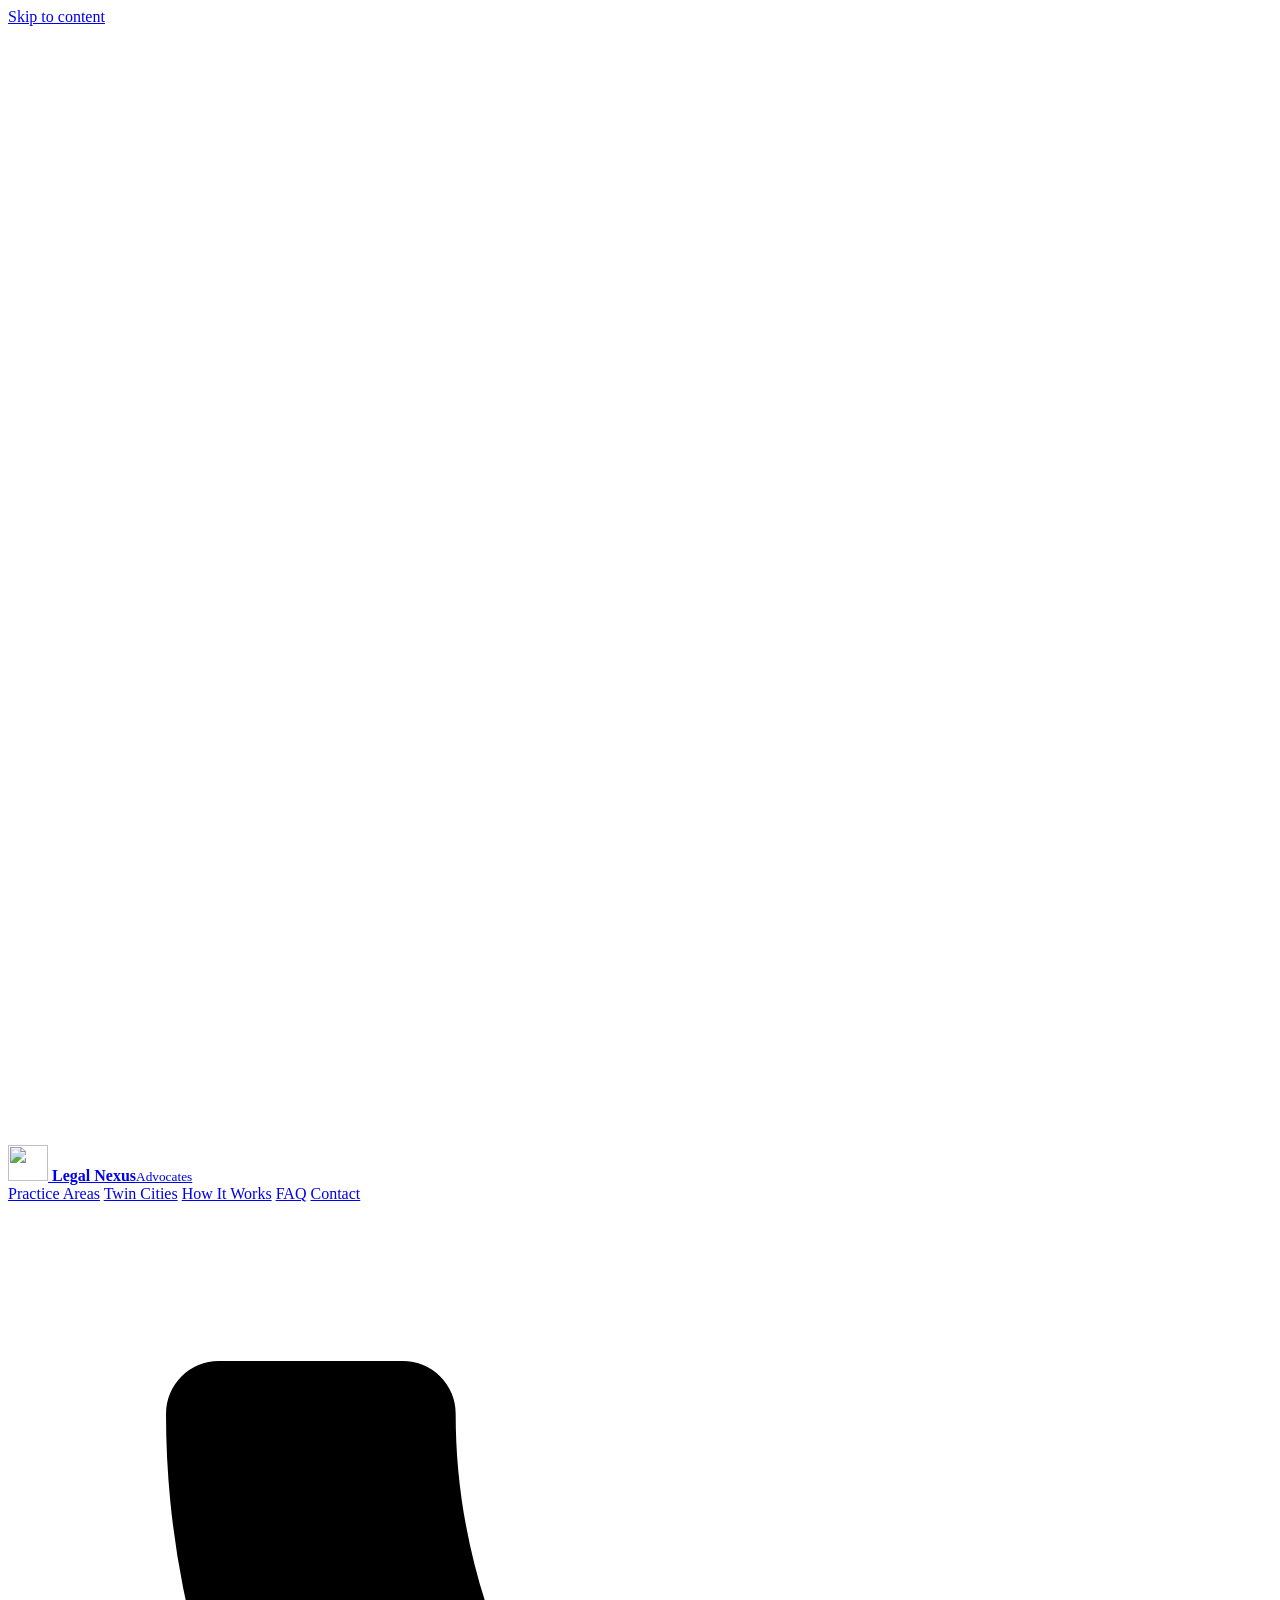
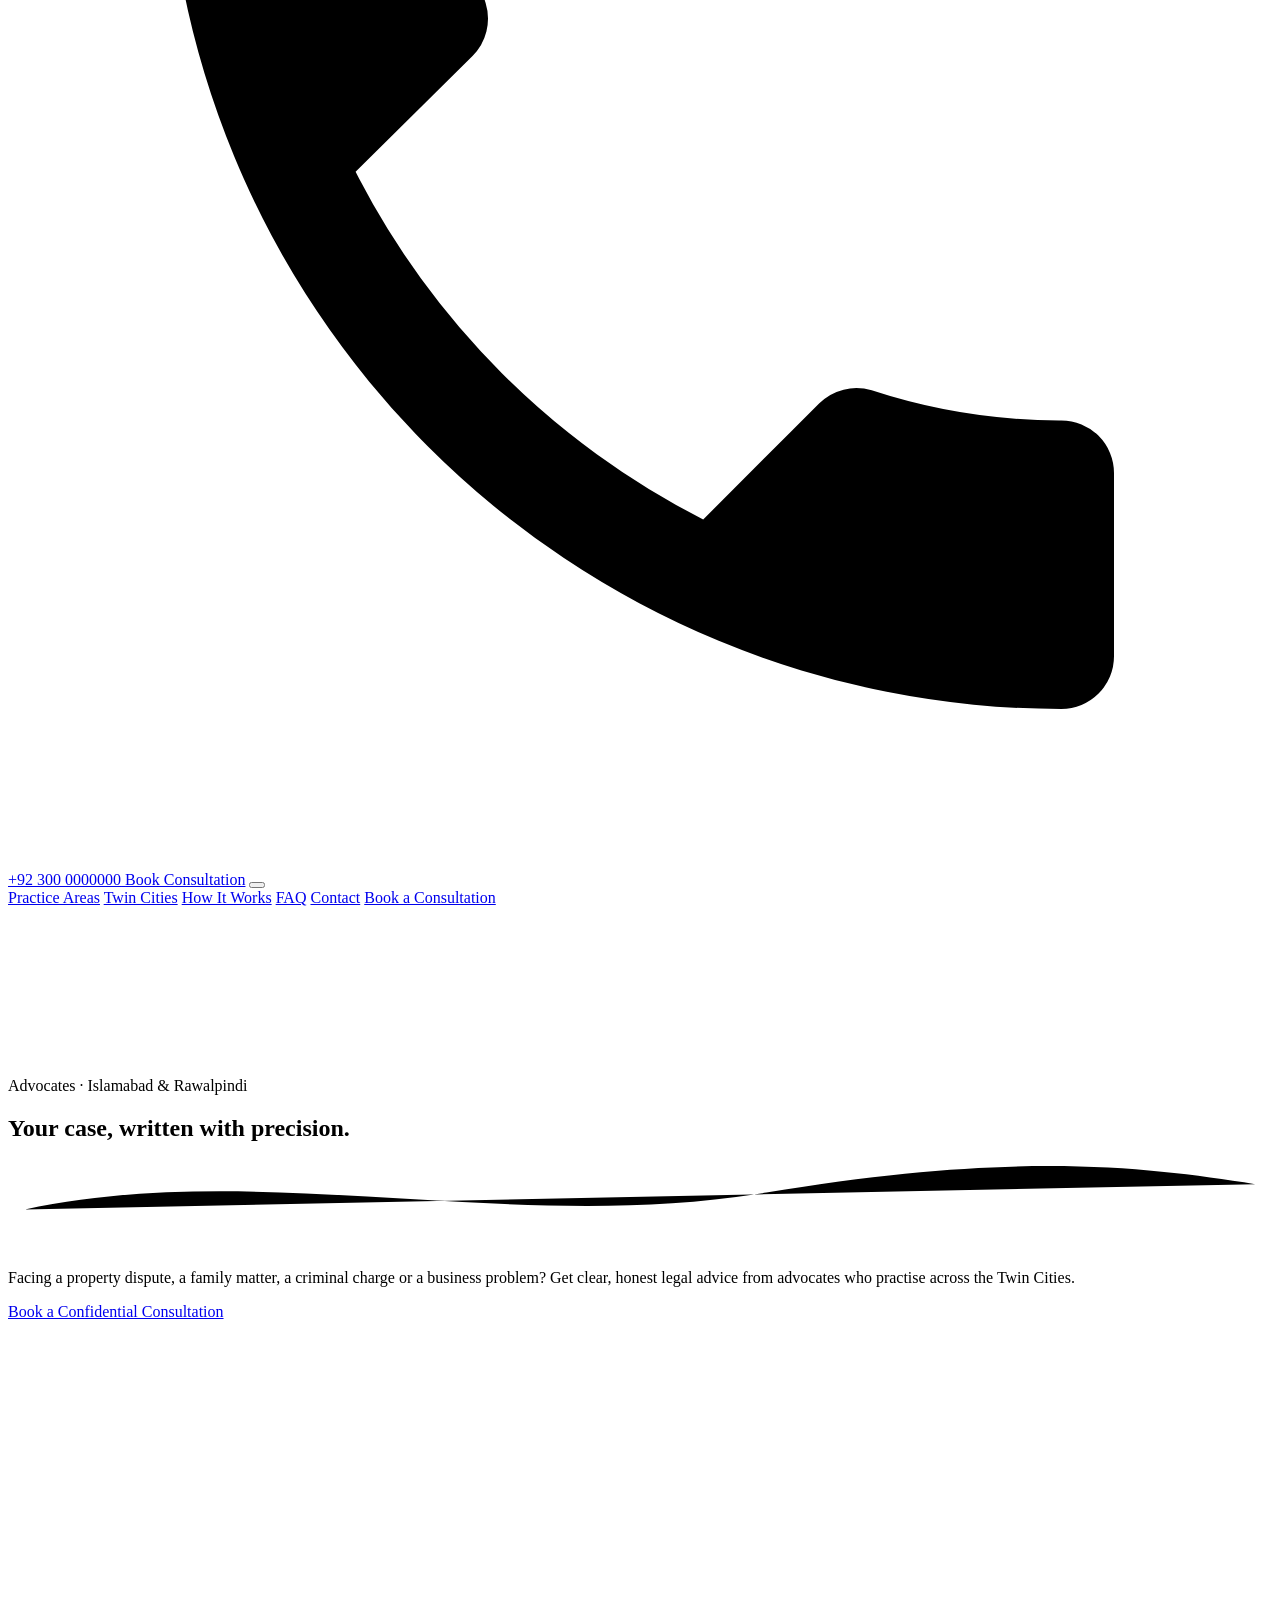
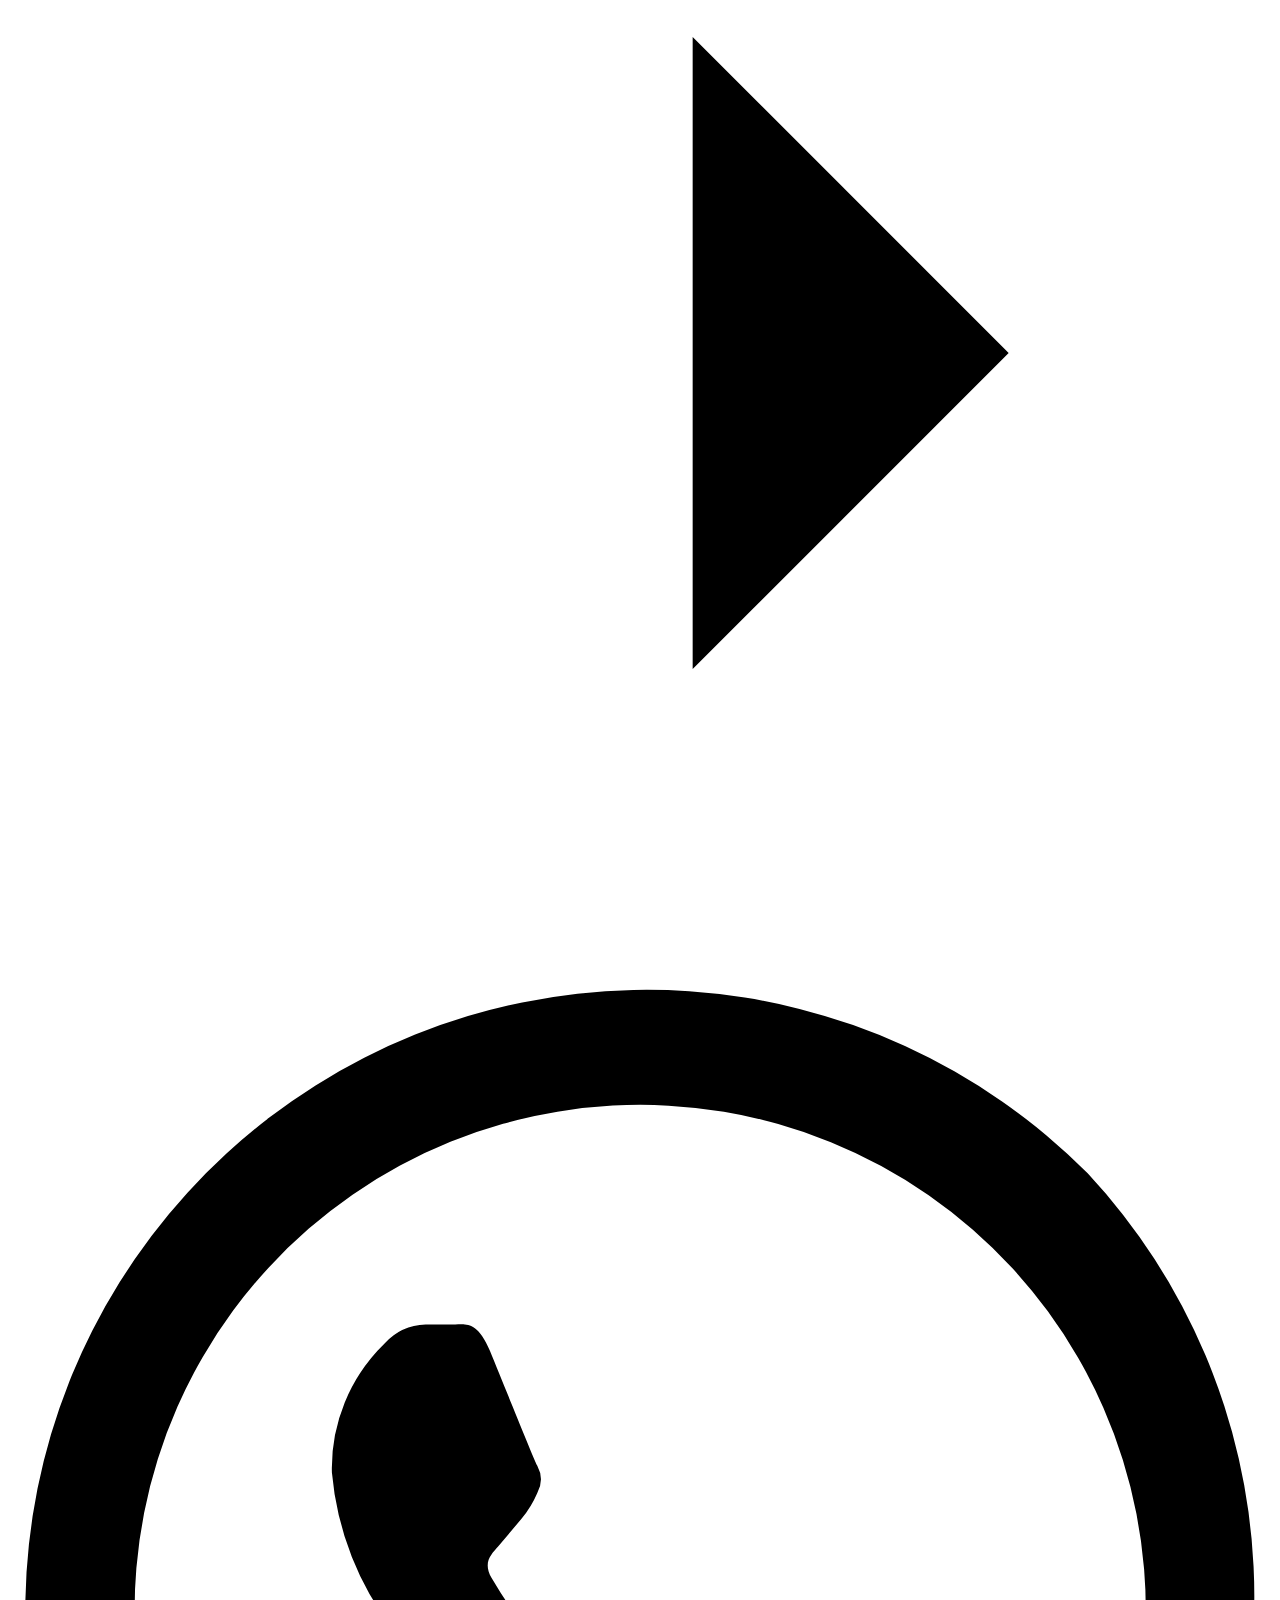
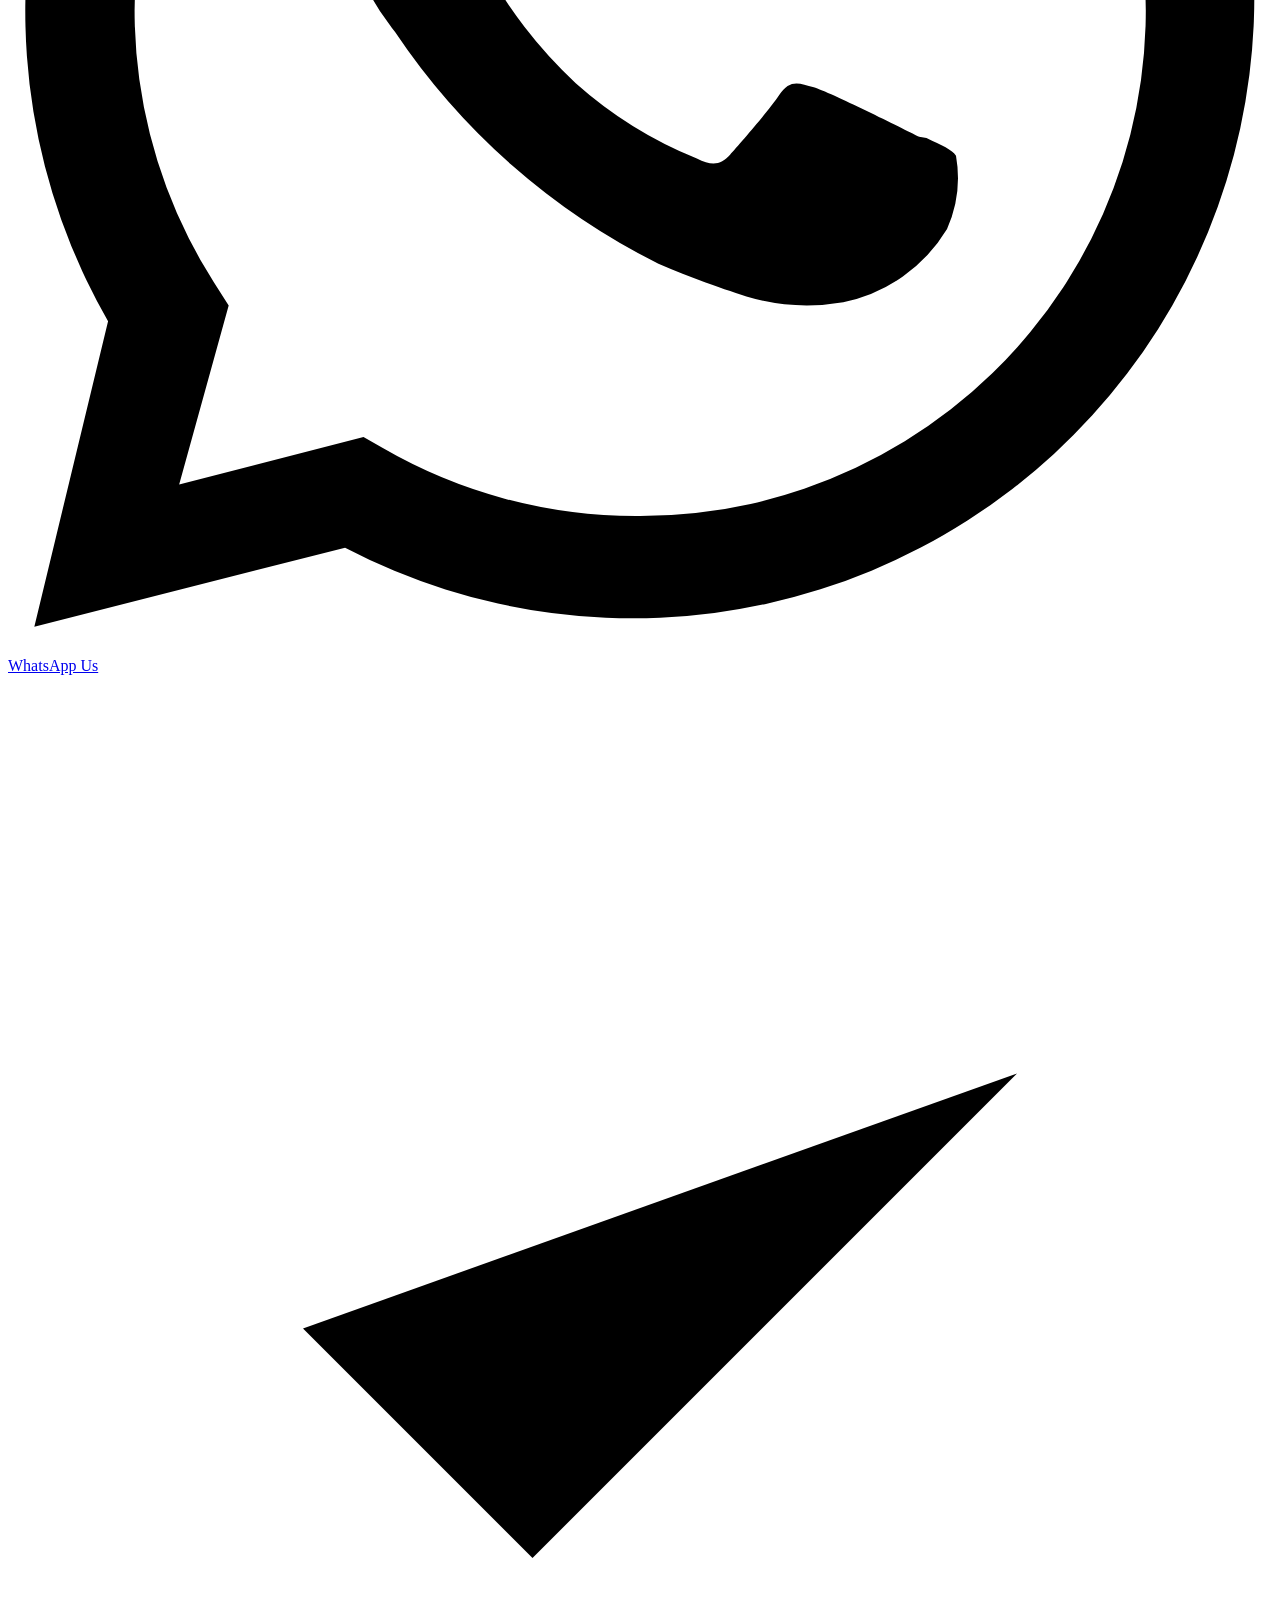
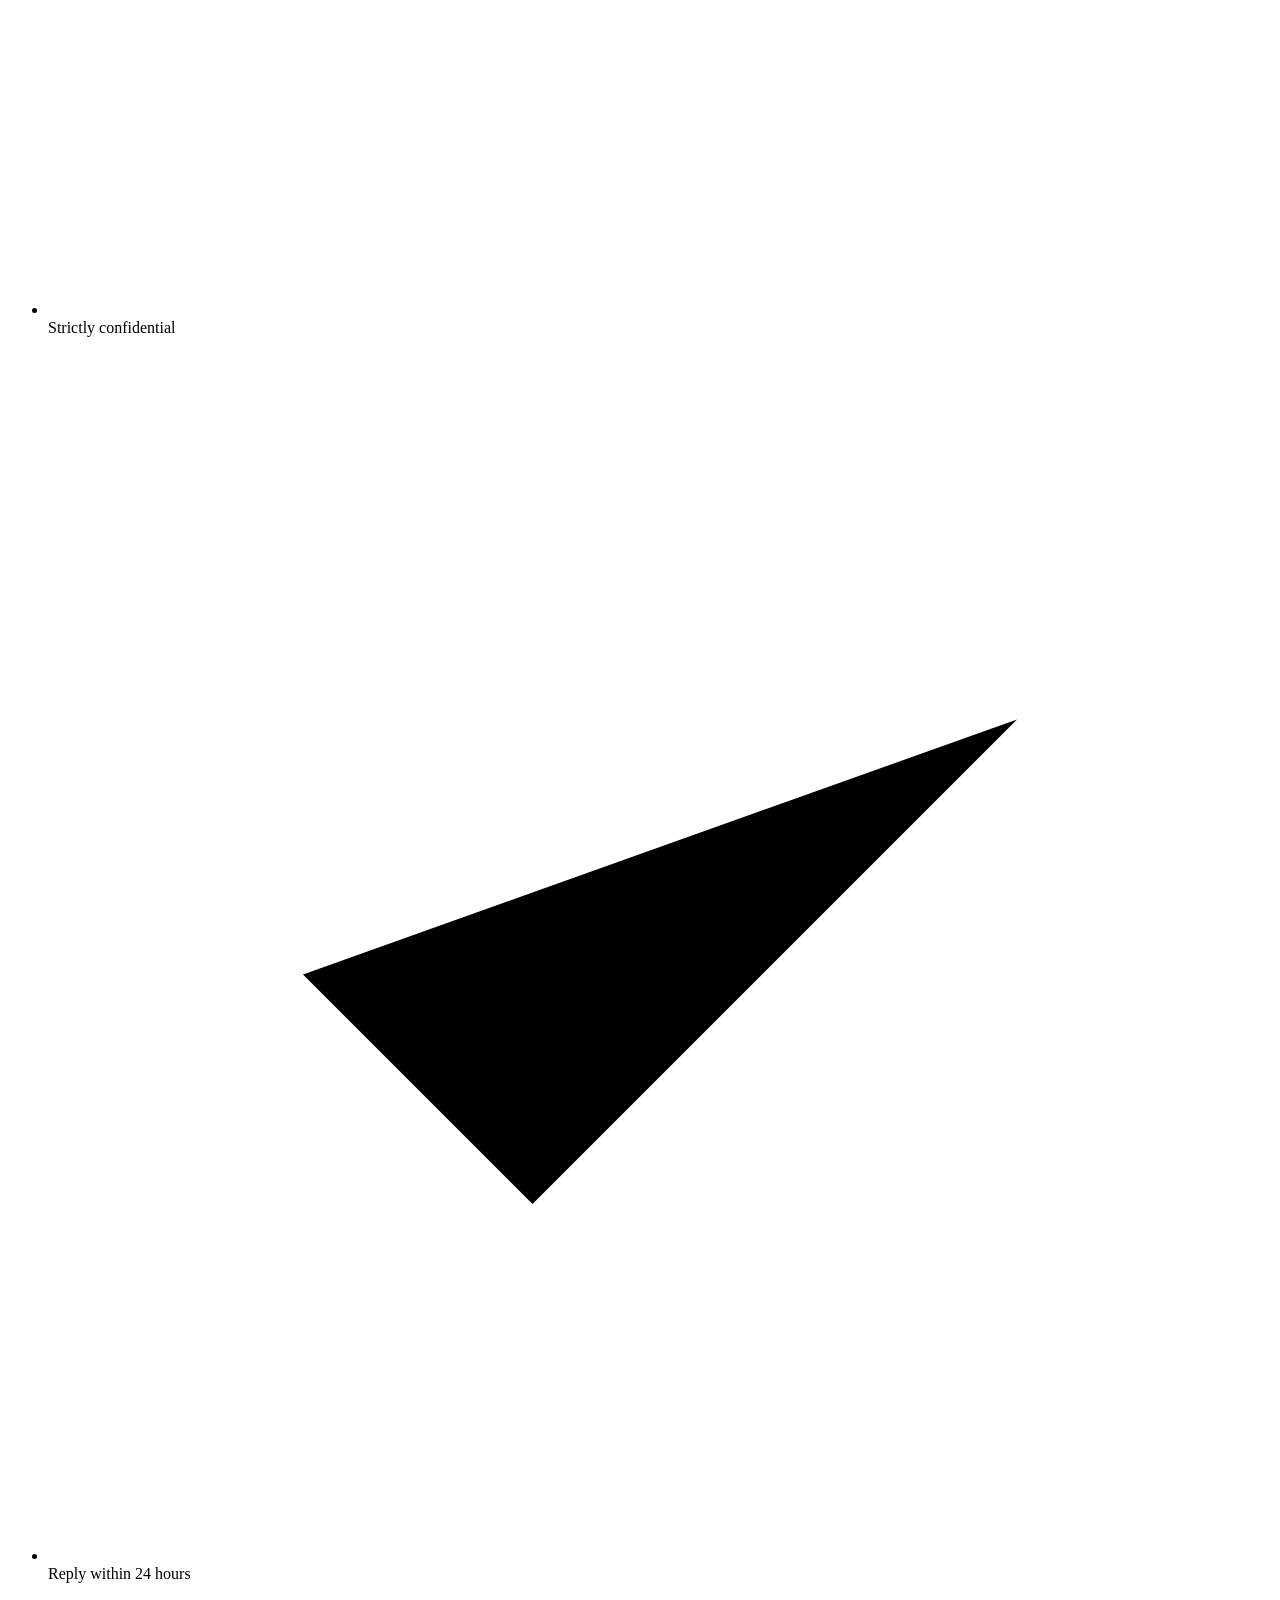
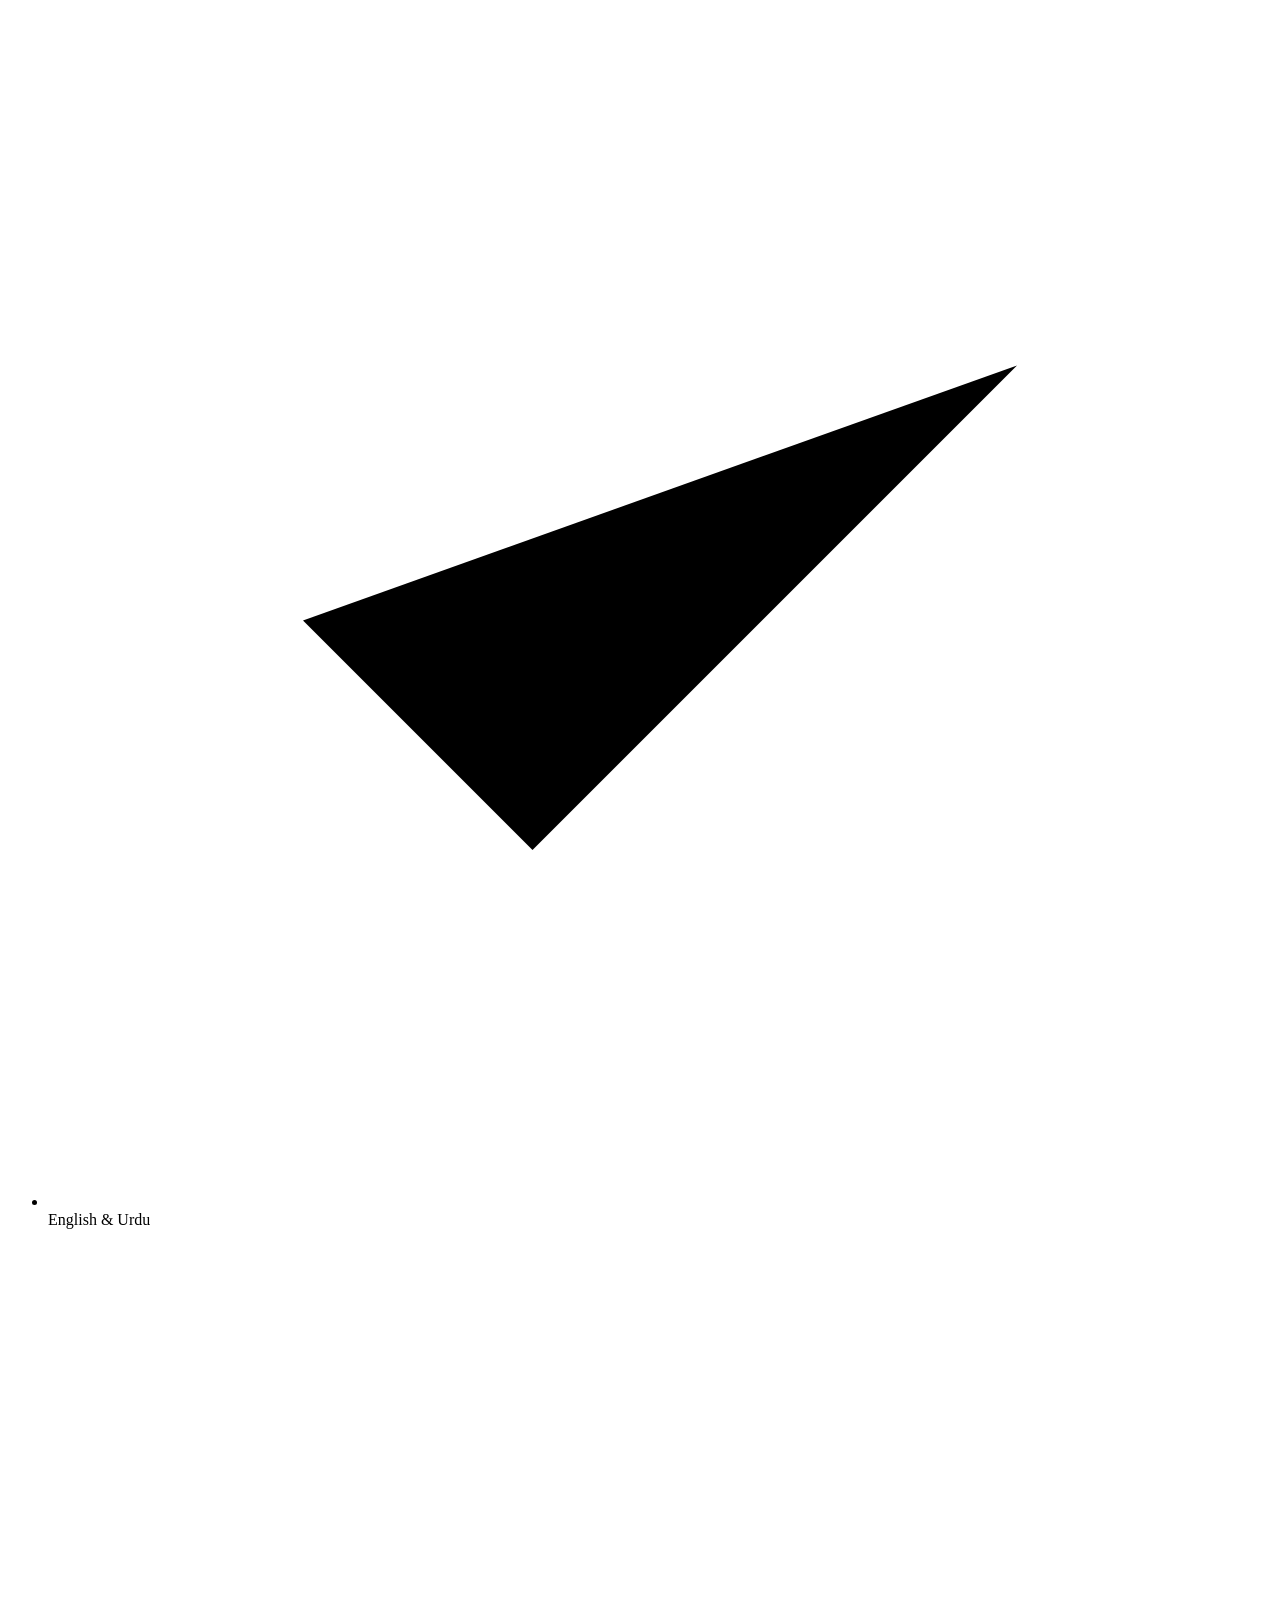
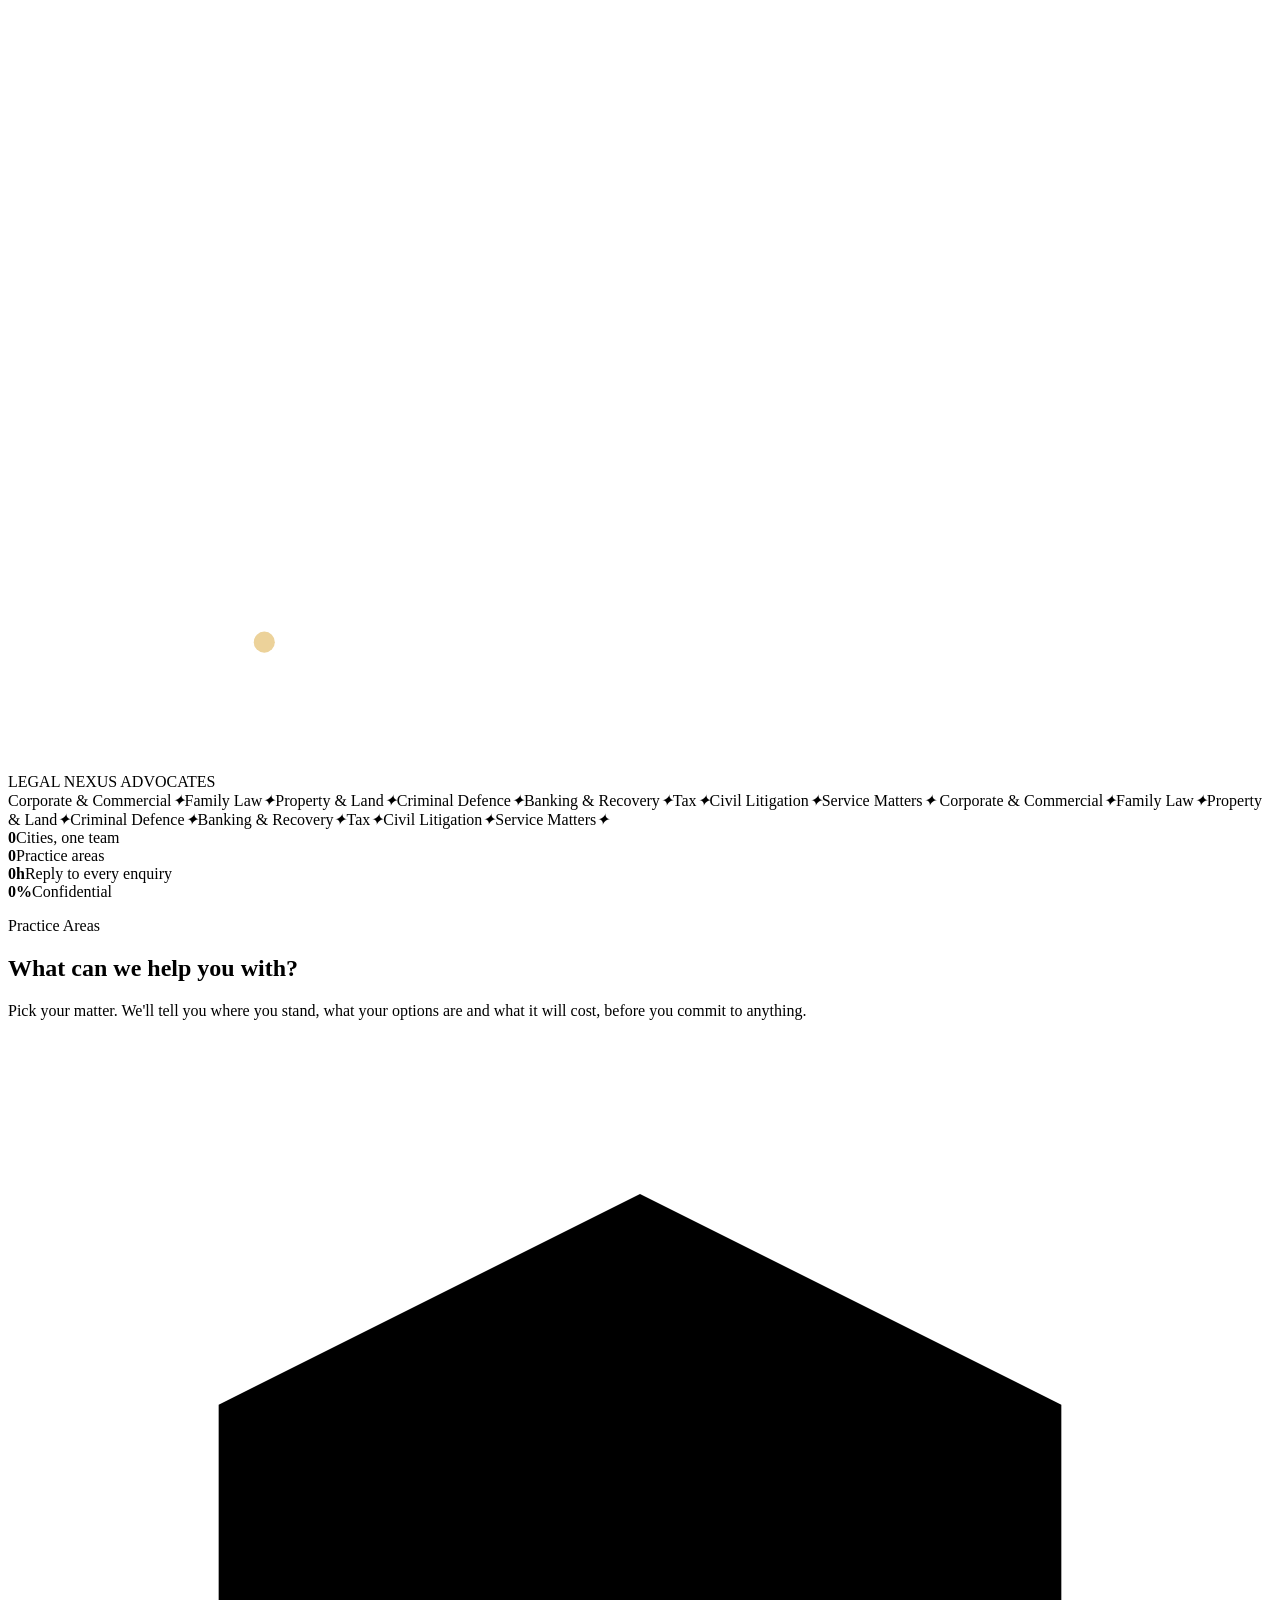
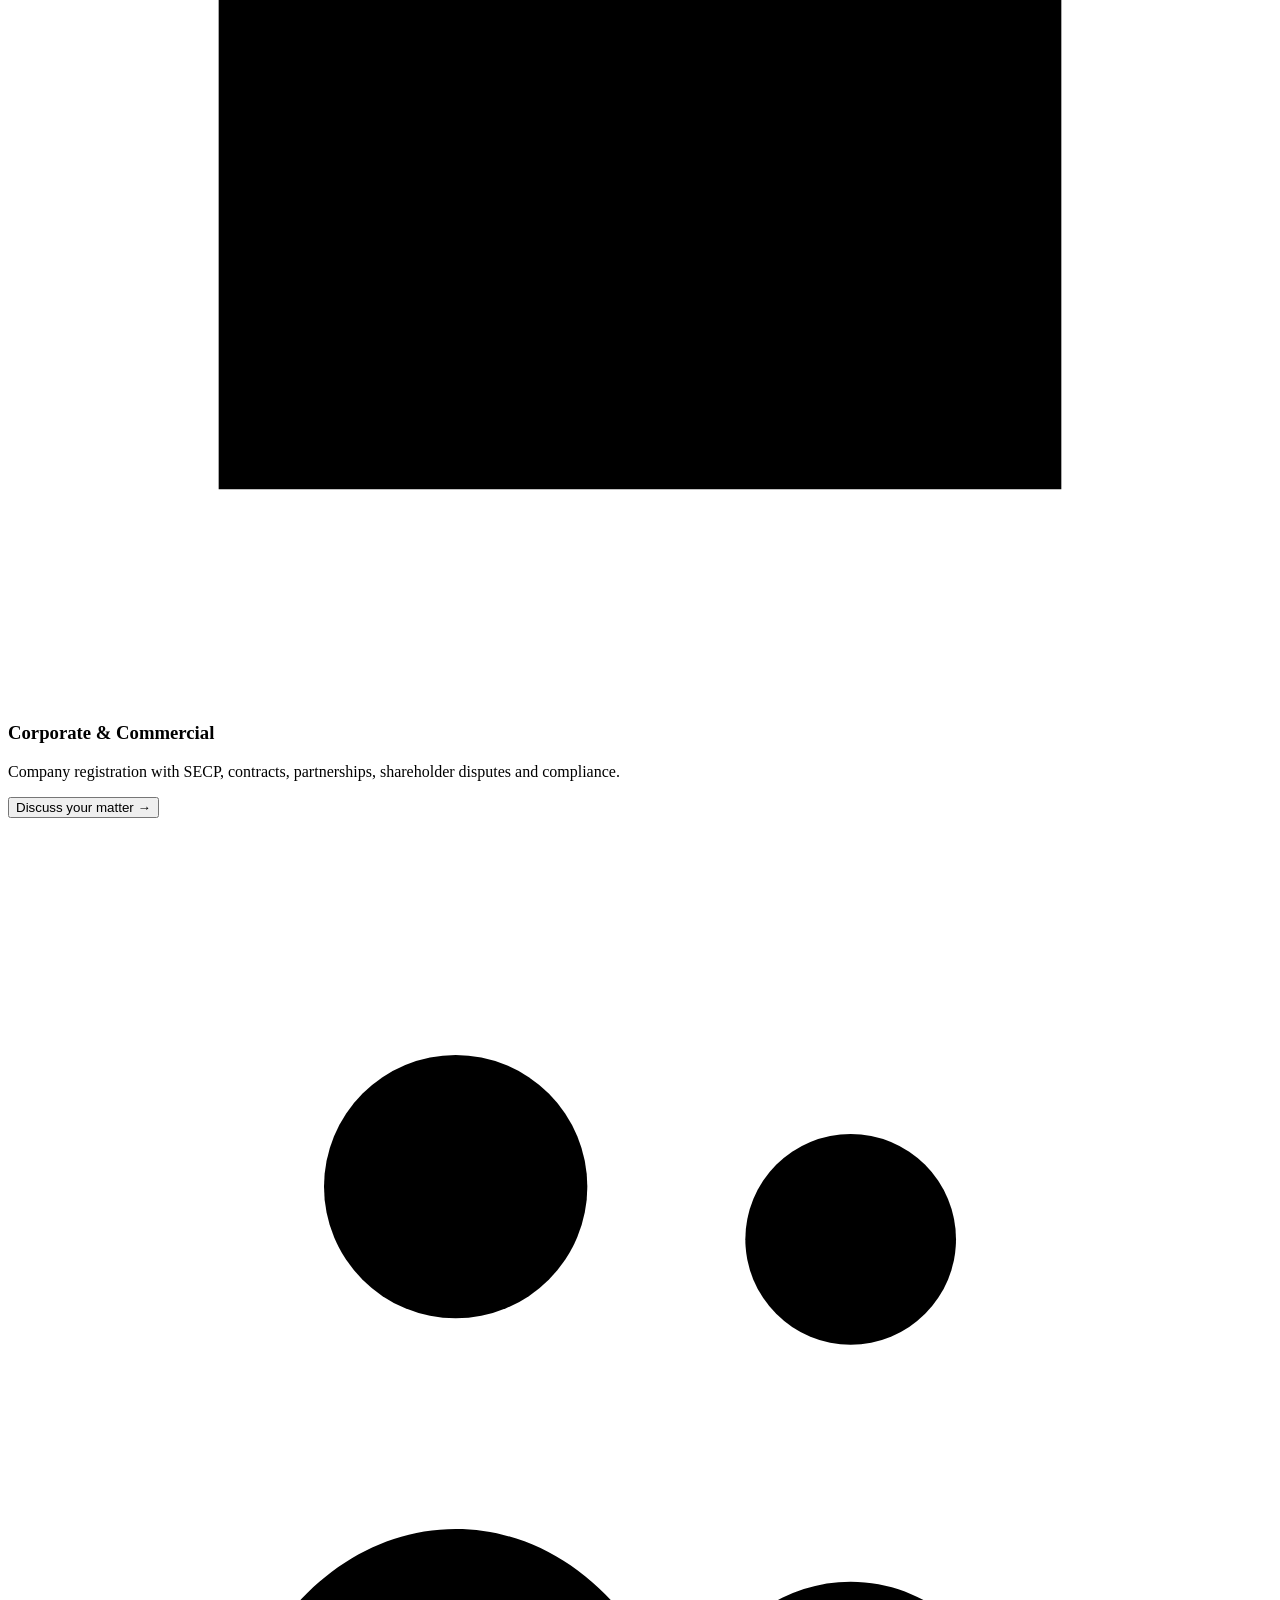
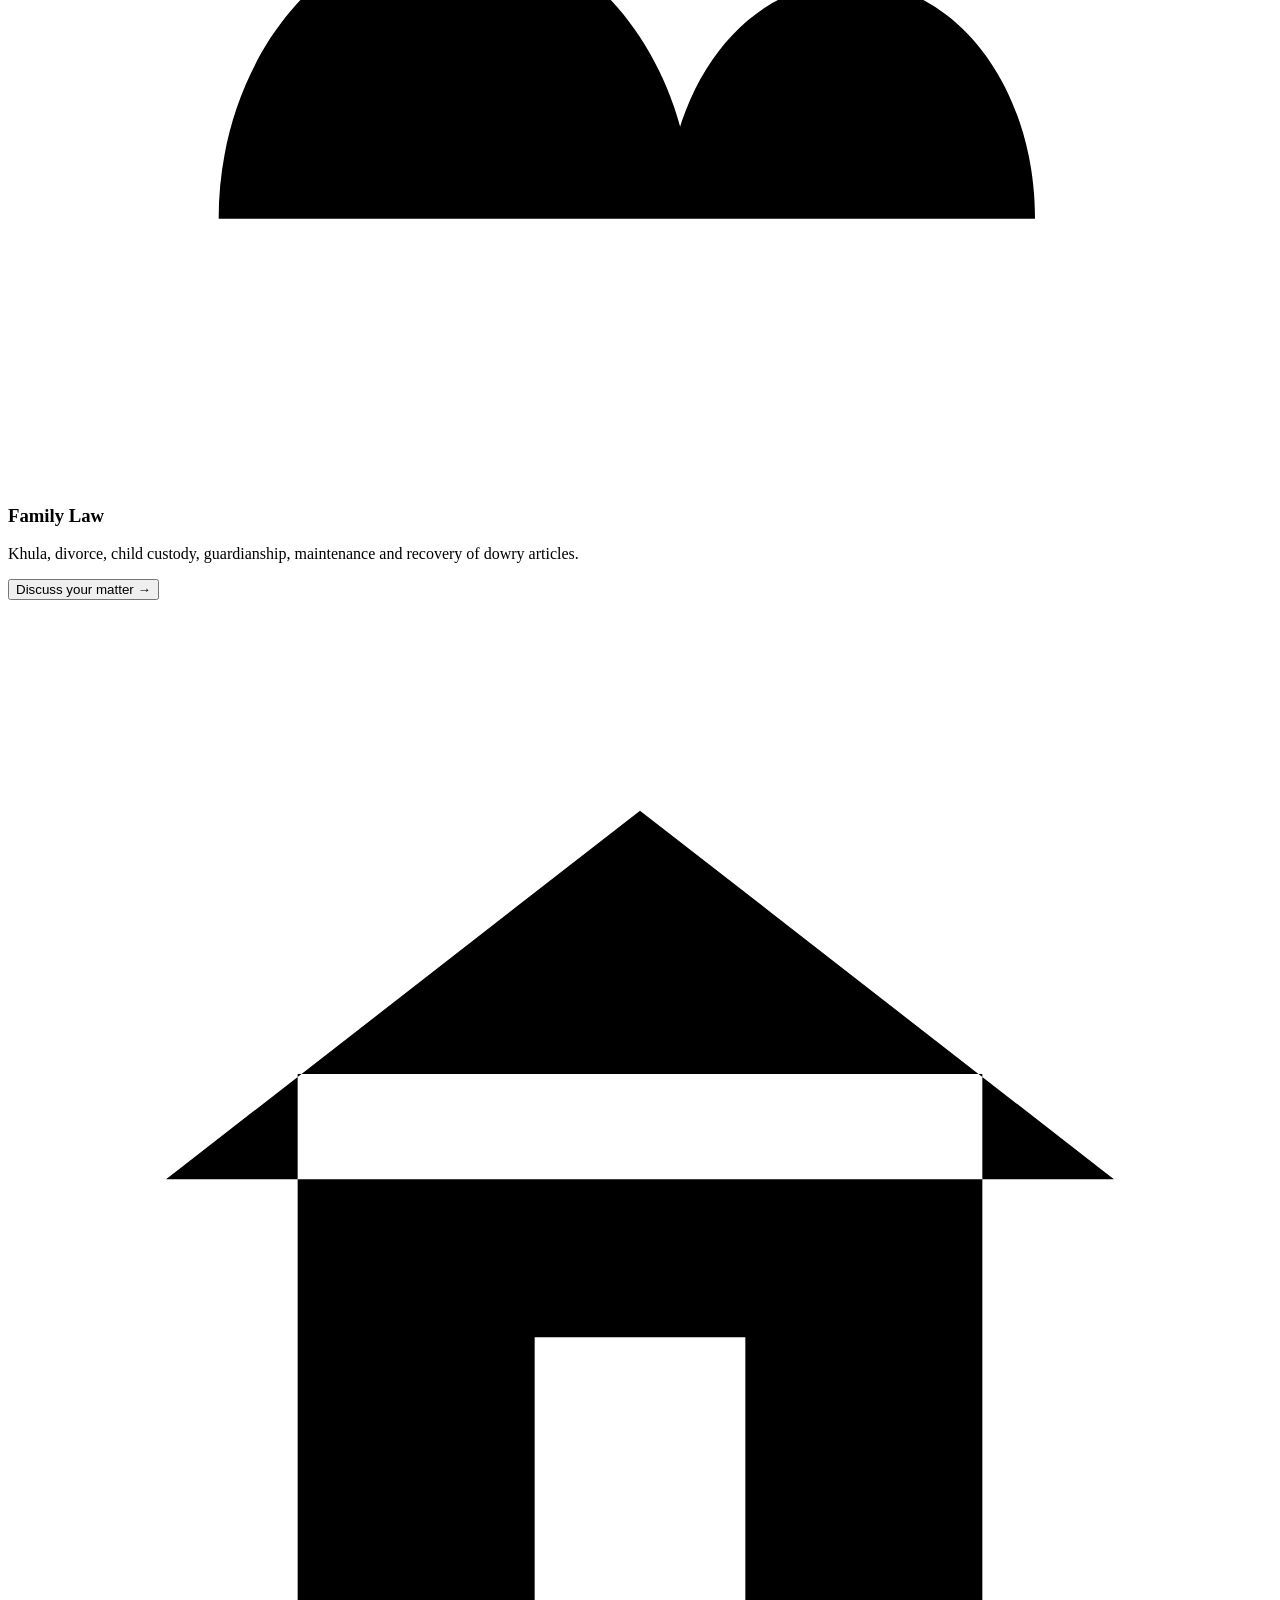
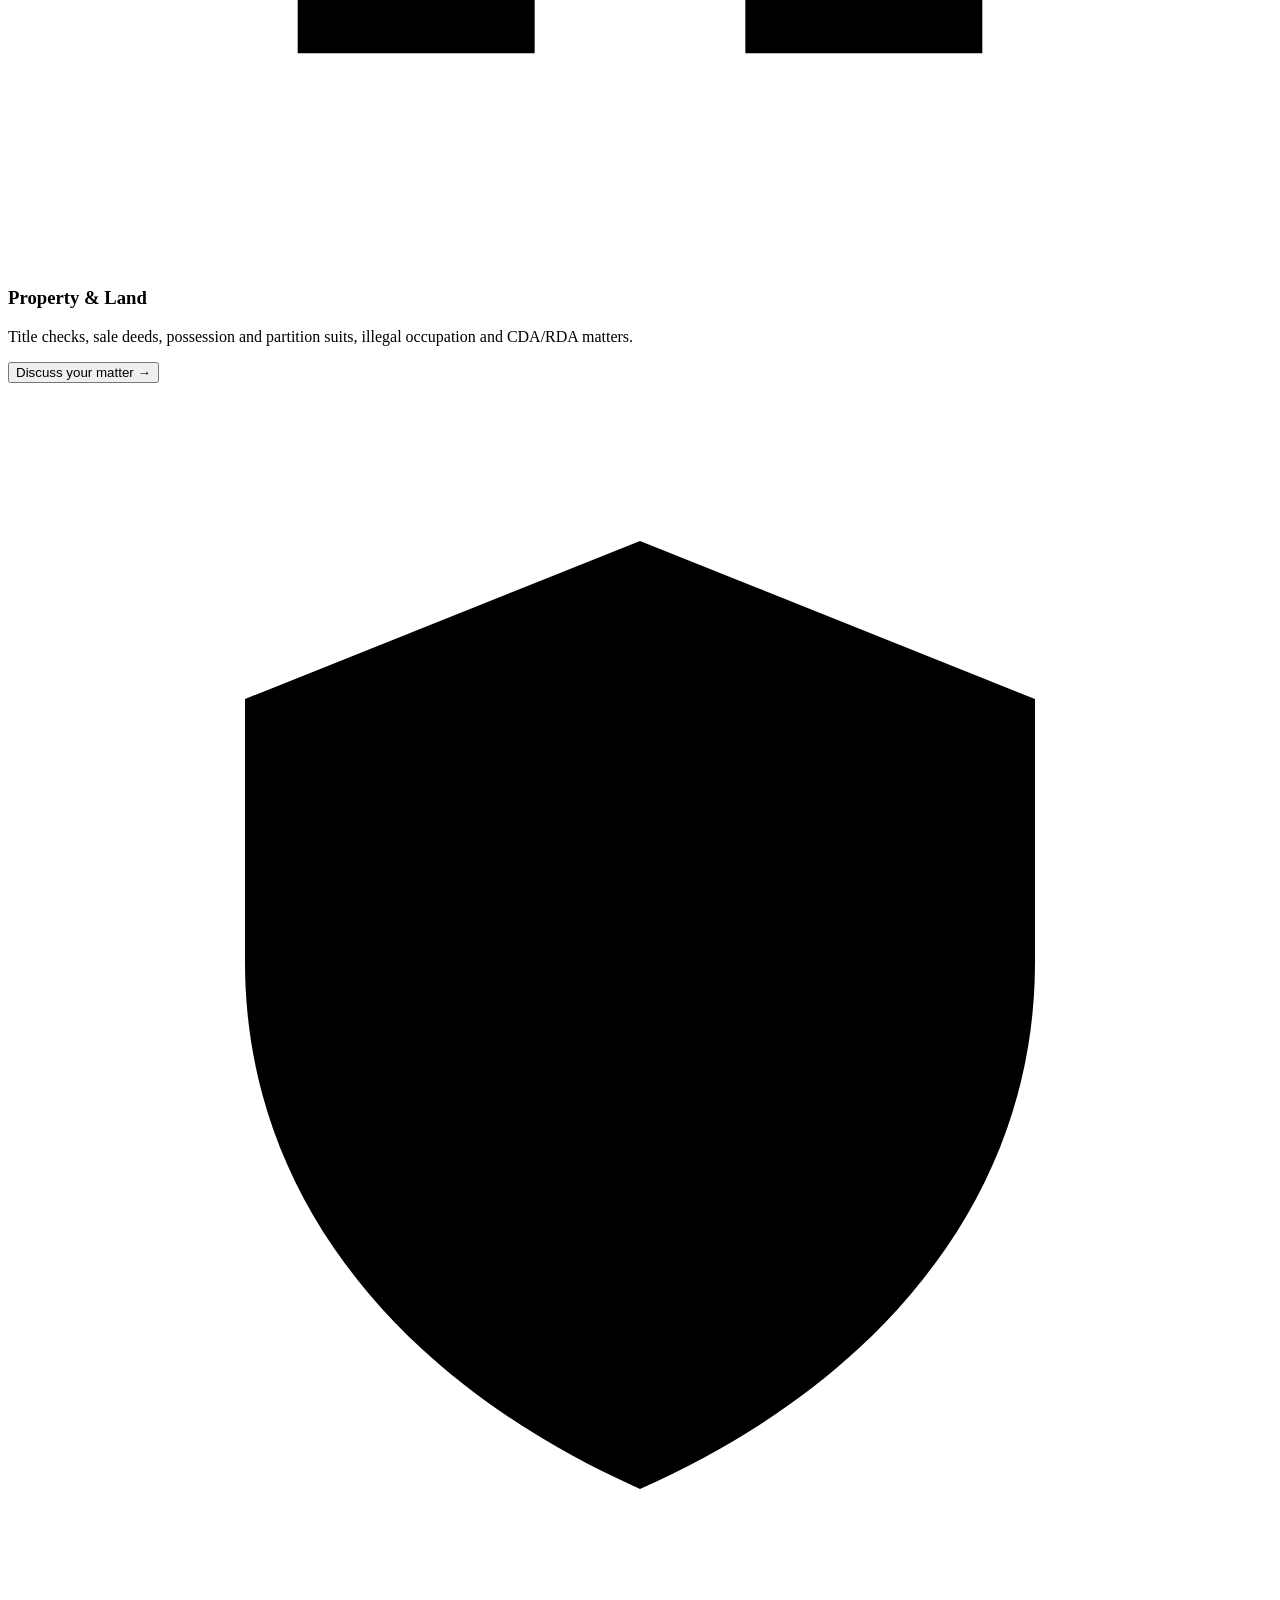
==== src/index.template.html @ b26484f2 "Build animated Legal Nexus Advocates site with redrawn vector logo Static one-page site for the Isla" ====
<!doctype html>
<html lang="en">
<head>
  <meta charset="utf-8" />
  <meta name="viewport" content="width=device-width, initial-scale=1" />
  <title>Legal Nexus Advocates | Lawyers in Islamabad &amp; Rawalpindi</title>
  <meta name="description" content="Legal Nexus Advocates: advocates serving Islamabad and Rawalpindi in corporate, family, property, criminal, banking, tax, civil and service matters. Book a confidential consultation." />
  <meta name="theme-color" content="#0a0a0b" />
  <link rel="icon" href="assets/favicon.svg" type="image/svg+xml" />
  <meta property="og:title" content="Legal Nexus Advocates | Islamabad &amp; Rawalpindi" />
  <meta property="og:description" content="Clear legal advice and strong representation across the Twin Cities. Book a confidential consultation." />
  <meta property="og:image" content="assets/logo-full.jpg" />
  <link rel="preconnect" href="https://fonts.googleapis.com" />
  <link rel="preconnect" href="https://fonts.gstatic.com" crossorigin />
  <link href="https://fonts.googleapis.com/css2?family=Cinzel:wght@500;600;700&family=Cormorant+Garamond:ital,wght@1,500;1,600&family=Manrope:wght@400;500;600;700&display=swap" rel="stylesheet" />
  <link rel="stylesheet" href="styles.css" />
  <script type="application/ld+json">
  {
    "@context": "https://schema.org",
    "@type": "LegalService",
    "name": "Legal Nexus Advocates",
    "url": "https://legalnexusadvocates.com",
    "logo": "https://legalnexusadvocates.com/assets/logo.svg",
    "areaServed": [{"@type": "City", "name": "Islamabad"}, {"@type": "City", "name": "Rawalpindi"}],
    "sameAs": ["https://www.facebook.com/legalnexusadvocates/"]
  }
  </script>
</head>
<body>
  <a class="skip" href="#main">Skip to content</a>

  <!-- Preloader: the nib writes the flourish once per visit -->
  <div class="preloader" aria-hidden="true">
    <svg viewBox="400 300 340 300" class="preloader__mark">
      <defs>
        <mask id="ink-pre"><path class="ink-line" pathLength="1" d="%%CENTER%%" stroke="#fff" stroke-width="11" fill="none" stroke-linecap="round" /></mask>
      </defs>
      <path fill="#fff" d="%%FEATHER%%" class="pre-feather" />
      <g class="pre-feather">%%NIB_PRE%%</g>
      <path fill="#C9A35B" d="%%FLOURISH%%" mask="url(#ink-pre)" />
    </svg>
  </div>

  <div class="progress" aria-hidden="true"><span></span></div>
  <div class="cursor" aria-hidden="true"><span class="cursor__dot"></span><span class="cursor__ring"></span></div>

  <!-- ============ HEADER ============ -->
  <header class="header" id="top">
    <div class="container header__inner">
      <a href="#top" class="brand" aria-label="Legal Nexus Advocates, home">
        <img src="assets/logo-mark.svg" alt="" width="40" height="36" class="brand__mark" />
        <span class="brand__text"><b>Legal Nexus</b><small>Advocates</small></span>
      </a>
      <nav class="nav" aria-label="Main">
        <a href="#practice" class="nav__link">Practice Areas</a>
        <a href="#twin-cities" class="nav__link">Twin Cities</a>
        <a href="#process" class="nav__link">How It Works</a>
        <a href="#faq" class="nav__link">FAQ</a>
        <a href="#contact" class="nav__link">Contact</a>
      </nav>
      <div class="header__cta">
        <a class="header__phone js-call" href="tel:+923000000000">
          <svg viewBox="0 0 24 24" class="icon ring-icon"><path d="M6.6 10.8a15.1 15.1 0 0 0 6.6 6.6l2.2-2.2a1 1 0 0 1 1-.25 11.4 11.4 0 0 0 3.6.57 1 1 0 0 1 1 1V20a1 1 0 0 1-1 1A17 17 0 0 1 3 4a1 1 0 0 1 1-1h3.5a1 1 0 0 1 1 1c0 1.25.2 2.45.57 3.6a1 1 0 0 1-.25 1z"/></svg>
          <span class="js-phone-label">+92 300 0000000</span>
        </a>
        <a href="#contact" class="btn btn--gold btn--sm magnetic"><span>Book Consultation</span></a>
        <button class="burger" aria-label="Open menu" aria-expanded="false" aria-controls="mobile-menu"><span></span><span></span></button>
      </div>
    </div>
    <div class="mobile-menu" id="mobile-menu">
      <a href="#practice">Practice Areas</a>
      <a href="#twin-cities">Twin Cities</a>
      <a href="#process">How It Works</a>
      <a href="#faq">FAQ</a>
      <a href="#contact">Contact</a>
      <a href="#contact" class="btn btn--gold"><span>Book a Consultation</span></a>
    </div>
  </header>

  <main id="main">
    <!-- ============ HERO ============ -->
    <section class="hero">
      <canvas class="hero__canvas" aria-hidden="true"></canvas>
      <div class="hero__spot" aria-hidden="true"></div>
      <div class="container hero__grid">
        <div class="hero__copy">
          <p class="eyebrow hero__eyebrow"><span class="dot"></span> Advocates &middot; Islamabad &amp; Rawalpindi</p>
          <h1 class="hero__title">
            <span class="line"><span class="word">Your</span> <span class="word">case,</span></span>
            <span class="line"><span class="word">written</span> <span class="word">with</span></span>
            <span class="line"><span class="word word--gold">precision.
              <svg class="underline" viewBox="0 0 300 24" preserveAspectRatio="none" aria-hidden="true"><path pathLength="1" d="M4 16 C 60 4, 120 22, 180 12 S 270 6, 296 10" /></svg>
            </span></span>
          </h1>
          <p class="hero__sub">Facing a property dispute, a family matter, a criminal charge or a business problem? Get clear, honest legal advice from advocates who practise across the Twin Cities.</p>
          <div class="hero__ctas">
            <a href="#contact" class="btn btn--gold btn--lg magnetic"><span>Book a Confidential Consultation</span>
              <svg viewBox="0 0 24 24" class="icon arrow"><path d="M5 12h14M13 6l6 6-6 6"/></svg></a>
            <a href="https://wa.me/923000000000" class="btn btn--ghost btn--lg js-wa magnetic" target="_blank" rel="noopener">
              <svg viewBox="0 0 24 24" class="icon wa-icon"><path d="M20.5 3.5A11.8 11.8 0 0 0 1.9 17.7L.5 23.5l5.9-1.5a11.8 11.8 0 0 0 14.1-18.5zM12 21.4a9.6 9.6 0 0 1-4.9-1.3l-.35-.2-3.5.9.94-3.4-.23-.36A9.6 9.6 0 1 1 12 21.4zm5.3-7.2c-.3-.15-1.7-.85-2-.94s-.46-.15-.66.15-.76.94-.93 1.13-.34.22-.63.07a7.9 7.9 0 0 1-2.3-1.43 8.8 8.8 0 0 1-1.6-2c-.17-.3 0-.45.13-.6l.44-.52a2 2 0 0 0 .3-.49.55.55 0 0 0 0-.52c-.08-.15-.66-1.6-.9-2.18s-.48-.5-.66-.5h-.56a1.1 1.1 0 0 0-.78.36 3.3 3.3 0 0 0-1 2.45 5.7 5.7 0 0 0 1.2 3.03 13 13 0 0 0 5 4.4c.7.3 1.24.48 1.67.62a4 4 0 0 0 1.84.11 3 3 0 0 0 1.97-1.39 2.4 2.4 0 0 0 .17-1.39c-.07-.12-.27-.2-.56-.34z"/></svg>
              <span>WhatsApp Us</span></a>
          </div>
          <ul class="hero__trust">
            <li><svg viewBox="0 0 24 24" class="icon check"><path d="M5 12.5l4.5 4.5L19 7.5"/></svg> Strictly confidential</li>
            <li><svg viewBox="0 0 24 24" class="icon check"><path d="M5 12.5l4.5 4.5L19 7.5"/></svg> Reply within 24 hours</li>
            <li><svg viewBox="0 0 24 24" class="icon check"><path d="M5 12.5l4.5 4.5L19 7.5"/></svg> English &amp; Urdu</li>
          </ul>
        </div>

        <div class="hero__art" aria-hidden="true">
          <div class="hero__halo"></div>
          <div class="hero__orbit"><span></span><span></span><span></span></div>
          <svg viewBox="390 290 360 320" class="quill">
            <defs>
              <mask id="ink-hero"><path class="ink-line" pathLength="1" d="%%CENTER%%" stroke="#fff" stroke-width="11" fill="none" stroke-linecap="round" /></mask>
              <linearGradient id="sheen" x1="0" y1="0" x2="1" y2="1">
                <stop offset="0" stop-color="#fff" stop-opacity="0" />
                <stop offset=".5" stop-color="#fff" stop-opacity=".9" />
                <stop offset="1" stop-color="#fff" stop-opacity="0" />
              </linearGradient>
              <linearGradient id="goldgrad" x1="0" y1="0" x2="1" y2="0">
                <stop offset="0" stop-color="#a87f3c" />
                <stop offset=".5" stop-color="#ecd29a" />
                <stop offset="1" stop-color="#c9a35b" />
              </linearGradient>
              <clipPath id="feather-clip"><path d="%%FEATHER%%" /></clipPath>
            </defs>
            <g class="quill__pen">
              <path class="quill__feather" fill="#fff" d="%%FEATHER%%" />
              <g clip-path="url(#feather-clip)"><rect class="quill__sheen" x="300" y="280" width="90" height="400" fill="url(#sheen)" transform="rotate(25 460 450)" /></g>
              %%NIB_HERO%%
            </g>
            <path class="quill__flourish" fill="url(#goldgrad)" d="%%FLOURISH%%" mask="url(#ink-hero)" />
            <circle class="quill__drop" cx="463" cy="574" r="3" fill="#ecd29a" />
          </svg>
          <div class="hero__wordmark">
            <span class="wm-main">LEGAL NEXUS</span>
            <span class="wm-sub">ADVOCATES</span>
          </div>
        </div>
      </div>
      <a href="#practice" class="scroll-cue" aria-label="Scroll to practice areas"><span></span></a>
    </section>

    <!-- ============ MARQUEE ============ -->
    <div class="marquee" aria-hidden="true">
      <div class="marquee__track">
        <span>Corporate &amp; Commercial</span><i>&#10022;</i><span>Family Law</span><i>&#10022;</i><span>Property &amp; Land</span><i>&#10022;</i><span>Criminal Defence</span><i>&#10022;</i><span>Banking &amp; Recovery</span><i>&#10022;</i><span>Tax</span><i>&#10022;</i><span>Civil Litigation</span><i>&#10022;</i><span>Service Matters</span><i>&#10022;</i>
        <span>Corporate &amp; Commercial</span><i>&#10022;</i><span>Family Law</span><i>&#10022;</i><span>Property &amp; Land</span><i>&#10022;</i><span>Criminal Defence</span><i>&#10022;</i><span>Banking &amp; Recovery</span><i>&#10022;</i><span>Tax</span><i>&#10022;</i><span>Civil Litigation</span><i>&#10022;</i><span>Service Matters</span><i>&#10022;</i>
      </div>
    </div>

    <!-- ============ STATS ============ -->
    <section class="stats">
      <div class="container stats__grid">
        <div class="stat reveal"><b><span class="count" data-to="2">0</span></b><span>Cities, one team</span></div>
        <div class="stat reveal"><b><span class="count" data-to="8">0</span></b><span>Practice areas</span></div>
        <div class="stat reveal"><b><span class="count" data-to="24">0</span>h</b><span>Reply to every enquiry</span></div>
        <div class="stat reveal"><b><span class="count" data-to="100">0</span>%</b><span>Confidential</span></div>
      </div>
    </section>

    <!-- ============ PRACTICE AREAS ============ -->
    <section class="section" id="practice">
      <div class="container">
        <header class="section__head reveal">
          <p class="eyebrow">Practice Areas</p>
          <h2 class="section__title">What can we help you with?</h2>
          <p class="section__lead">Pick your matter. We'll tell you where you stand, what your options are and what it will cost, before you commit to anything.</p>
        </header>
        <div class="cards">
          <article class="card reveal" data-area="Corporate & Commercial">
            <div class="card__icon"><svg viewBox="0 0 48 48"><path d="M8 40V14l16-8 16 8v26M8 40h32M16 40V22h16v18M20 28h8M20 33h8"/></svg></div>
            <h3>Corporate &amp; Commercial</h3>
            <p>Company registration with SECP, contracts, partnerships, shareholder disputes and compliance.</p>
            <button class="card__cta js-area" type="button">Discuss your matter <span>&rarr;</span></button>
          </article>
          <article class="card reveal" data-area="Family Law">
            <div class="card__icon"><svg viewBox="0 0 48 48"><circle cx="17" cy="14" r="5"/><circle cx="32" cy="16" r="4"/><path d="M8 38c0-6 4-11 9-11s9 5 9 11M25 38c0-5 3-9 7-9s7 4 7 9"/></svg></div>
            <h3>Family Law</h3>
            <p>Khula, divorce, child custody, guardianship, maintenance and recovery of dowry articles.</p>
            <button class="card__cta js-area" type="button">Discuss your matter <span>&rarr;</span></button>
          </article>
          <article class="card reveal" data-area="Property & Land">
            <div class="card__icon"><svg viewBox="0 0 48 48"><path d="M6 22L24 8l18 14M11 18v22h26V18M20 40V28h8v12"/></svg></div>
            <h3>Property &amp; Land</h3>
            <p>Title checks, sale deeds, possession and partition suits, illegal occupation and CDA/RDA matters.</p>
            <button class="card__cta js-area" type="button">Discuss your matter <span>&rarr;</span></button>
          </article>
          <article class="card reveal" data-area="Criminal Defence">
            <div class="card__icon"><svg viewBox="0 0 48 48"><path d="M24 6l15 6v10c0 9-6 16-15 20C15 38 9 31 9 22V12z"/><path d="M17 24l5 5 9-10"/></svg></div>
            <h3>Criminal Defence</h3>
            <p>Bail (pre-arrest and post-arrest), FIR quashment, trial defence and appeals.</p>
            <button class="card__cta js-area" type="button">Discuss your matter <span>&rarr;</span></button>
          </article>
          <article class="card reveal" data-area="Banking & Recovery">
            <div class="card__icon"><svg viewBox="0 0 48 48"><path d="M6 18h36L24 7zM10 18v16M19 18v16M29 18v16M38 18v16M6 40h36"/></svg></div>
            <h3>Banking &amp; Recovery</h3>
            <p>Recovery suits, banking court matters, cheque dishonour cases and loan disputes.</p>
            <button class="card__cta js-area" type="button">Discuss your matter <span>&rarr;</span></button>
          </article>
          <article class="card reveal" data-area="Tax">
            <div class="card__icon"><svg viewBox="0 0 48 48"><rect x="10" y="6" width="28" height="36" rx="3"/><path d="M17 15h14M17 22h14M17 29h8M30 31l-6 6M24 31l6 6"/></svg></div>
            <h3>Tax</h3>
            <p>Income tax and sales tax notices, FBR appeals, registration and advisory.</p>
            <button class="card__cta js-area" type="button">Discuss your matter <span>&rarr;</span></button>
          </article>
          <article class="card reveal" data-area="Civil Litigation">
            <div class="card__icon"><svg viewBox="0 0 48 48"><path d="M24 8v32M12 40h24M10 14h28M10 14l-5 12a6 6 0 0 0 10 0zM38 14l-5 12a6 6 0 0 0 10 0z"/></svg></div>
            <h3>Civil Litigation</h3>
            <p>Recovery suits, injunctions, declarations, specific performance and civil appeals.</p>
            <button class="card__cta js-area" type="button">Discuss your matter <span>&rarr;</span></button>
          </article>
          <article class="card reveal" data-area="Service Matters">
            <div class="card__icon"><svg viewBox="0 0 48 48"><rect x="7" y="15" width="34" height="24" rx="3"/><path d="M18 15v-4a2 2 0 0 1 2-2h8a2 2 0 0 1 2 2v4M7 25h34M22 25v4h4v-4"/></svg></div>
            <h3>Service Matters</h3>
            <p>Government employee matters, promotions, dismissals and service tribunal appeals.</p>
            <button class="card__cta js-area" type="button">Discuss your matter <span>&rarr;</span></button>
          </article>
        </div>
      </div>
    </section>

    <!-- ============ TWIN CITIES ============ -->
    <section class="section section--dark" id="twin-cities">
      <div class="container twin">
        <div class="twin__copy reveal">
          <p class="eyebrow">Operating in the Twin Cities</p>
          <h2 class="section__title">One firm. <em>Two cities.</em> Every court in between.</h2>
          <p class="section__lead">Whether your matter is in Islamabad or Rawalpindi, you deal with one team that knows the courts, the registries and the procedure on both sides of the Faizabad interchange.</p>
          <!-- TODO: confirm this list matches the courts the firm actually appears in -->
          <ul class="courts">
            <li><span></span>Islamabad High Court</li>
            <li><span></span>Lahore High Court, Rawalpindi Bench</li>
            <li><span></span>District &amp; Sessions Courts, Islamabad</li>
            <li><span></span>District &amp; Sessions Courts, Rawalpindi</li>
            <li><span></span>Banking, Family &amp; Special Courts</li>
            <li><span></span>Tribunals &amp; Regulatory Bodies</li>
          </ul>
          <a href="#contact" class="btn btn--gold magnetic"><span>Talk to an Advocate</span>
            <svg viewBox="0 0 24 24" class="icon arrow"><path d="M5 12h14M13 6l6 6-6 6"/></svg></a>
        </div>
        <div class="twin__map reveal" aria-hidden="true">
          <svg viewBox="0 0 500 440" class="map">
            <defs>
              <radialGradient id="glow"><stop offset="0" stop-color="#c9a35b" stop-opacity=".55"/><stop offset="1" stop-color="#c9a35b" stop-opacity="0"/></radialGradient>
              <pattern id="grid" width="24" height="24" patternUnits="userSpaceOnUse"><path d="M24 0H0V24" fill="none" stroke="rgba(255,255,255,.05)"/></pattern>
            </defs>
            <rect width="500" height="440" fill="url(#grid)" />
            <!-- Margalla hills -->
            <path class="map__hills" d="M0 90 C40 60 70 80 100 55 S160 40 190 62 S250 30 290 52 S360 36 400 58 S470 40 500 60" />
            <path class="map__hills map__hills--2" d="M0 110 C50 92 90 104 130 84 S200 76 240 92 S320 70 370 88 S450 78 500 92" />
            <!-- Islamabad sector grid -->
            <g class="map__sectors">
              <rect x="90" y="120" width="40" height="34" /><rect x="136" y="120" width="40" height="34" /><rect x="182" y="120" width="40" height="34" /><rect x="228" y="120" width="40" height="34" />
              <rect x="90" y="160" width="40" height="34" /><rect x="136" y="160" width="40" height="34" /><rect x="182" y="160" width="40" height="34" /><rect x="228" y="160" width="40" height="34" />
              <rect x="136" y="200" width="40" height="34" /><rect x="182" y="200" width="40" height="34" /><rect x="228" y="200" width="40" height="34" />
            </g>
            <!-- Roads -->
            <path class="map__road" d="M40 250 C140 230 250 240 330 300 S440 380 490 400" />
            <path class="map__road" d="M300 60 C300 160 310 240 330 300 C345 350 340 400 350 440" />
            <!-- Connection -->
            <path class="map__link" d="M200 176 C 250 200, 300 250, 352 318" />
            <circle class="map__pulse" r="5" fill="#ecd29a"><animateMotion dur="3.2s" repeatCount="indefinite" path="M200 176 C 250 200, 300 250, 352 318" /></circle>
            <!-- Nodes -->
            <g class="map__node" transform="translate(200 176)">
              <circle r="46" fill="url(#glow)" class="map__halo" />
              <circle r="9" class="map__dot" /><circle r="16" class="map__ring" />
              <text x="0" y="-28" text-anchor="middle">ISLAMABAD</text>
            </g>
            <g class="map__node map__node--b" transform="translate(352 318)">
              <circle r="46" fill="url(#glow)" class="map__halo" />
              <circle r="9" class="map__dot" /><circle r="16" class="map__ring" />
              <text x="0" y="40" text-anchor="middle">RAWALPINDI</text>
            </g>
            <text x="250" y="30" text-anchor="middle" class="map__label">MARGALLA HILLS</text>
          </svg>
        </div>
      </div>
    </section>

    <!-- ============ PROCESS ============ -->
    <section class="section" id="process">
      <div class="container">
        <header class="section__head reveal">
          <p class="eyebrow">How It Works</p>
          <h2 class="section__title">From first call to final order</h2>
          <p class="section__lead">No jargon and no surprises. You always know what happens next.</p>
        </header>
        <ol class="steps">
          <li class="step reveal"><span class="step__num">01</span><h3>Tell us your issue</h3><p>Send a WhatsApp message, call, or fill in the short form. Two minutes is enough.</p></li>
          <li class="step reveal"><span class="step__num">02</span><h3>Confidential consultation</h3><p>Meet an advocate in person or online. We review your documents and explain your position.</p></li>
          <li class="step reveal"><span class="step__num">03</span><h3>A clear plan &amp; fee</h3><p>You get a written strategy, a timeline and the fee up front. You decide, with no pressure.</p></li>
          <li class="step reveal"><span class="step__num">04</span><h3>We represent you</h3><p>Drafting, filing and every hearing, with an update after each date in court.</p></li>
        </ol>
        <div class="steps__line" aria-hidden="true"><span></span></div>
      </div>
    </section>

    <!-- ============ WHY ============ -->
    <section class="section section--dark why">
      <div class="container why__grid">
        <div class="why__intro reveal">
          <p class="eyebrow">Why Legal Nexus</p>
          <h2 class="section__title">Advice you can <em>understand</em>. Representation you can <em>trust</em>.</h2>
        </div>
        <div class="why__list">
          <div class="why__item reveal"><span class="why__icon"><svg viewBox="0 0 24 24"><circle cx="12" cy="12" r="9"/><path d="M12 7v5l3 2"/></svg></span><div><h3>Fast first response</h3><p>Every enquiry is answered within 24 hours, and urgent bail matters the same day.</p></div></div>
          <div class="why__item reveal"><span class="why__icon"><svg viewBox="0 0 24 24"><rect x="5" y="10" width="14" height="10" rx="2"/><path d="M8 10V7a4 4 0 0 1 8 0v3"/></svg></span><div><h3>Total discretion</h3><p>What you share stays between you and your advocate. Always.</p></div></div>
          <div class="why__item reveal"><span class="why__icon"><svg viewBox="0 0 24 24"><path d="M4 6h16M4 12h10M4 18h7"/></svg></span><div><h3>Plain-language advice</h3><p>We explain the law in English or Urdu, whichever you prefer, without hiding behind jargon.</p></div></div>
          <div class="why__item reveal"><span class="why__icon"><svg viewBox="0 0 24 24"><path d="M12 3v18M17 7H9.5a2.5 2.5 0 0 0 0 5h5a2.5 2.5 0 0 1 0 5H7"/></svg></span><div><h3>Fees agreed up front</h3><p>A written fee before work begins. No hidden costs later.</p></div></div>
        </div>
      </div>
    </section>

    <!-- ============ FAQ ============ -->
    <section class="section" id="faq">
      <div class="container faq">
        <header class="section__head reveal">
          <p class="eyebrow">Questions</p>
          <h2 class="section__title">Before you get in touch</h2>
        </header>
        <div class="faq__list">
          <details class="qa reveal"><summary>How much does a consultation cost?<i></i></summary><div class="qa__a"><p>We confirm the consultation fee when you book, before you come in. For many matters, the first short call to understand your issue is free.</p></div></details>
          <details class="qa reveal"><summary>Can I consult online if I'm overseas?<i></i></summary><div class="qa__a"><p>Yes. Overseas Pakistanis can consult over WhatsApp or video call, and we can handle matters in Islamabad and Rawalpindi through a power of attorney.</p></div></details>
          <details class="qa reveal"><summary>How quickly can you act in an urgent bail matter?<i></i></summary><div class="qa__a"><p>Call or WhatsApp us directly rather than using the form. Urgent criminal matters are taken up the same day wherever possible.</p></div></details>
          <details class="qa reveal"><summary>What should I bring to the first meeting?<i></i></summary><div class="qa__a"><p>Your CNIC, plus any documents related to your matter: notices, FIR copy, agreements, property papers or court orders. If you're unsure, bring everything and we'll sort it.</p></div></details>
          <details class="qa reveal"><summary>Is what I tell you kept confidential?<i></i></summary><div class="qa__a"><p>Yes. Communications with your advocate are privileged and kept strictly confidential.</p></div></details>
        </div>
      </div>
    </section>

    <!-- ============ CONTACT / CONVERSION ============ -->
    <section class="section section--dark contact" id="contact">
      <div class="container contact__grid">
        <div class="contact__copy reveal">
          <p class="eyebrow">Book a Consultation</p>
          <h2 class="section__title">Tell us what happened. <em>We'll take it from here.</em></h2>
          <p class="section__lead">Fill in four fields and your message opens in WhatsApp, ready to send. Prefer to talk? Call us directly.</p>
          <div class="contact__cards">
            <a class="ccard js-call magnetic" href="tel:+923000000000">
              <span class="ccard__icon"><svg viewBox="0 0 24 24" class="ring-icon"><path d="M6.6 10.8a15.1 15.1 0 0 0 6.6 6.6l2.2-2.2a1 1 0 0 1 1-.25 11.4 11.4 0 0 0 3.6.57 1 1 0 0 1 1 1V20a1 1 0 0 1-1 1A17 17 0 0 1 3 4a1 1 0 0 1 1-1h3.5a1 1 0 0 1 1 1c0 1.25.2 2.45.57 3.6a1 1 0 0 1-.25 1z"/></svg></span>
              <span><small>Call</small><b class="js-phone-label">+92 300 0000000</b></span>
            </a>
            <a class="ccard js-wa magnetic" href="https://wa.me/923000000000" target="_blank" rel="noopener">
              <span class="ccard__icon"><svg viewBox="0 0 24 24"><path d="M4 20l1.3-4.2A8 8 0 1 1 8.4 19z"/></svg></span>
              <span><small>WhatsApp</small><b>Message us now</b></span>
            </a>
            <a class="ccard" href="mailto:info@legalnexusadvocates.com">
              <span class="ccard__icon"><svg viewBox="0 0 24 24"><rect x="3" y="5" width="18" height="14" rx="2"/><path d="M3 7l9 6 9-6"/></svg></span>
              <span><small>Email</small><b>info@legalnexusadvocates.com</b></span>
            </a>
          </div>
        </div>

        <form class="form reveal" novalidate>
          <div class="form__glow" aria-hidden="true"></div>
          <h3 class="form__title">Free case enquiry</h3>
          <div class="field">
            <input id="f-name" name="name" type="text" autocomplete="name" required placeholder=" " />
            <label for="f-name">Your name</label>
            <span class="field__err">Please enter your name</span>
          </div>
          <div class="field">
            <input id="f-phone" name="phone" type="tel" autocomplete="tel" inputmode="tel" required placeholder=" " pattern="[0-9+\s\-]{10,16}" />
            <label for="f-phone">Phone / WhatsApp</label>
            <span class="field__err">Please enter a valid number</span>
          </div>
          <div class="field-row">
            <div class="field field--select">
              <select id="f-area" name="area" required>
                <option value="" disabled selected hidden></option>
                <option>Corporate &amp; Commercial</option>
                <option>Family Law</option>
                <option>Property &amp; Land</option>
                <option>Criminal Defence</option>
                <option>Banking &amp; Recovery</option>
                <option>Tax</option>
                <option>Civil Litigation</option>
                <option>Service Matters</option>
                <option>Something else</option>
              </select>
              <label for="f-area">Matter type</label>
              <span class="field__err">Please choose one</span>
            </div>
            <div class="field field--select">
              <select id="f-city" name="city">
                <option>Islamabad</option>
                <option>Rawalpindi</option>
                <option>Overseas</option>
              </select>
              <label for="f-city" class="is-up">City</label>
            </div>
          </div>
          <div class="field">
            <textarea id="f-msg" name="message" rows="3" placeholder=" "></textarea>
            <label for="f-msg">Briefly, what happened? (optional)</label>
          </div>
          <button class="btn btn--gold btn--lg btn--block form__submit magnetic" type="submit">
            <span class="form__submit-label">Send via WhatsApp</span>
            <svg viewBox="0 0 24 24" class="icon arrow"><path d="M5 12h14M13 6l6 6-6 6"/></svg>
          </button>
          <p class="form__note"><svg viewBox="0 0 24 24" class="icon"><rect x="5" y="10" width="14" height="10" rx="2"/><path d="M8 10V7a4 4 0 0 1 8 0v3"/></svg> Your details are confidential and never shared.</p>
          <div class="form__done" aria-live="polite">
            <svg viewBox="0 0 52 52" class="tick"><circle cx="26" cy="26" r="24"/><path d="M15 27l7 7 15-16"/></svg>
            <h3>Opening WhatsApp&hellip;</h3>
            <p>Just press send. An advocate will reply within 24 hours.</p>
            <button type="button" class="link js-reset">Send another enquiry</button>
          </div>
        </form>
      </div>
    </section>
  </main>

  <!-- ============ FOOTER ============ -->
  <footer class="footer">
    <div class="container footer__grid">
      <div class="footer__brand">
        <img src="assets/logo-mark.svg" alt="" width="54" height="49" />
        <p class="footer__name">LEGAL NEXUS <span>ADVOCATES</span></p>
        <p class="footer__tag">Advocates serving Islamabad &amp; Rawalpindi.</p>
      </div>
      <div>
        <h4>Practice</h4>
        <ul><li><a href="#practice">Corporate</a></li><li><a href="#practice">Family</a></li><li><a href="#practice">Property</a></li><li><a href="#practice">Criminal</a></li></ul>
      </div>
      <div>
        <h4>Firm</h4>
        <ul><li><a href="#twin-cities">Twin Cities</a></li><li><a href="#process">How it works</a></li><li><a href="#faq">FAQ</a></li><li><a href="https://www.facebook.com/legalnexusadvocates/" target="_blank" rel="noopener">Facebook</a></li></ul>
      </div>
      <div>
        <h4>Contact</h4>
        <ul><li><a class="js-call" href="tel:+923000000000"><span class="js-phone-label">+92 300 0000000</span></a></li><li><a href="mailto:info@legalnexusadvocates.com">info@legalnexusadvocates.com</a></li><li>Islamabad &middot; Rawalpindi</li></ul>
      </div>
    </div>
    <div class="container footer__legal">
      <p>&copy; <span class="js-year">2026</span> Legal Nexus Advocates. All rights reserved.</p>
      <p>The information on this website is general and is not legal advice. Contacting us does not create an advocate&ndash;client relationship until we confirm it in writing.</p>
    </div>
  </footer>

  <!-- Floating WhatsApp + mobile action bar -->
  <a class="fab js-wa" href="https://wa.me/923000000000" target="_blank" rel="noopener" aria-label="Chat on WhatsApp">
    <svg viewBox="0 0 24 24"><path d="M20.5 3.5A11.8 11.8 0 0 0 1.9 17.7L.5 23.5l5.9-1.5a11.8 11.8 0 0 0 14.1-18.5zM12 21.4a9.6 9.6 0 0 1-4.9-1.3l-.35-.2-3.5.9.94-3.4-.23-.36A9.6 9.6 0 1 1 12 21.4zm5.3-7.2c-.3-.15-1.7-.85-2-.94s-.46-.15-.66.15-.76.94-.93 1.13-.34.22-.63.07a7.9 7.9 0 0 1-2.3-1.43 8.8 8.8 0 0 1-1.6-2c-.17-.3 0-.45.13-.6l.44-.52a2 2 0 0 0 .3-.49.55.55 0 0 0 0-.52c-.08-.15-.66-1.6-.9-2.18s-.48-.5-.66-.5h-.56a1.1 1.1 0 0 0-.78.36 3.3 3.3 0 0 0-1 2.45 5.7 5.7 0 0 0 1.2 3.03 13 13 0 0 0 5 4.4c.7.3 1.24.48 1.67.62a4 4 0 0 0 1.84.11 3 3 0 0 0 1.97-1.39 2.4 2.4 0 0 0 .17-1.39c-.07-.12-.27-.2-.56-.34z"/></svg>
    <span class="fab__tip">Chat with an advocate</span>
  </a>
  <nav class="actionbar" aria-label="Quick actions">
    <a class="js-call" href="tel:+923000000000"><svg viewBox="0 0 24 24"><path d="M6.6 10.8a15.1 15.1 0 0 0 6.6 6.6l2.2-2.2a1 1 0 0 1 1-.25 11.4 11.4 0 0 0 3.6.57 1 1 0 0 1 1 1V20a1 1 0 0 1-1 1A17 17 0 0 1 3 4a1 1 0 0 1 1-1h3.5a1 1 0 0 1 1 1c0 1.25.2 2.45.57 3.6a1 1 0 0 1-.25 1z"/></svg>Call</a>
    <a class="js-wa" href="https://wa.me/923000000000" target="_blank" rel="noopener"><svg viewBox="0 0 24 24"><path d="M4 20l1.3-4.2A8 8 0 1 1 8.4 19z"/></svg>WhatsApp</a>
    <a href="#contact" class="actionbar__main">Book Consultation</a>
  </nav>

  <script src="script.js" defer></script>
</body>
</html>
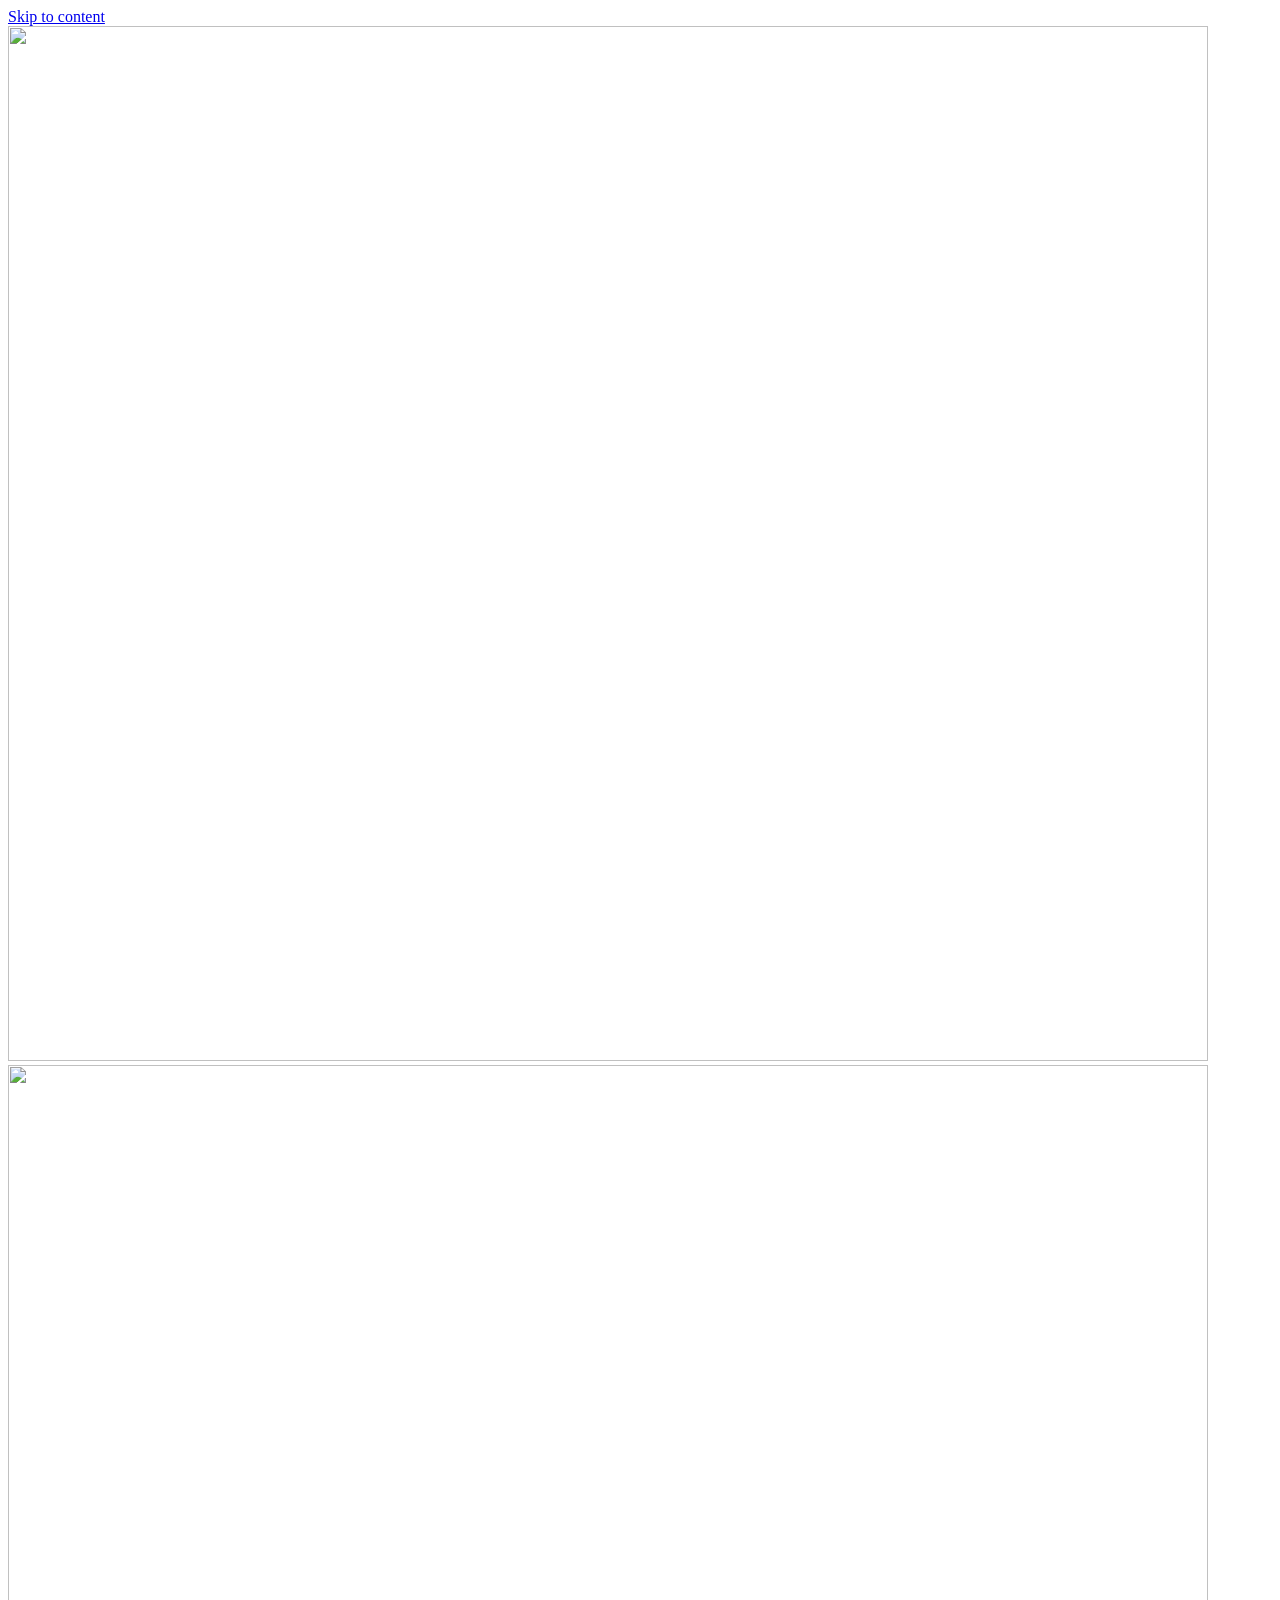
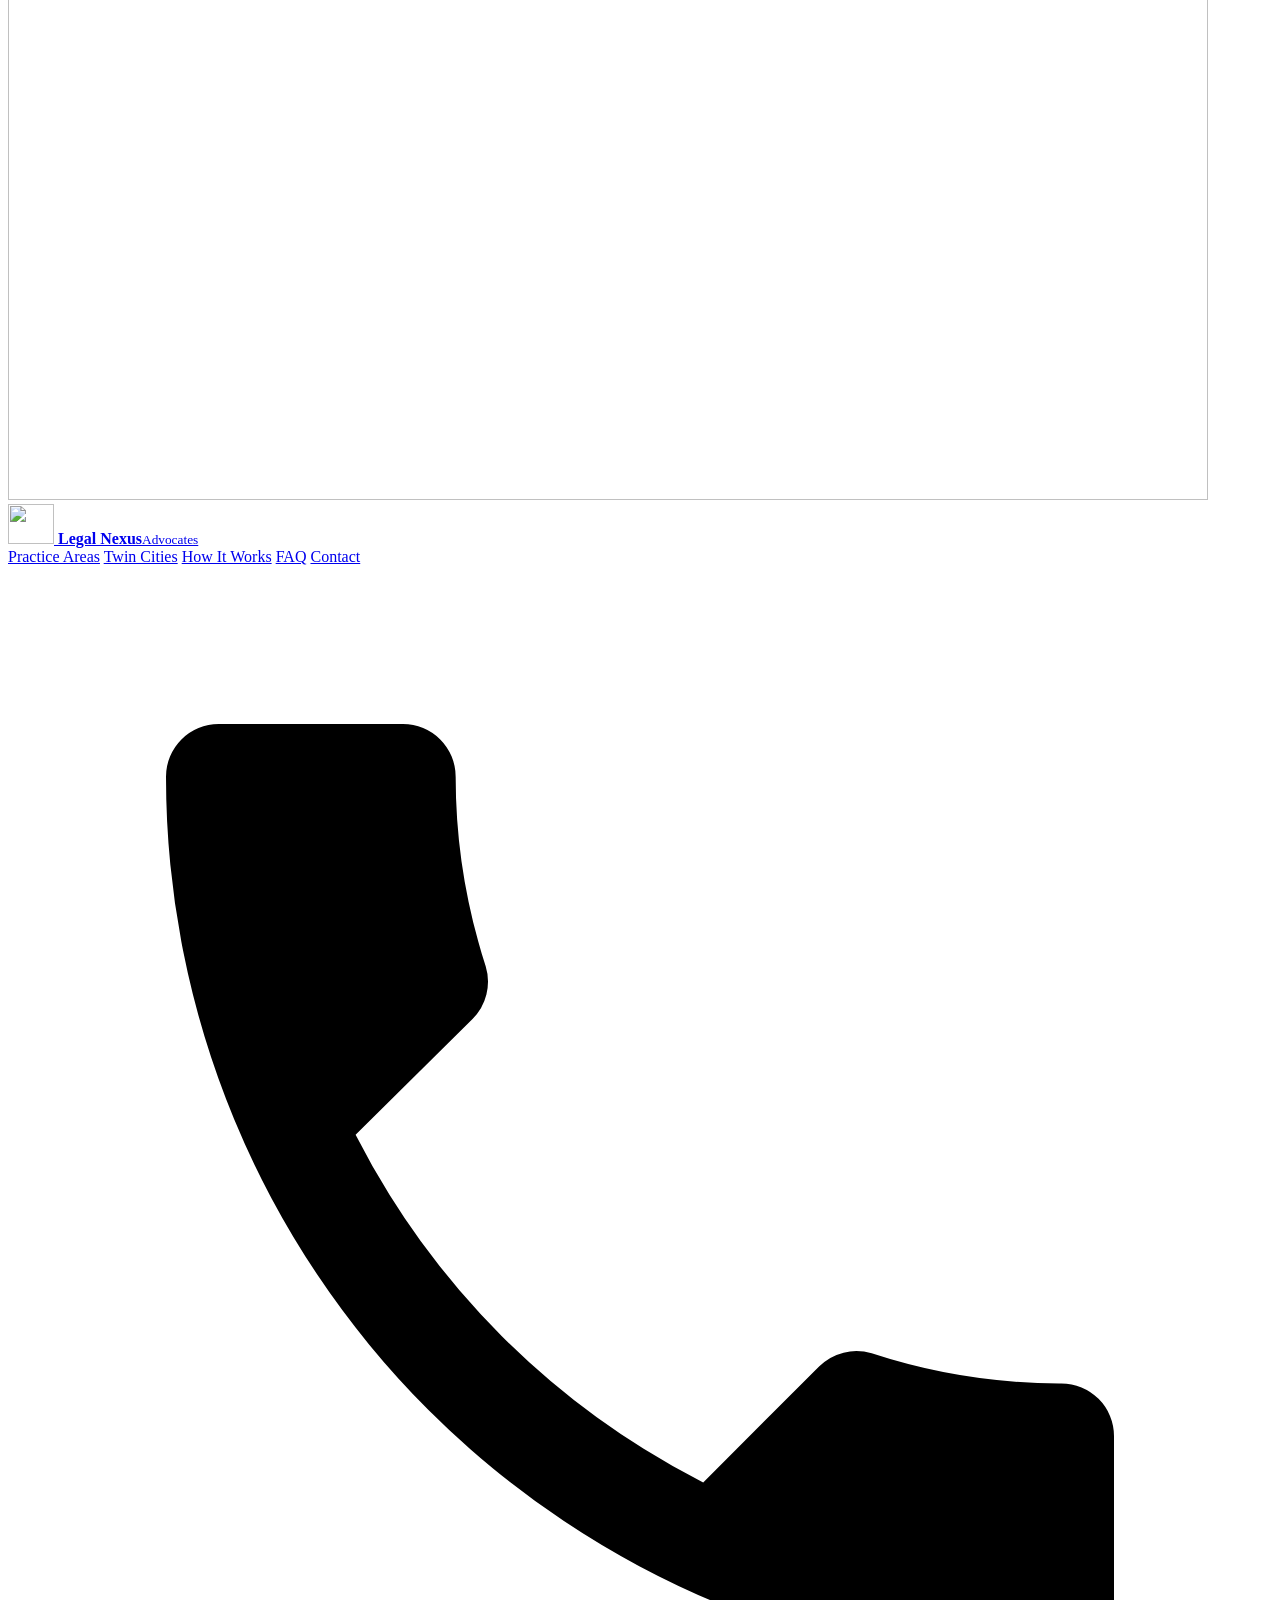
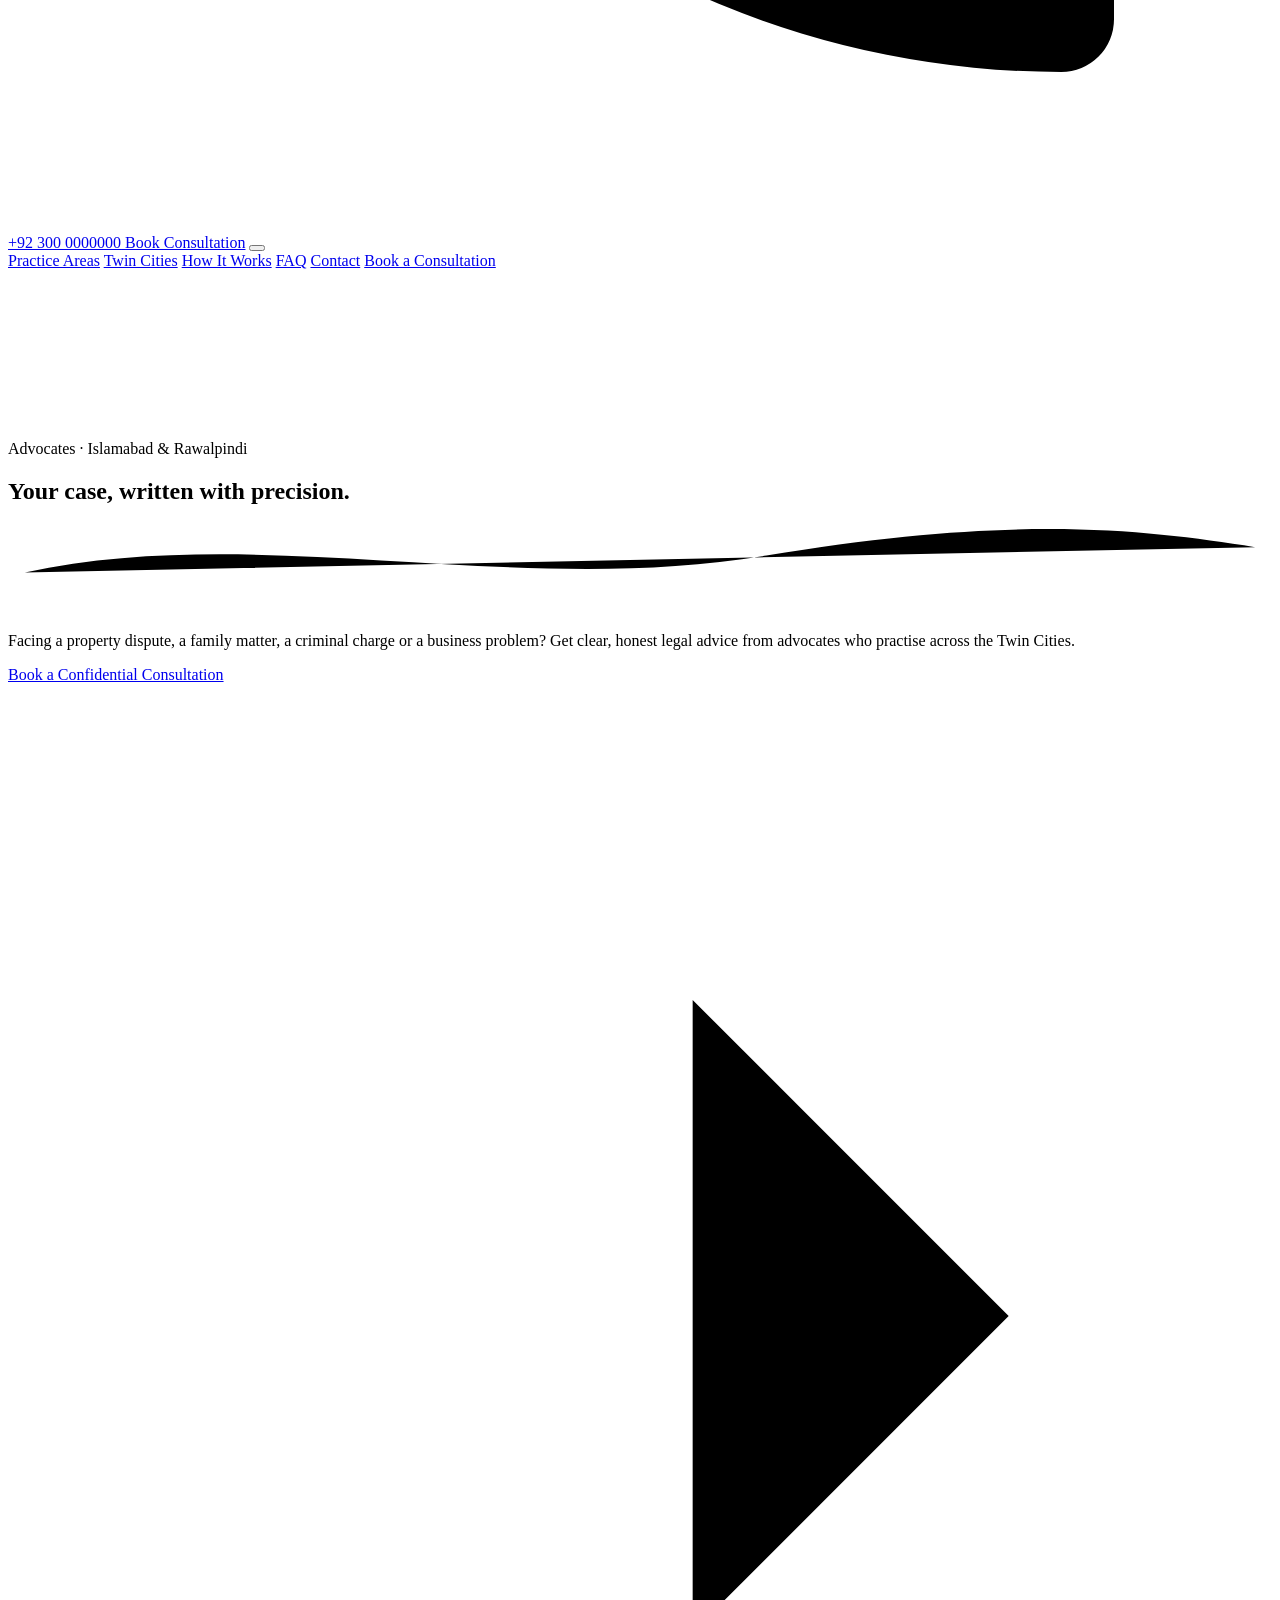
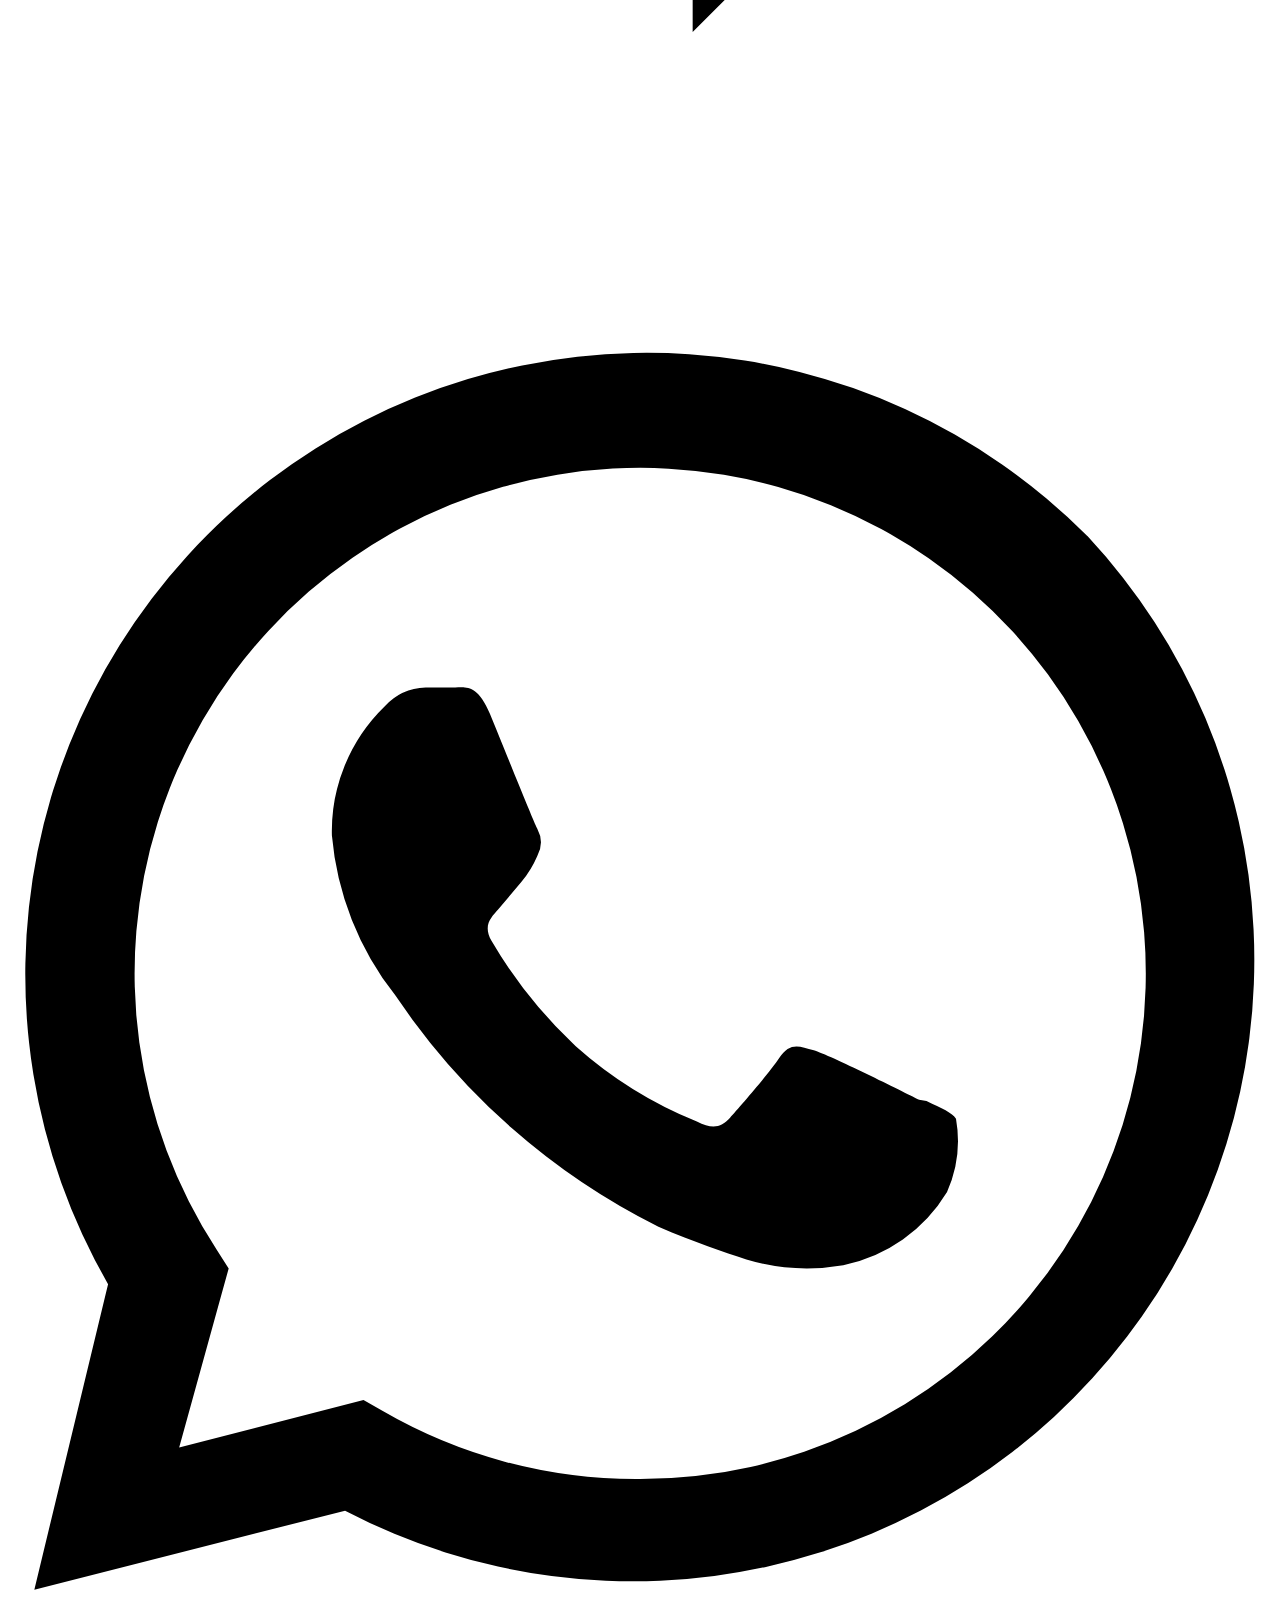
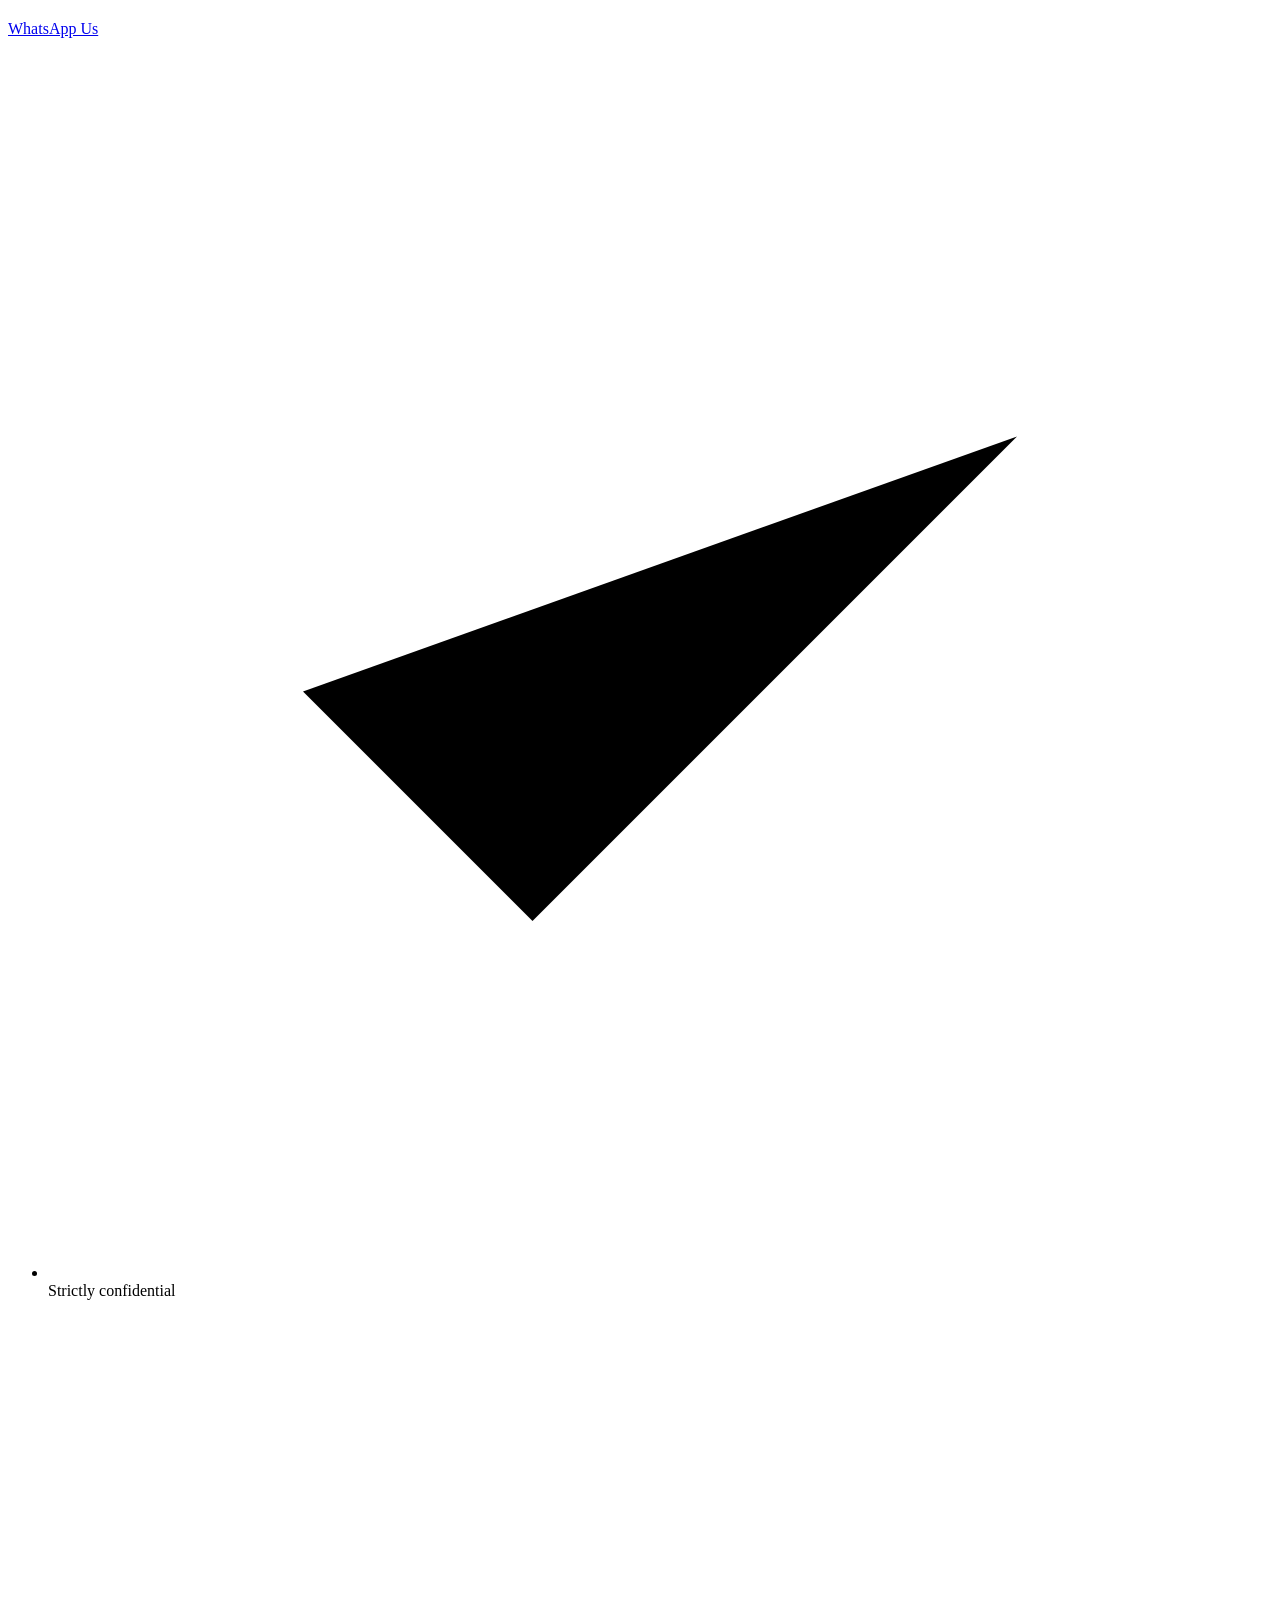
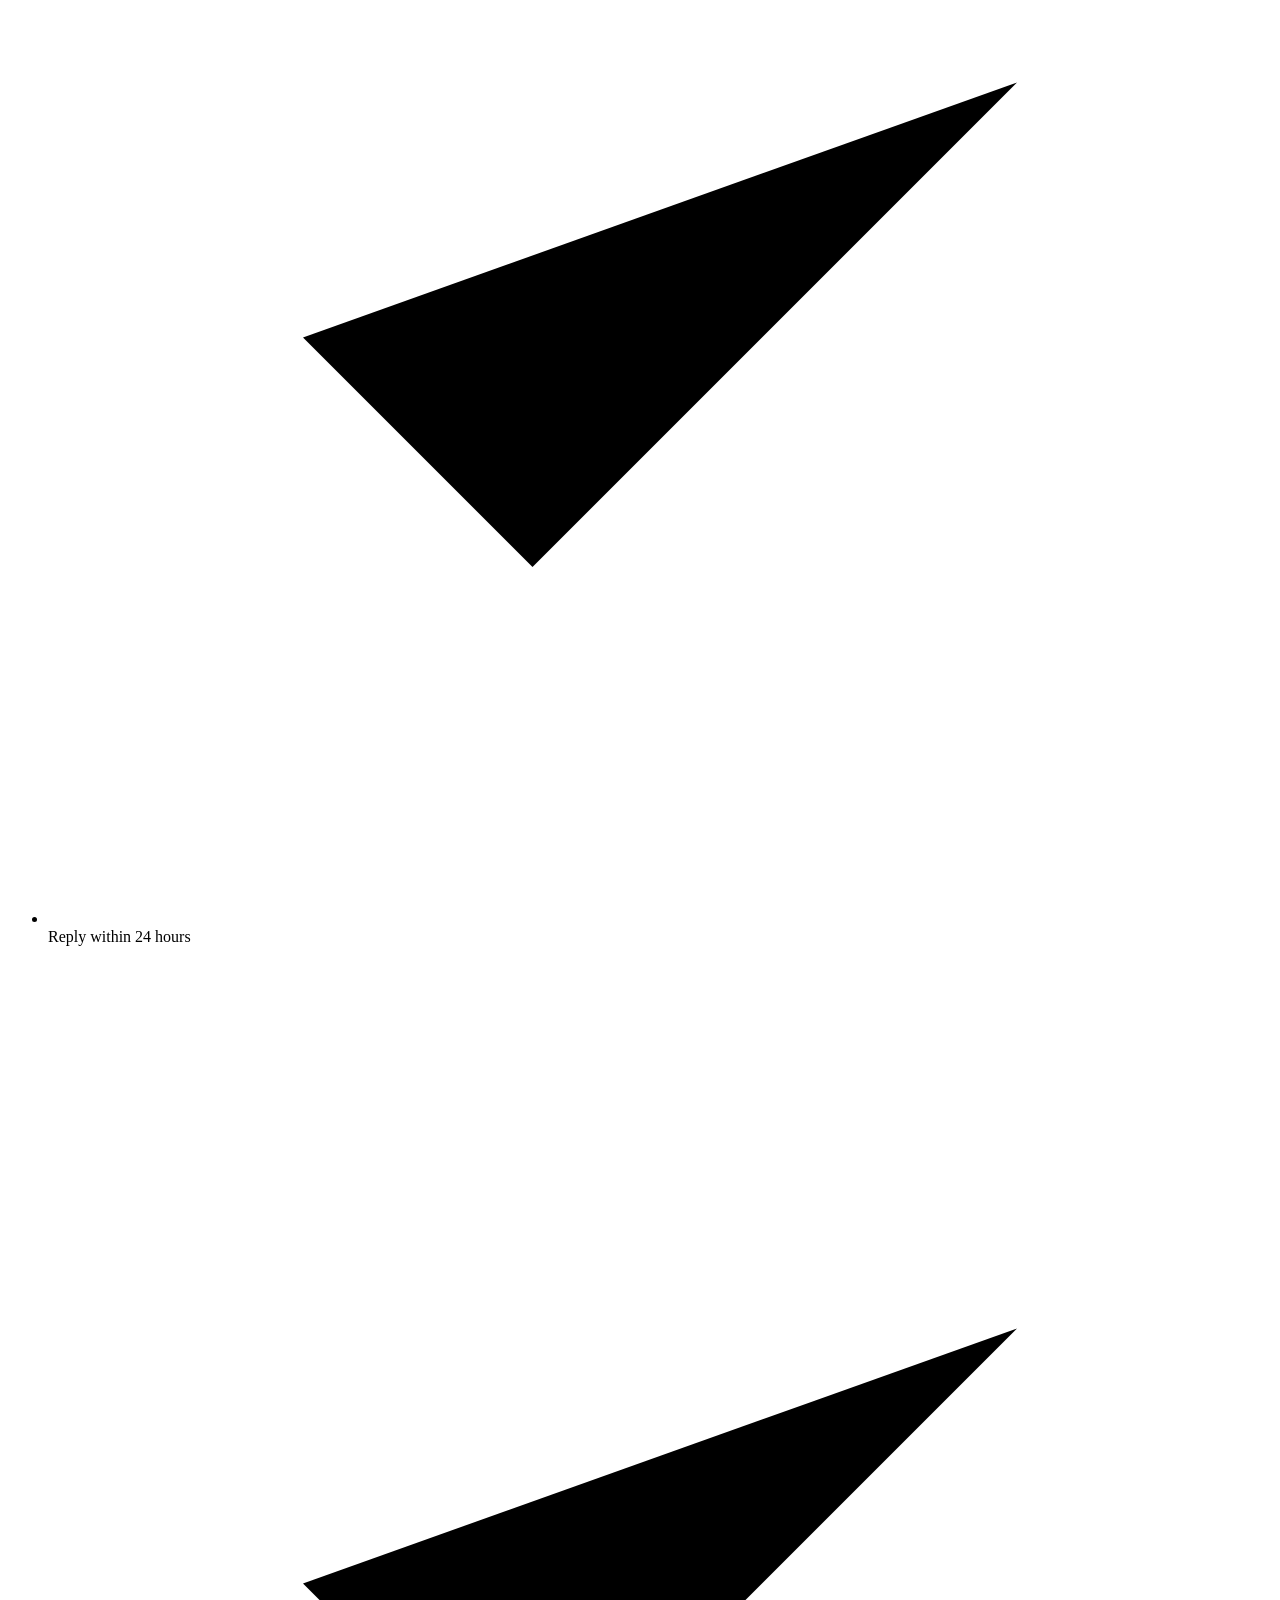
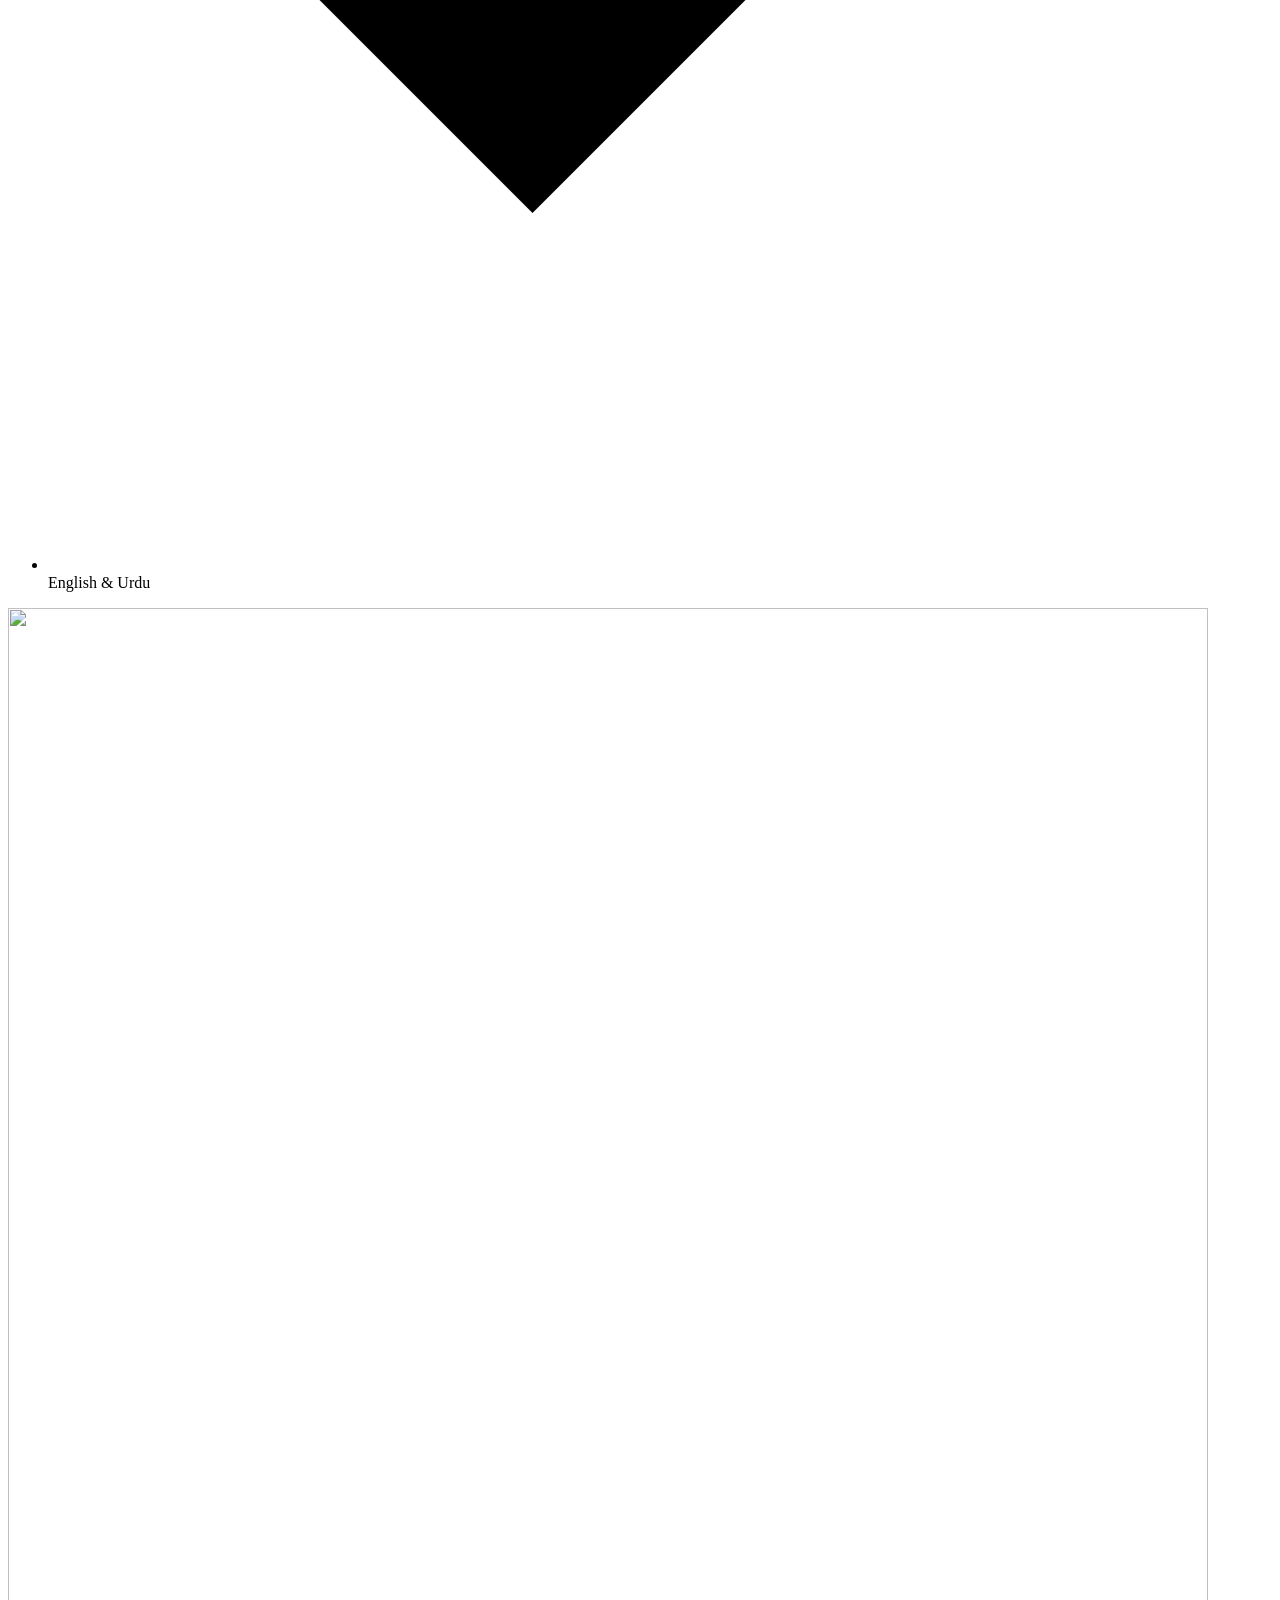
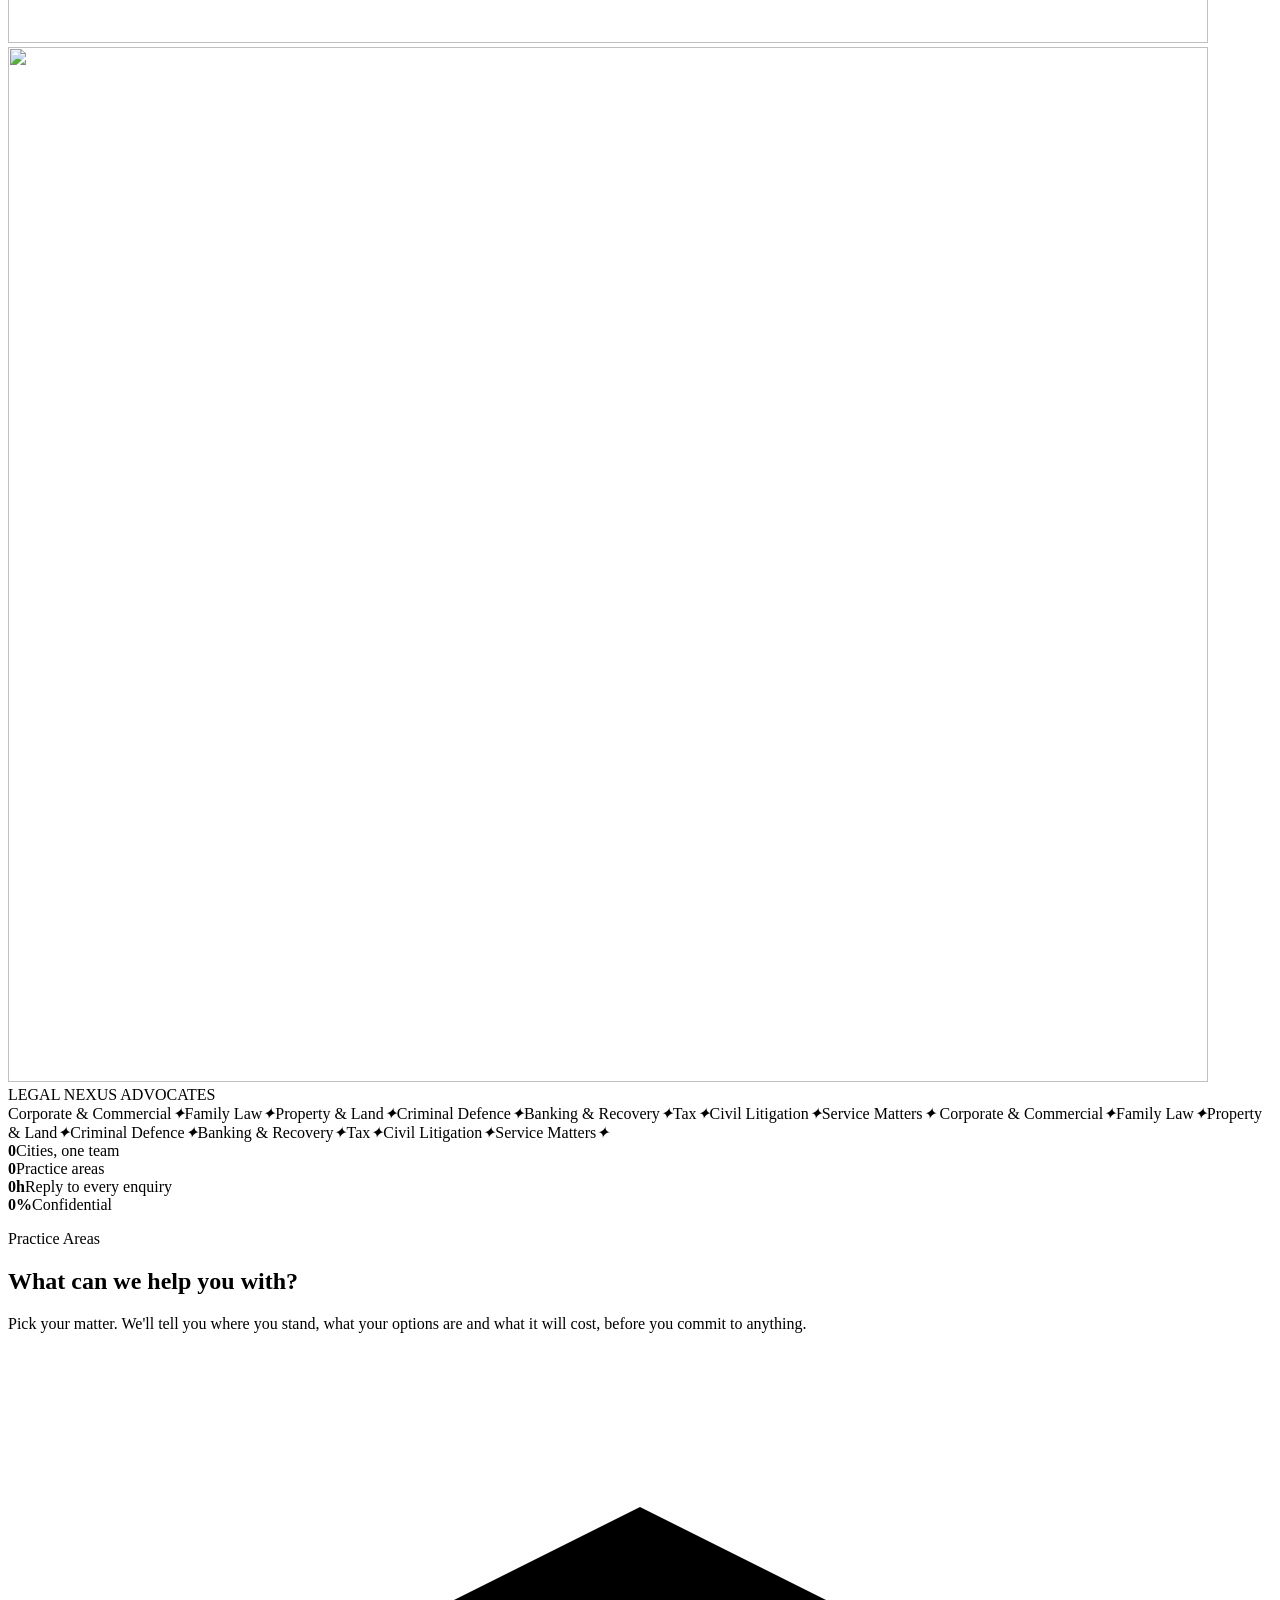
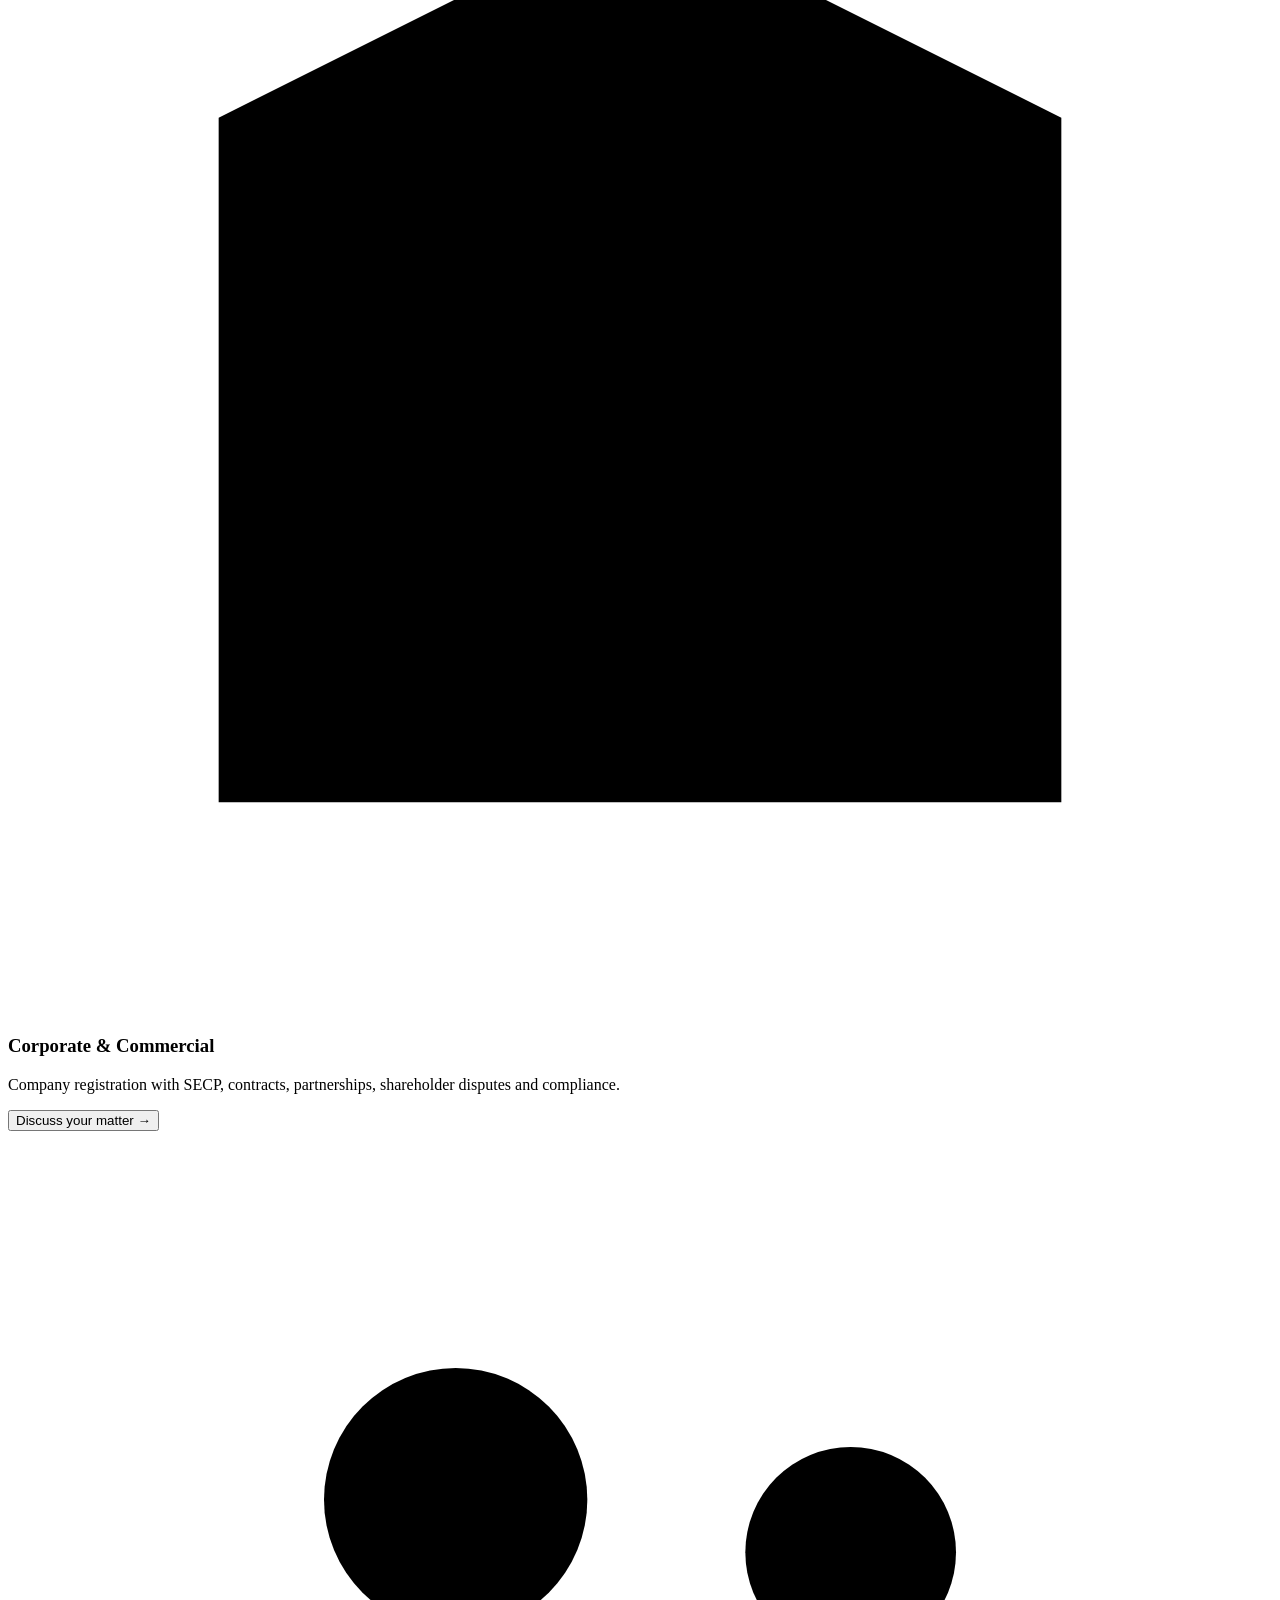
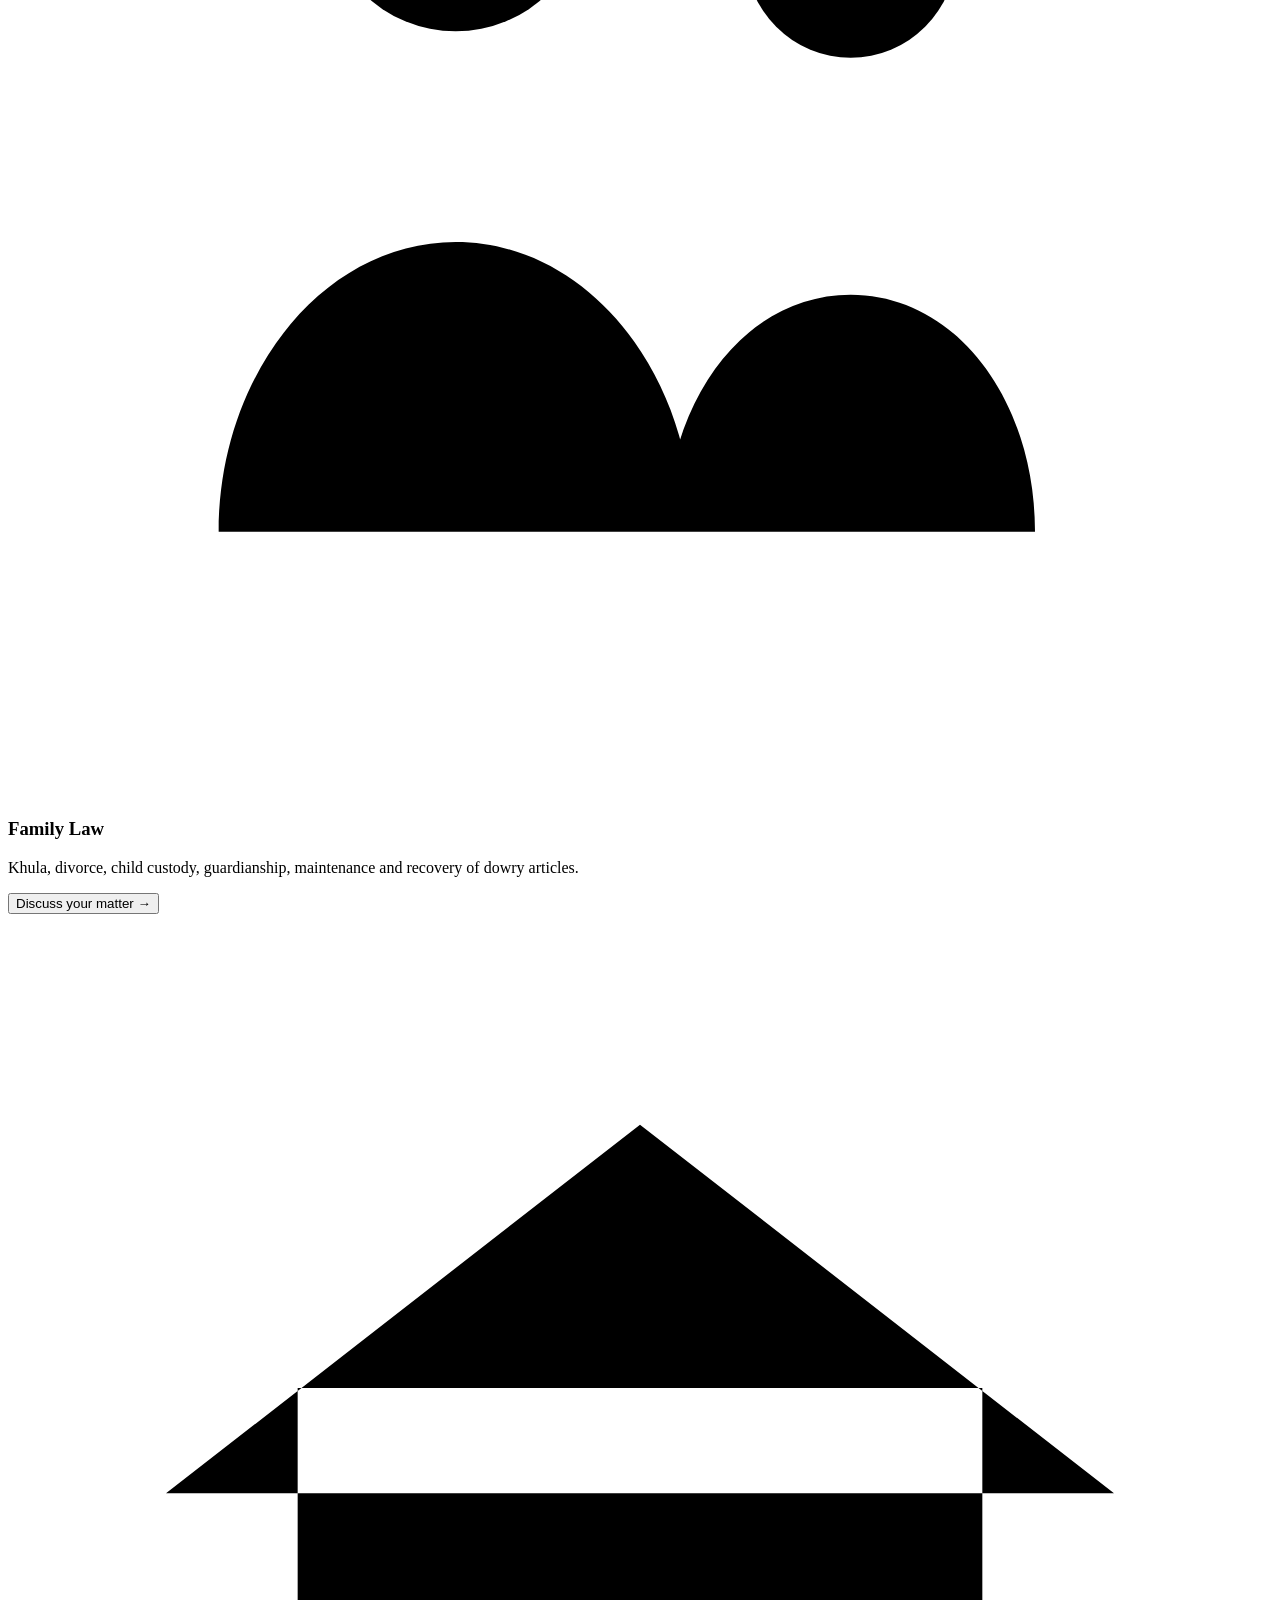
==== commit 8e6ed8e3: "Use new detailed quill logo with background removed Cut the logo out of its black background (transp" ====
--- a/src/index.template.html
+++ b/src/index.template.html
@@ -6,10 +6,11 @@
   <title>Legal Nexus Advocates | Lawyers in Islamabad &amp; Rawalpindi</title>
   <meta name="description" content="Legal Nexus Advocates: advocates serving Islamabad and Rawalpindi in corporate, family, property, criminal, banking, tax, civil and service matters. Book a confidential consultation." />
   <meta name="theme-color" content="#0a0a0b" />
-  <link rel="icon" href="assets/favicon.svg" type="image/svg+xml" />
+  <link rel="icon" href="assets/favicon.png" type="image/png" />
+  <link rel="apple-touch-icon" href="assets/favicon.png" />
   <meta property="og:title" content="Legal Nexus Advocates | Islamabad &amp; Rawalpindi" />
   <meta property="og:description" content="Clear legal advice and strong representation across the Twin Cities. Book a confidential consultation." />
-  <meta property="og:image" content="assets/logo-full.jpg" />
+  <meta property="og:image" content="assets/logo-full.png" />
   <link rel="preconnect" href="https://fonts.googleapis.com" />
   <link rel="preconnect" href="https://fonts.gstatic.com" crossorigin />
   <link href="https://fonts.googleapis.com/css2?family=Cinzel:wght@500;600;700&family=Cormorant+Garamond:ital,wght@1,500;1,600&family=Manrope:wght@400;500;600;700&display=swap" rel="stylesheet" />
@@ -20,7 +21,7 @@
     "@type": "LegalService",
     "name": "Legal Nexus Advocates",
     "url": "https://legalnexusadvocates.com",
-    "logo": "https://legalnexusadvocates.com/assets/logo.svg",
+    "logo": "https://legalnexusadvocates.com/assets/logo-full.png",
     "areaServed": [{"@type": "City", "name": "Islamabad"}, {"@type": "City", "name": "Rawalpindi"}],
     "sameAs": ["https://www.facebook.com/legalnexusadvocates/"]
   }
@@ -31,14 +32,7 @@
 
   <!-- Preloader: the nib writes the flourish once per visit -->
   <div class="preloader" aria-hidden="true">
-    <svg viewBox="400 300 340 300" class="preloader__mark">
-      <defs>
-        <mask id="ink-pre"><path class="ink-line" pathLength="1" d="%%CENTER%%" stroke="#fff" stroke-width="11" fill="none" stroke-linecap="round" /></mask>
-      </defs>
-      <path fill="#fff" d="%%FEATHER%%" class="pre-feather" />
-      <g class="pre-feather">%%NIB_PRE%%</g>
-      <path fill="#C9A35B" d="%%FLOURISH%%" mask="url(#ink-pre)" />
-    </svg>
+    <div class="preloader__mark mark-anim"><img class="mark-anim__pen" src="assets/mark-pen.webp" alt="" width="1200" height="1035" /><img class="mark-anim__ink" src="assets/mark-ink.webp" alt="" width="1200" height="1035" /></div>
   </div>
 
   <div class="progress" aria-hidden="true"><span></span></div>
@@ -48,7 +42,7 @@
   <header class="header" id="top">
     <div class="container header__inner">
       <a href="#top" class="brand" aria-label="Legal Nexus Advocates, home">
-        <img src="assets/logo-mark.svg" alt="" width="40" height="36" class="brand__mark" />
+        <img src="assets/mark-160.png" alt="" width="46" height="40" class="brand__mark" />
         <span class="brand__text"><b>Legal Nexus</b><small>Advocates</small></span>
       </a>
       <nav class="nav" aria-label="Main">
@@ -110,29 +104,11 @@
         <div class="hero__art" aria-hidden="true">
           <div class="hero__halo"></div>
           <div class="hero__orbit"><span></span><span></span><span></span></div>
-          <svg viewBox="390 290 360 320" class="quill">
-            <defs>
-              <mask id="ink-hero"><path class="ink-line" pathLength="1" d="%%CENTER%%" stroke="#fff" stroke-width="11" fill="none" stroke-linecap="round" /></mask>
-              <linearGradient id="sheen" x1="0" y1="0" x2="1" y2="1">
-                <stop offset="0" stop-color="#fff" stop-opacity="0" />
-                <stop offset=".5" stop-color="#fff" stop-opacity=".9" />
-                <stop offset="1" stop-color="#fff" stop-opacity="0" />
-              </linearGradient>
-              <linearGradient id="goldgrad" x1="0" y1="0" x2="1" y2="0">
-                <stop offset="0" stop-color="#a87f3c" />
-                <stop offset=".5" stop-color="#ecd29a" />
-                <stop offset="1" stop-color="#c9a35b" />
-              </linearGradient>
-              <clipPath id="feather-clip"><path d="%%FEATHER%%" /></clipPath>
-            </defs>
-            <g class="quill__pen">
-              <path class="quill__feather" fill="#fff" d="%%FEATHER%%" />
-              <g clip-path="url(#feather-clip)"><rect class="quill__sheen" x="300" y="280" width="90" height="400" fill="url(#sheen)" transform="rotate(25 460 450)" /></g>
-              %%NIB_HERO%%
-            </g>
-            <path class="quill__flourish" fill="url(#goldgrad)" d="%%FLOURISH%%" mask="url(#ink-hero)" />
-            <circle class="quill__drop" cx="463" cy="574" r="3" fill="#ecd29a" />
-          </svg>
+          <div class="quill mark-anim">
+            <div class="quill__pen"><img class="mark-anim__pen" src="assets/mark-pen.webp" alt="" width="1200" height="1035" fetchpriority="high" /><span class="quill__sheen"></span></div>
+            <img class="mark-anim__ink" src="assets/mark-ink.webp" alt="" width="1200" height="1035" />
+            <span class="quill__drop"></span>
+          </div>
           <div class="hero__wordmark">
             <span class="wm-main">LEGAL NEXUS</span>
             <span class="wm-sub">ADVOCATES</span>
@@ -416,7 +392,7 @@
   <footer class="footer">
     <div class="container footer__grid">
       <div class="footer__brand">
-        <img src="assets/logo-mark.svg" alt="" width="54" height="49" />
+        <img src="assets/mark-160.png" alt="" width="64" height="55" />
         <p class="footer__name">LEGAL NEXUS <span>ADVOCATES</span></p>
         <p class="footer__tag">Advocates serving Islamabad &amp; Rawalpindi.</p>
       </div>
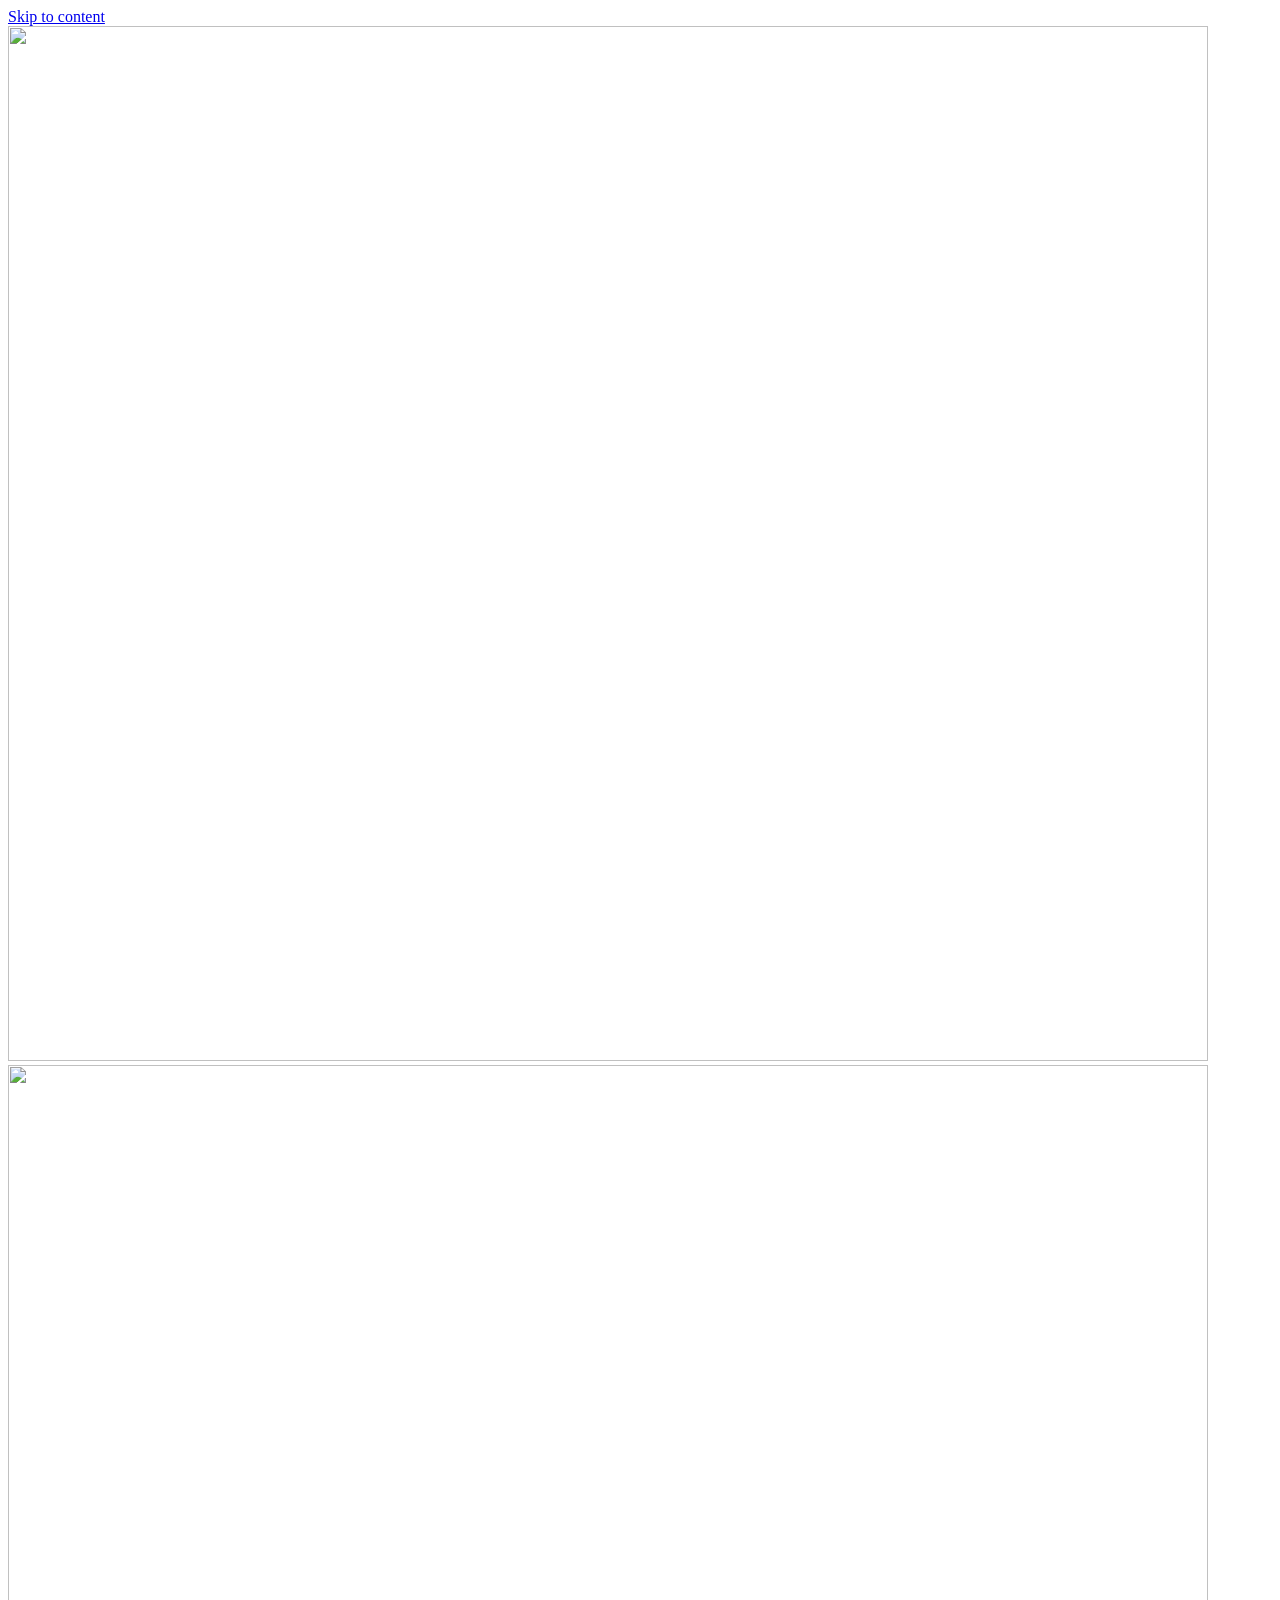
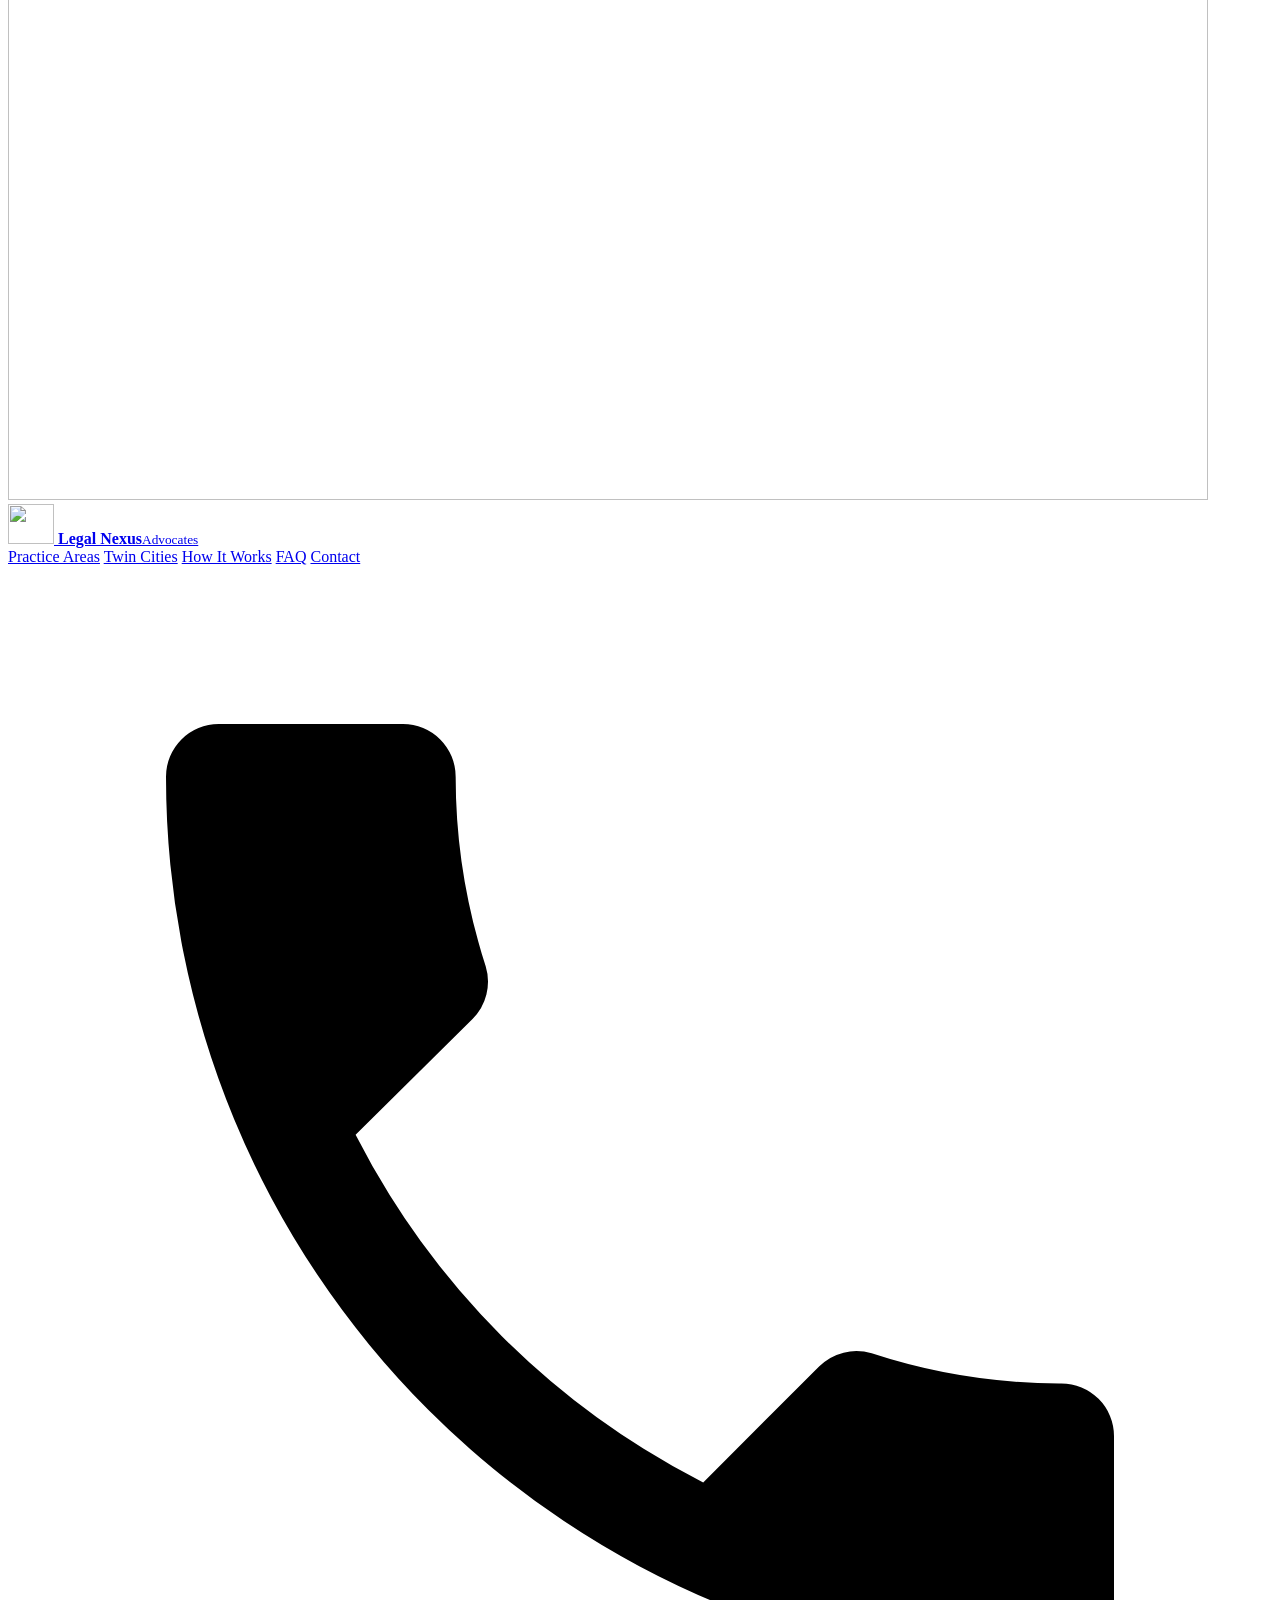
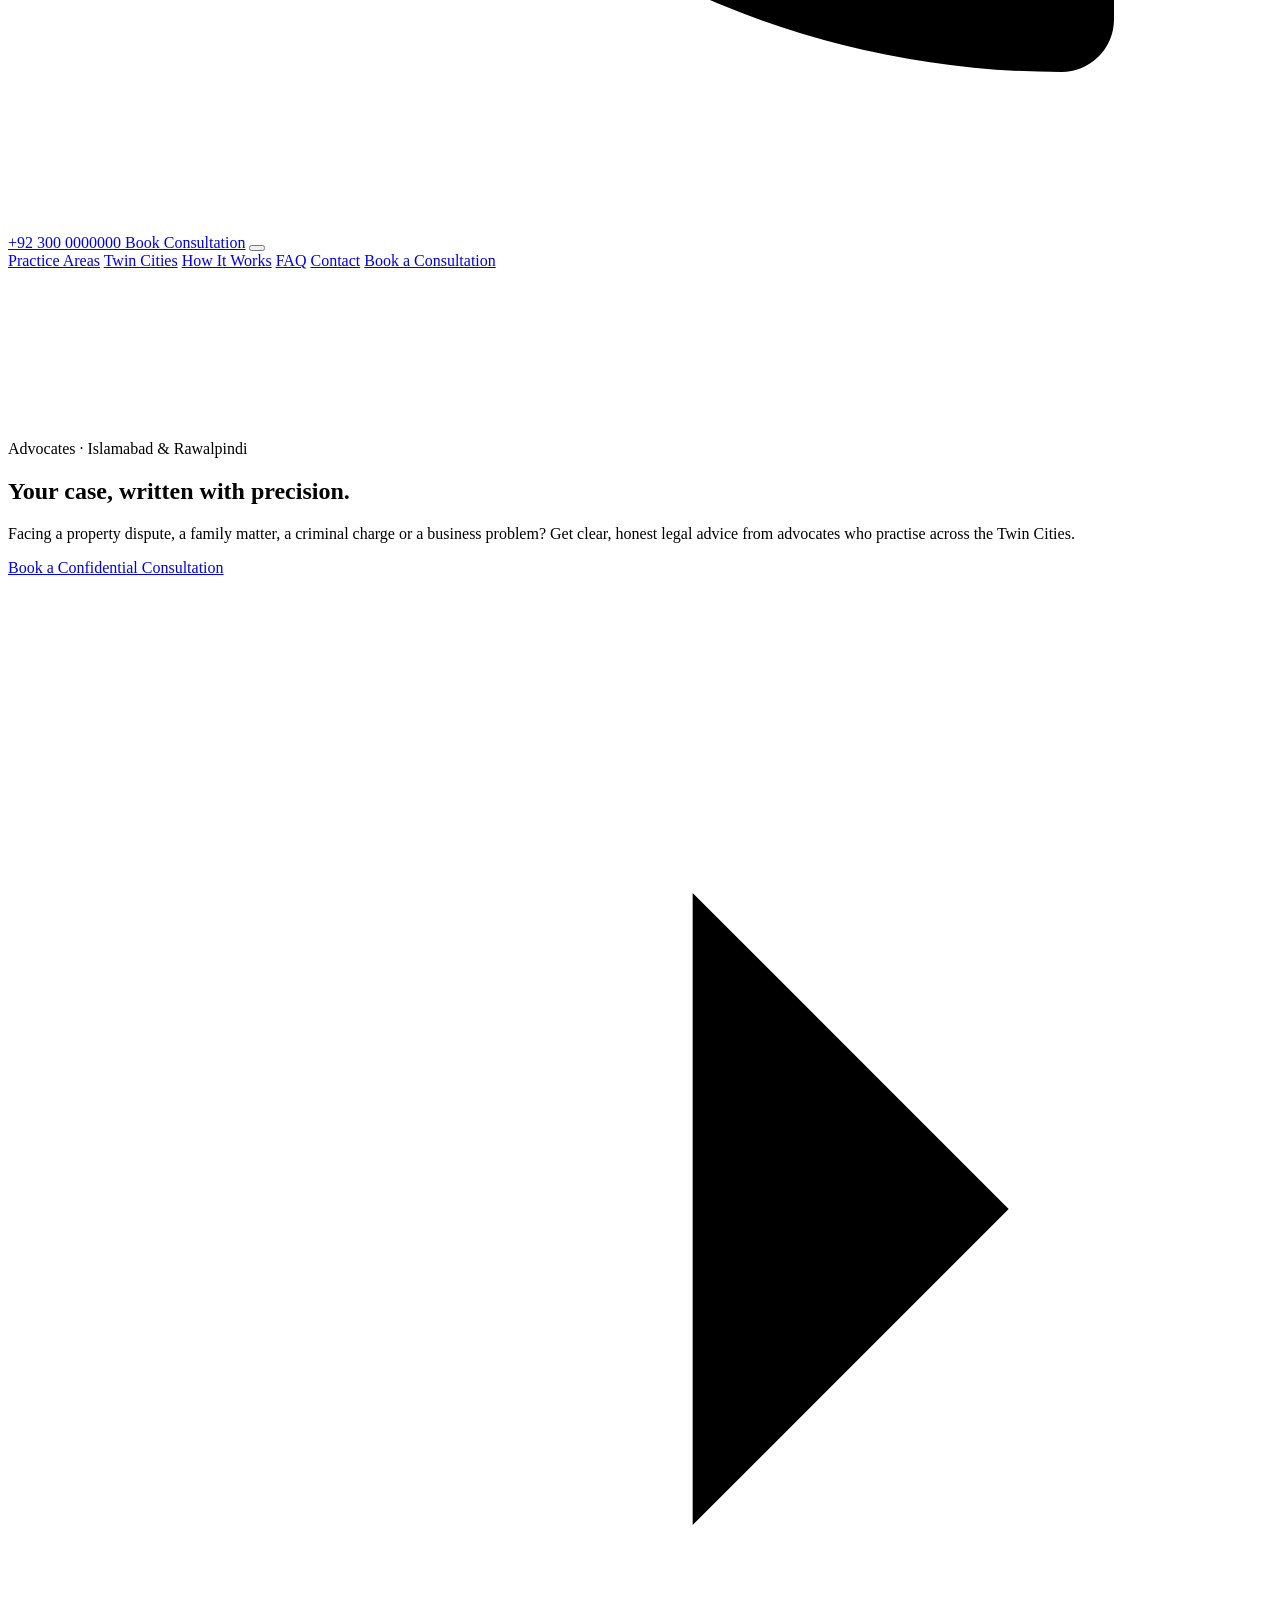
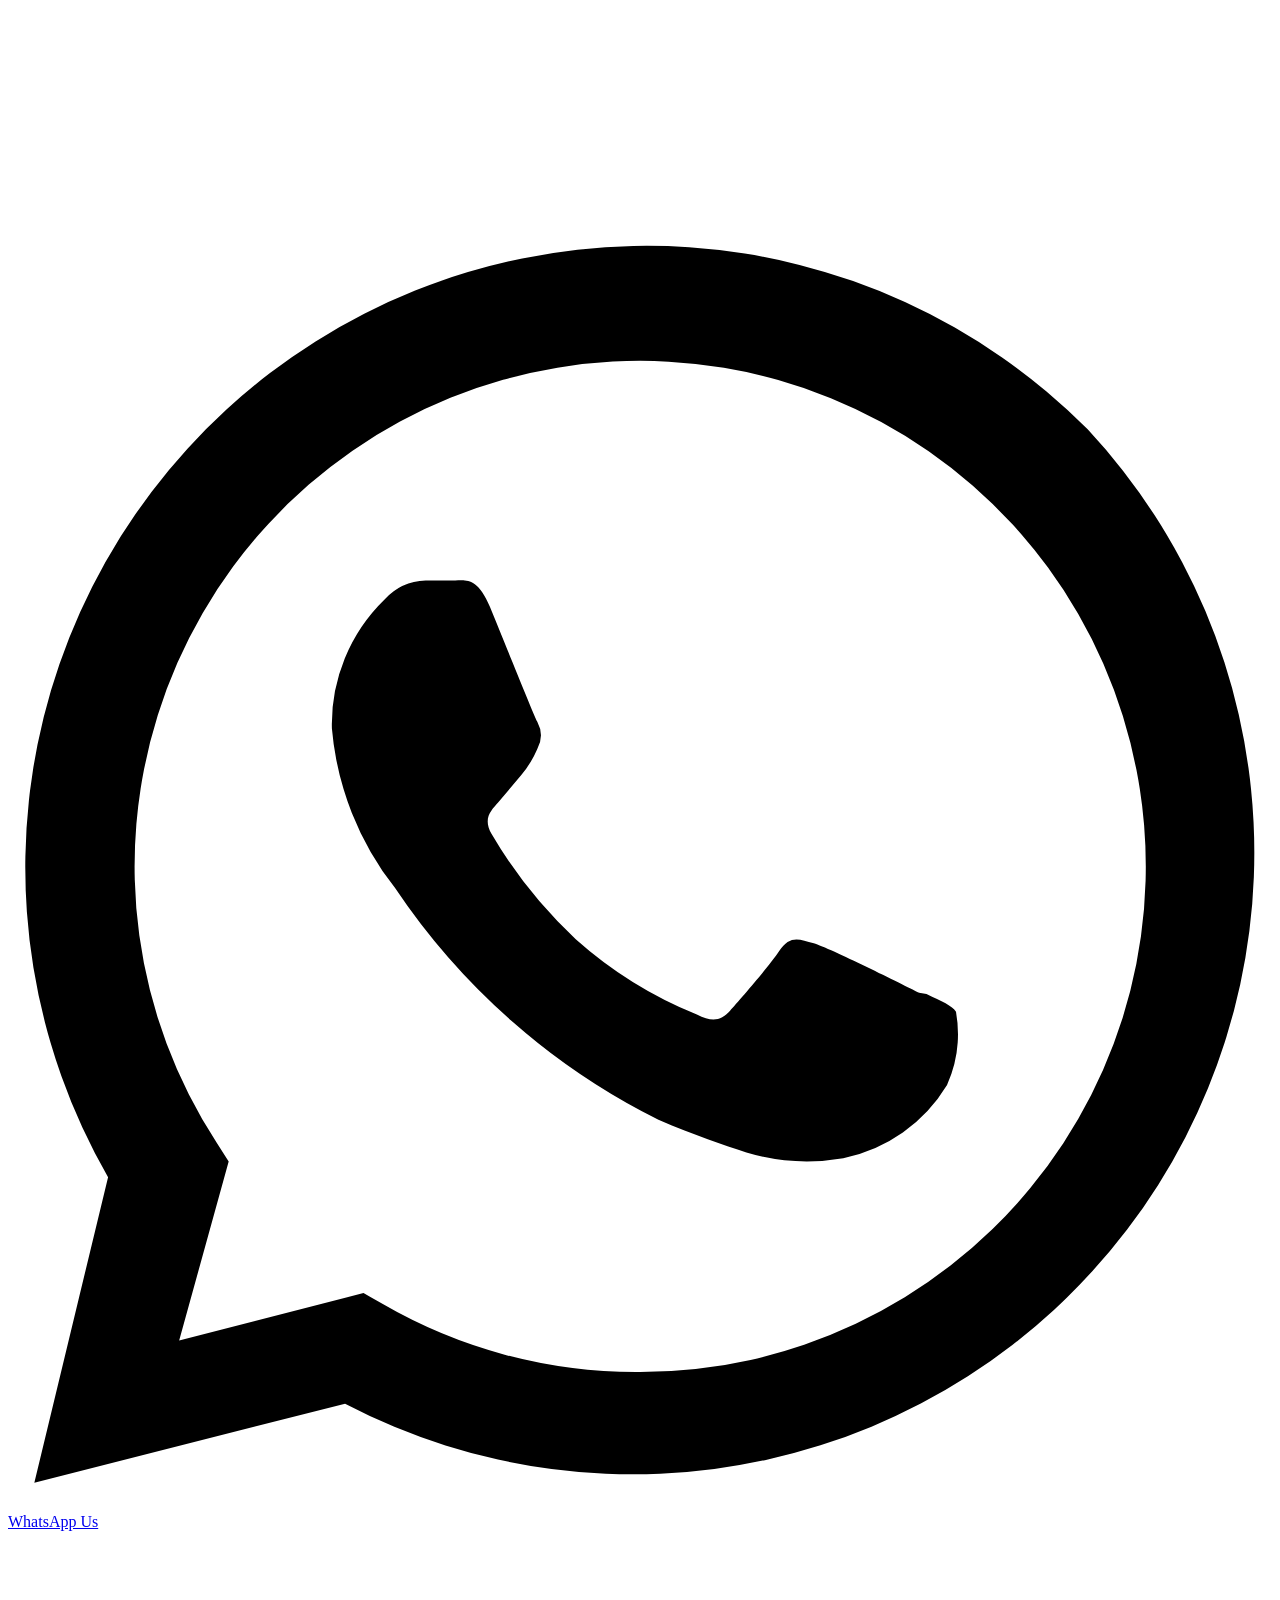
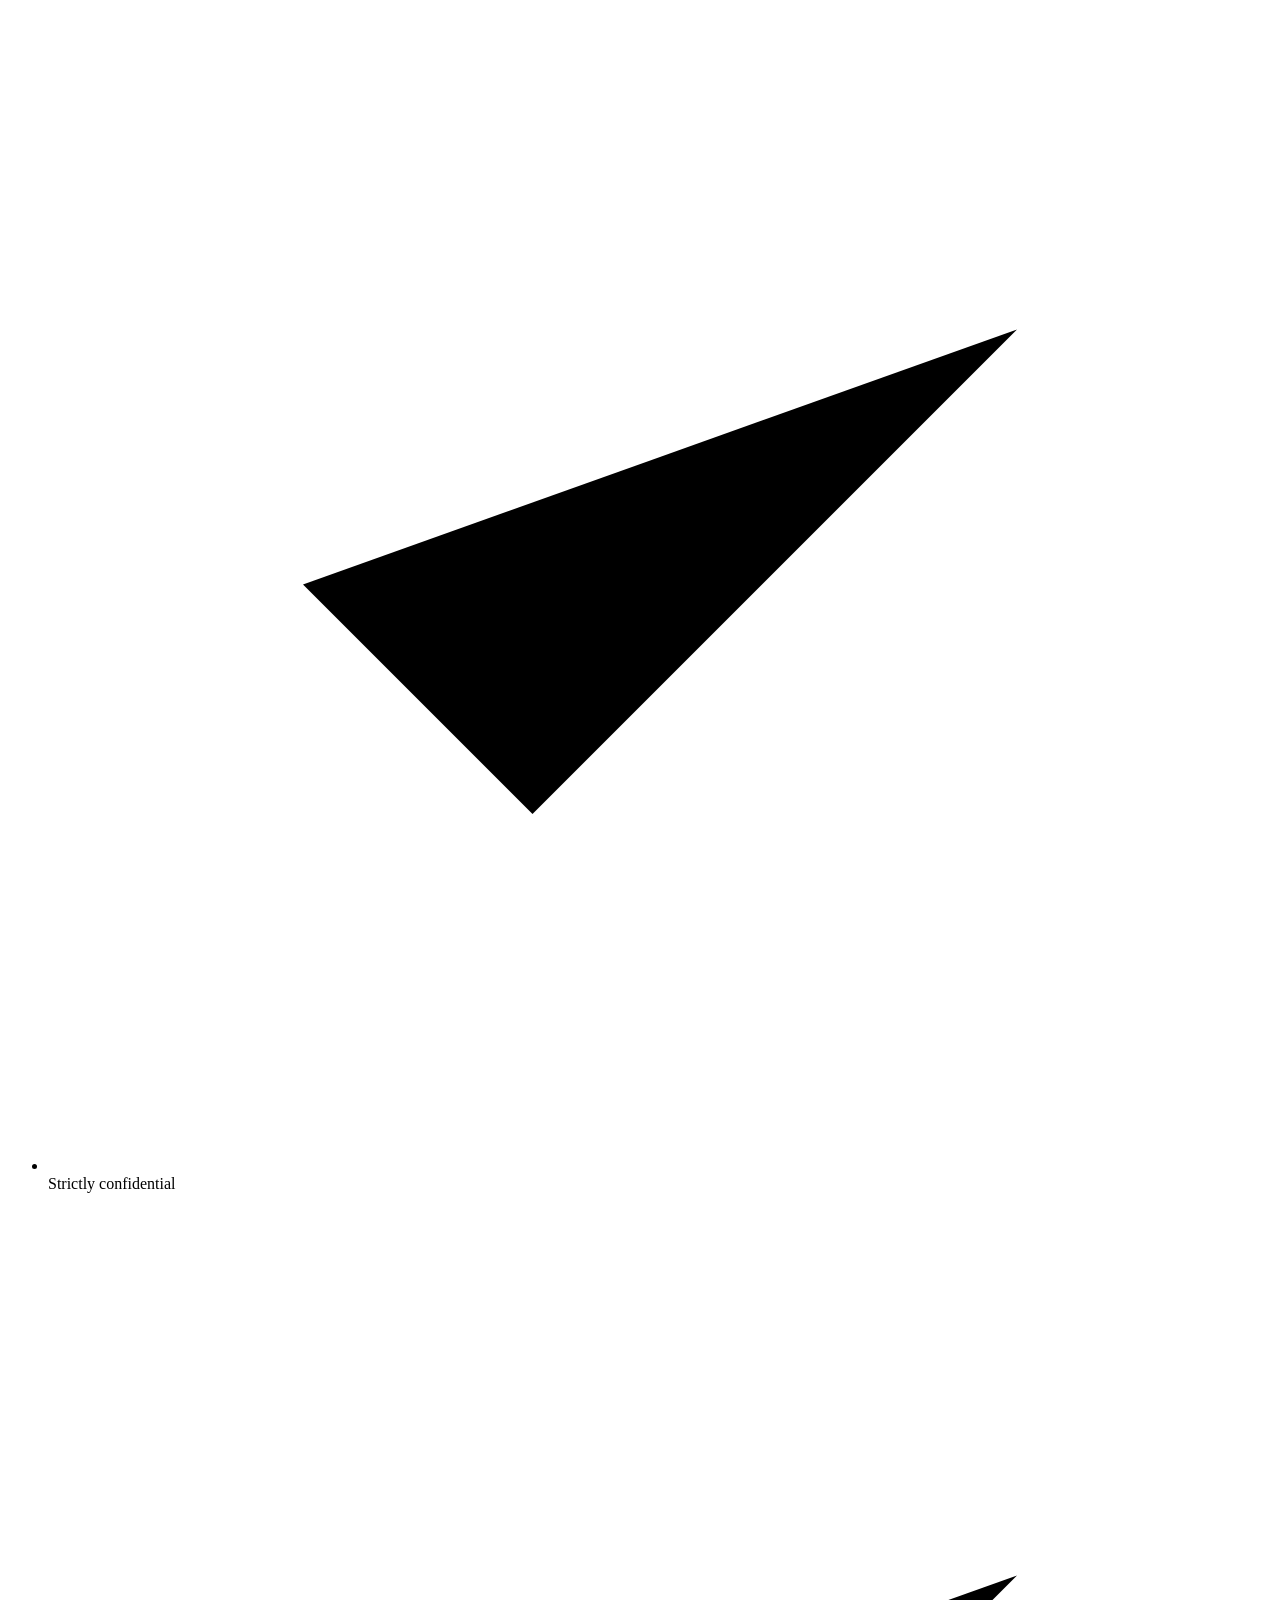
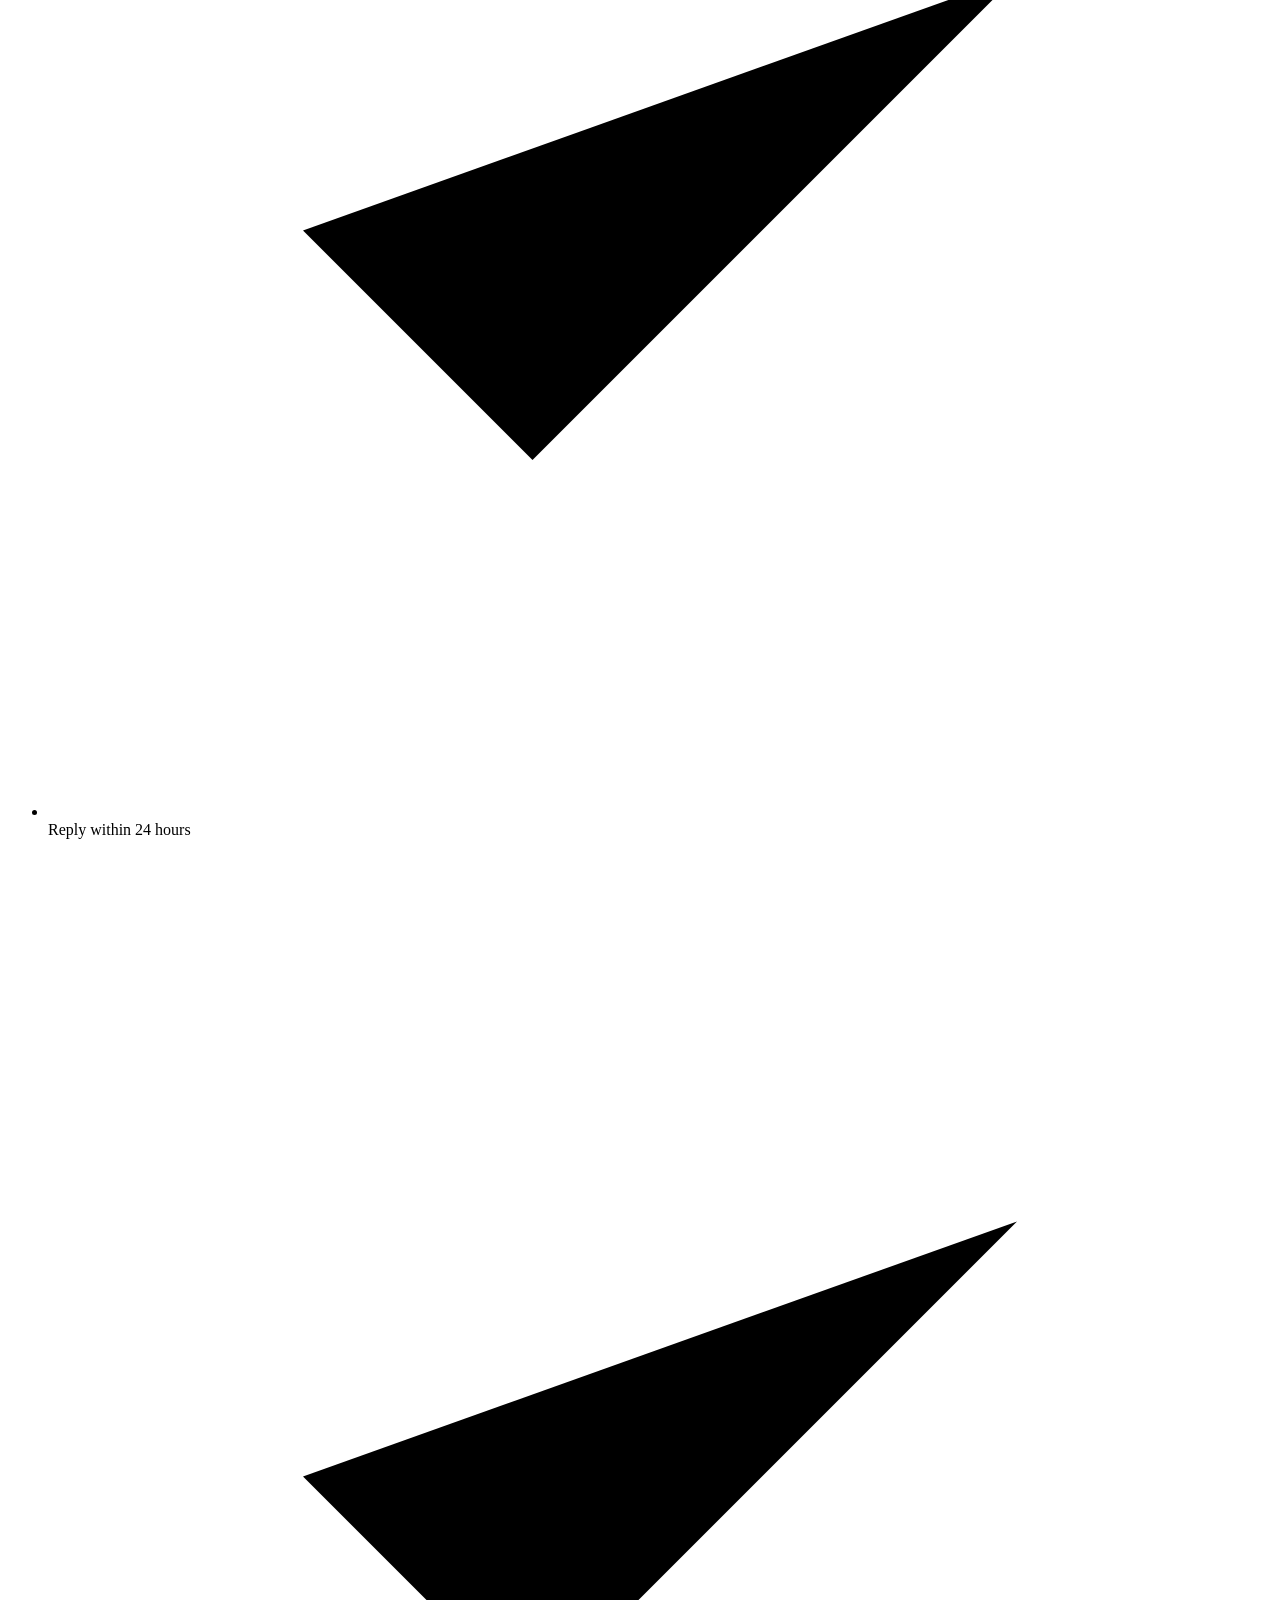
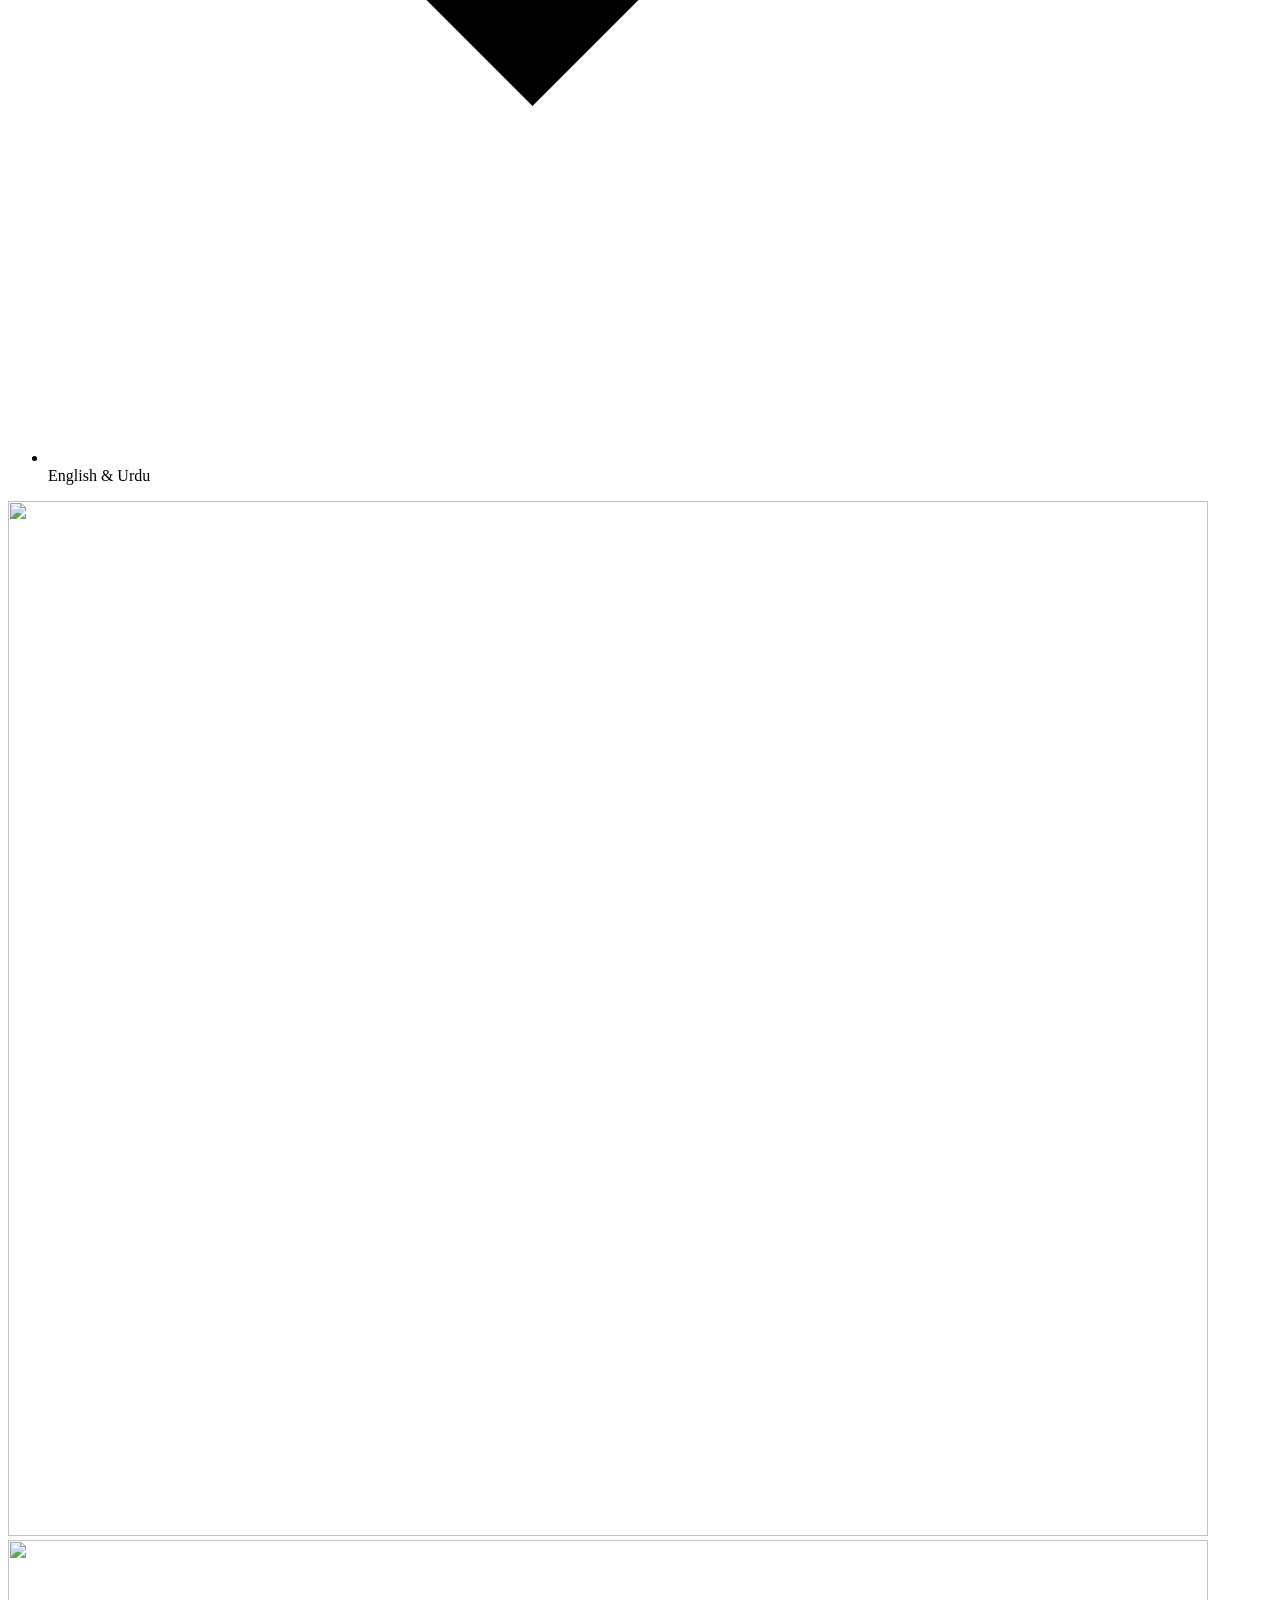
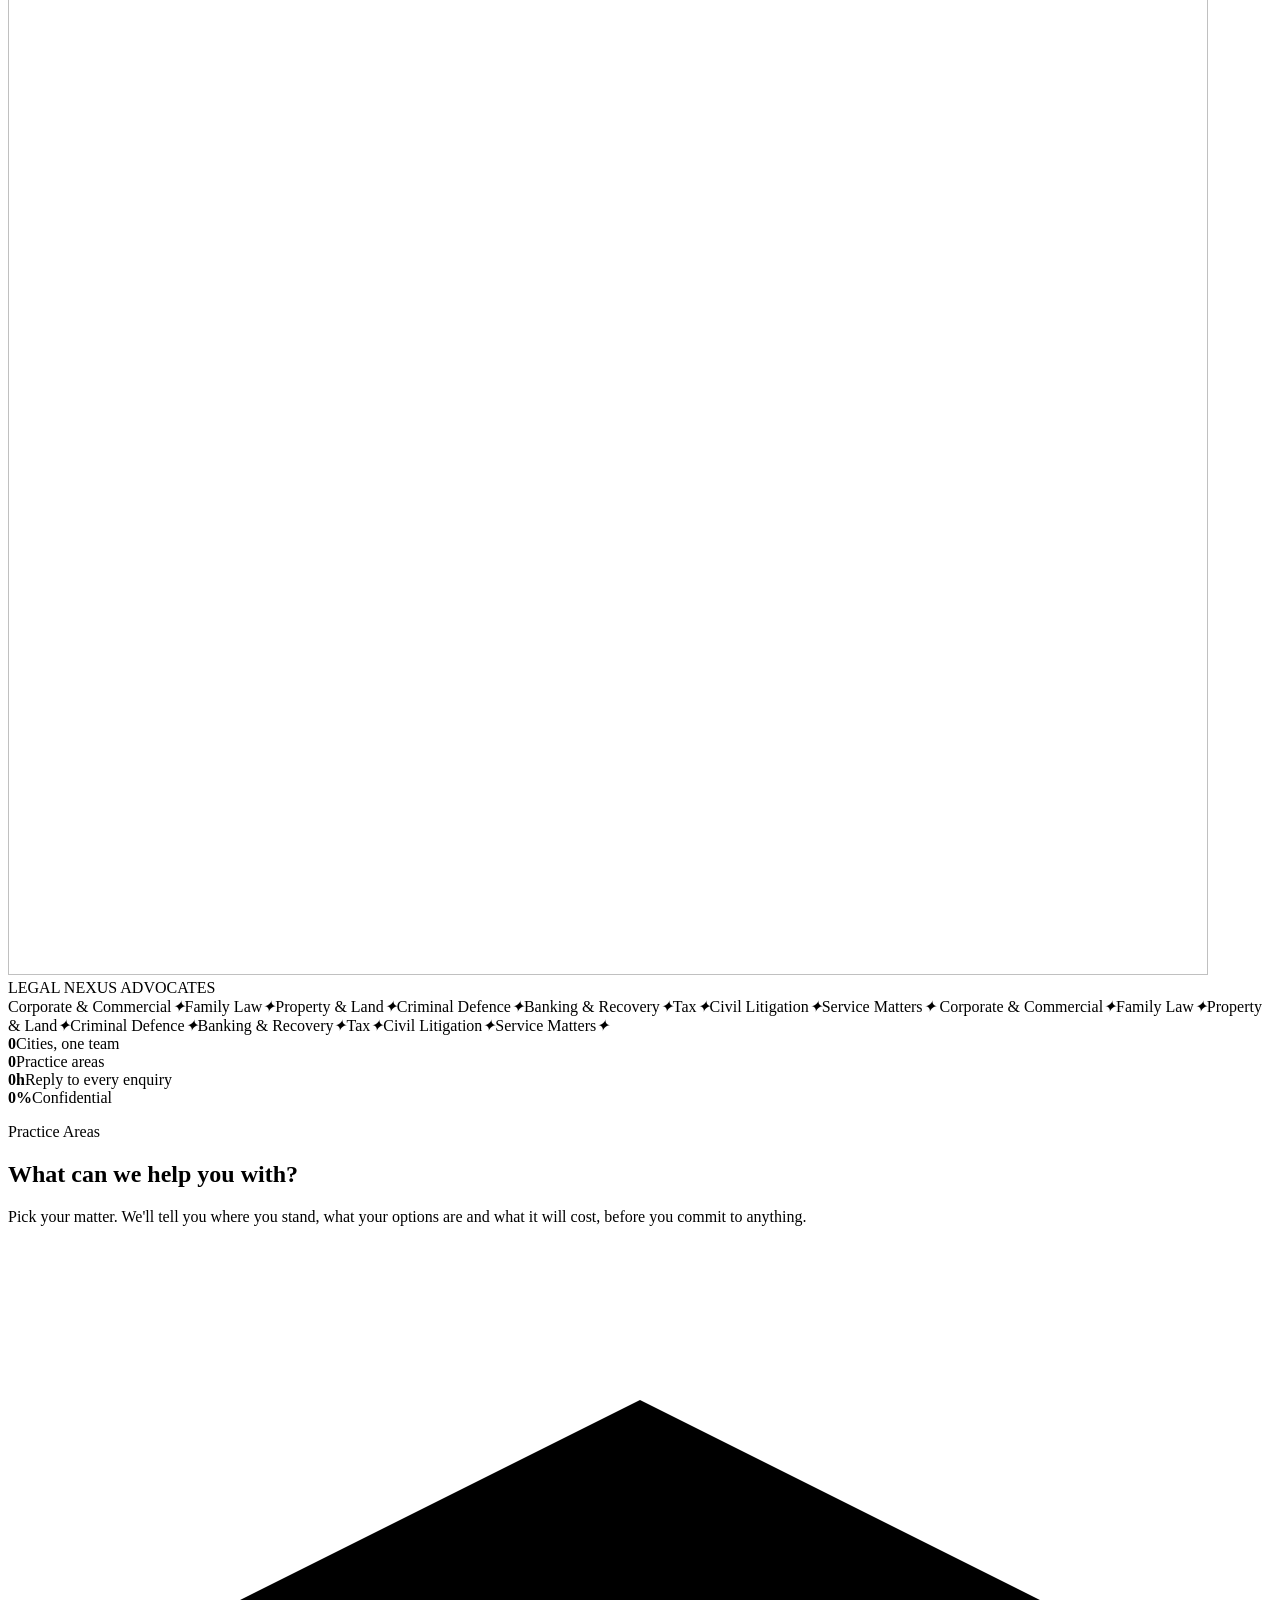
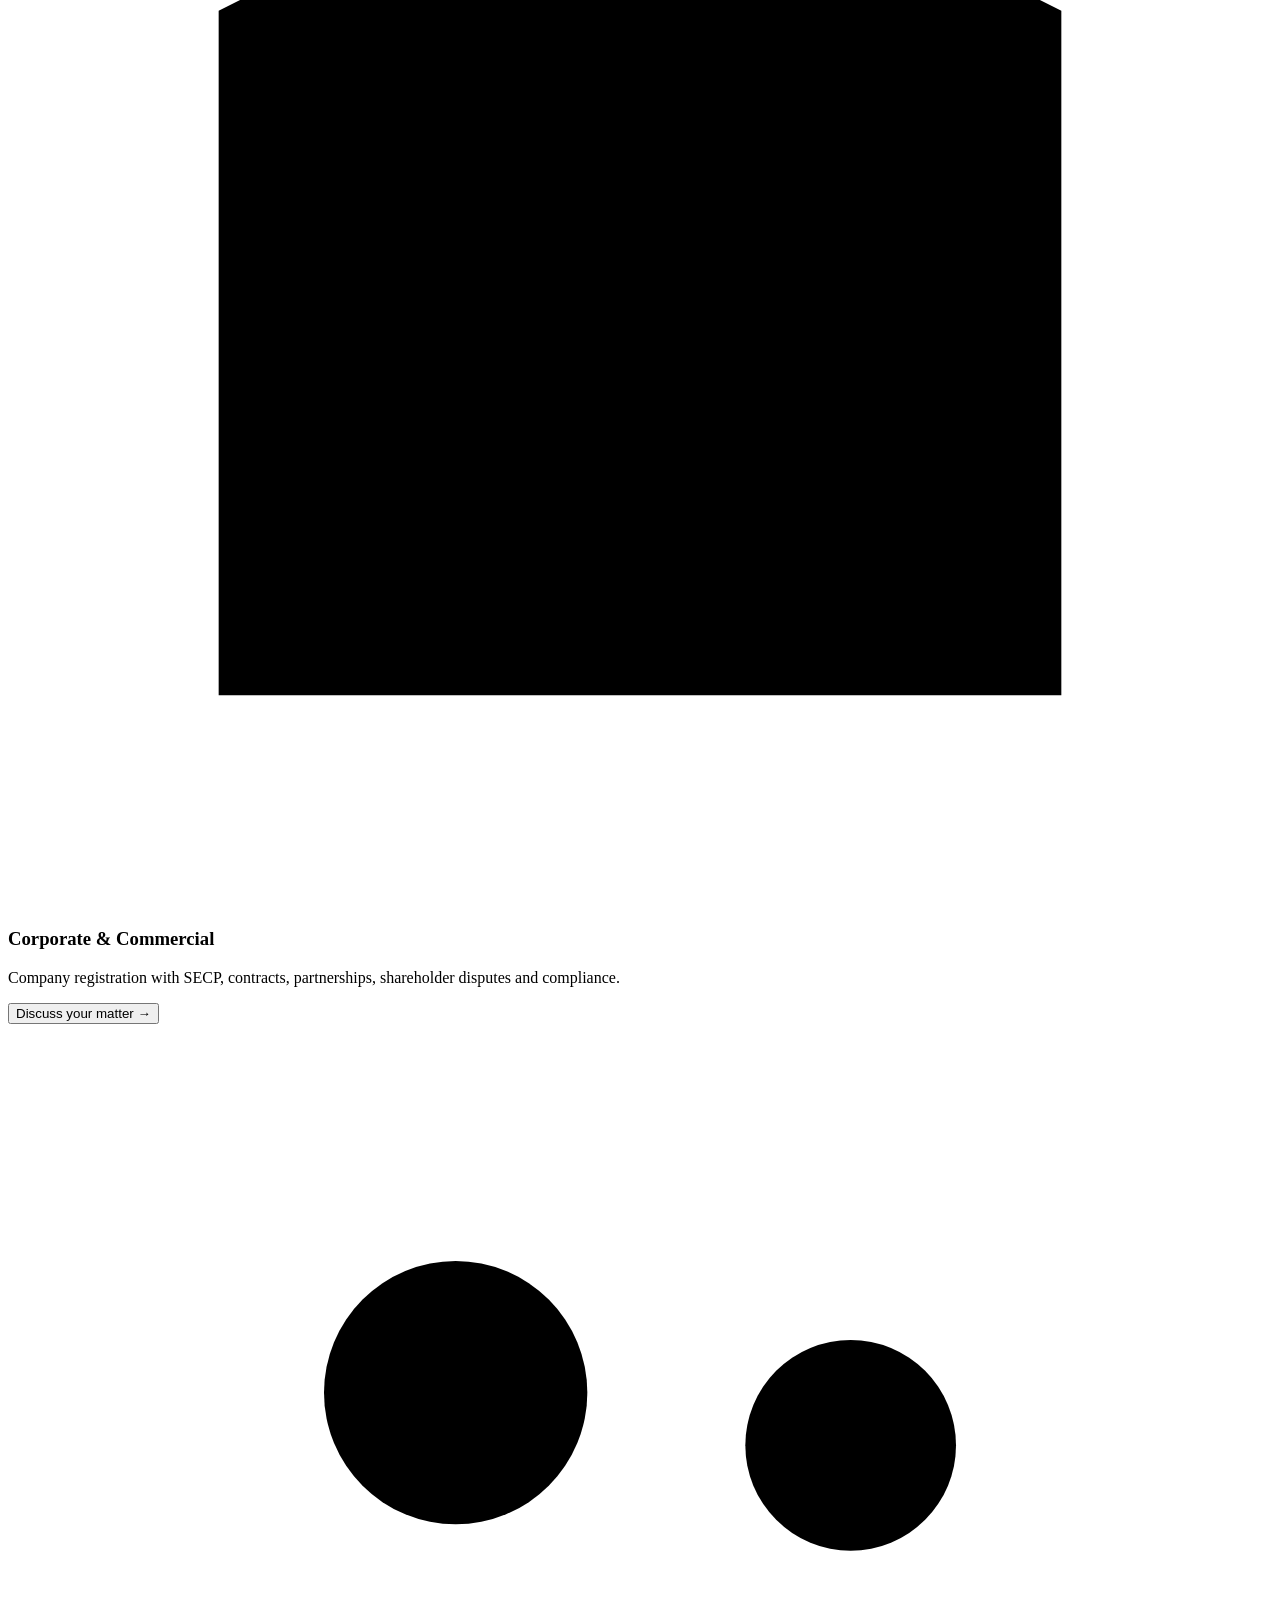
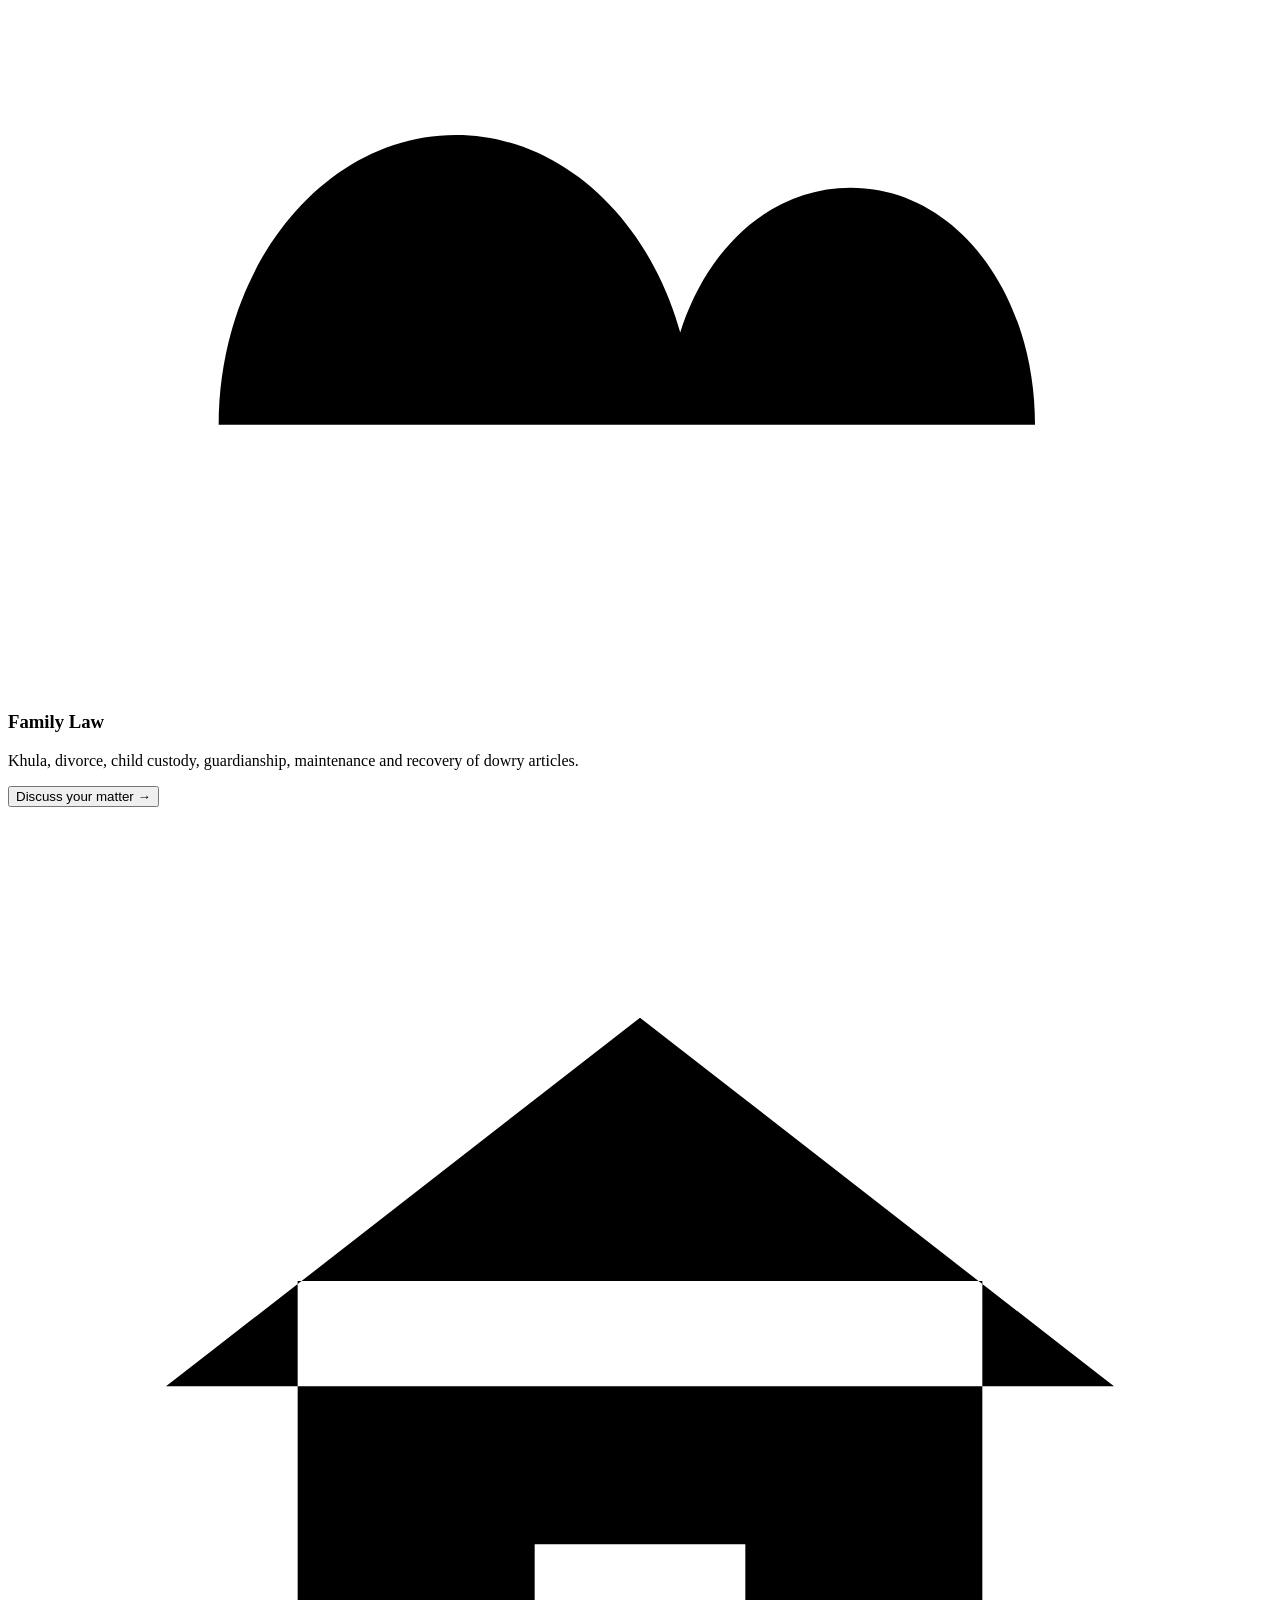
==== commit 3deef2e3: "Make accent words professional and drop WhatsApp green The gold accent words (precision, Two cities," ====
--- a/src/index.template.html
+++ b/src/index.template.html
@@ -13,7 +13,7 @@
   <meta property="og:image" content="assets/logo-full.png" />
   <link rel="preconnect" href="https://fonts.googleapis.com" />
   <link rel="preconnect" href="https://fonts.gstatic.com" crossorigin />
-  <link href="https://fonts.googleapis.com/css2?family=Cinzel:wght@500;600;700&family=Cormorant+Garamond:ital,wght@1,500;1,600&family=Manrope:wght@400;500;600;700&display=swap" rel="stylesheet" />
+  <link href="https://fonts.googleapis.com/css2?family=Inter+Tight:wght@500;600;700&family=Inter:wght@400;500;600&display=swap" rel="stylesheet" />
   <link rel="stylesheet" href="styles.css" />
   <script type="application/ld+json">
   {
@@ -82,9 +82,7 @@
           <h1 class="hero__title">
             <span class="line"><span class="word">Your</span> <span class="word">case,</span></span>
             <span class="line"><span class="word">written</span> <span class="word">with</span></span>
-            <span class="line"><span class="word word--gold">precision.
-              <svg class="underline" viewBox="0 0 300 24" preserveAspectRatio="none" aria-hidden="true"><path pathLength="1" d="M4 16 C 60 4, 120 22, 180 12 S 270 6, 296 10" /></svg>
-            </span></span>
+            <span class="line"><span class="word word--gold">precision.</span></span>
           </h1>
           <p class="hero__sub">Facing a property dispute, a family matter, a criminal charge or a business problem? Get clear, honest legal advice from advocates who practise across the Twin Cities.</p>
           <div class="hero__ctas">
